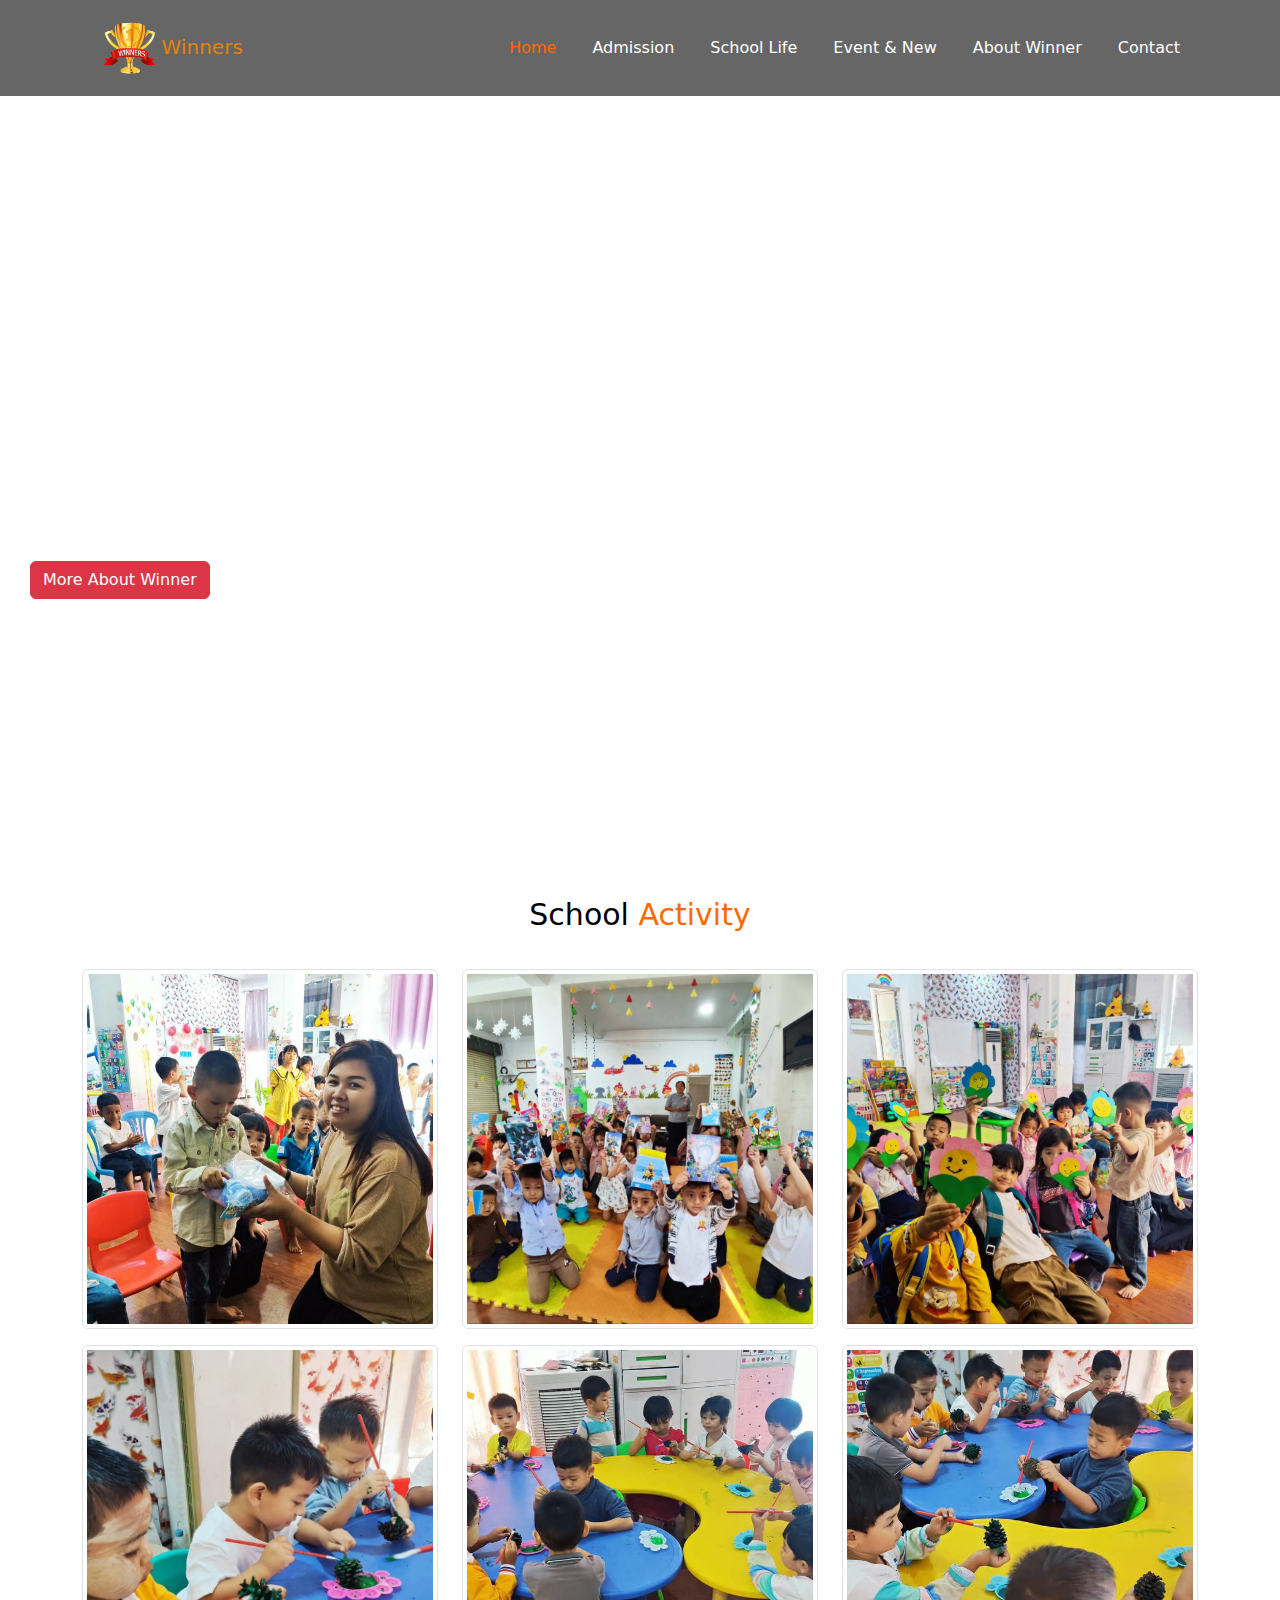
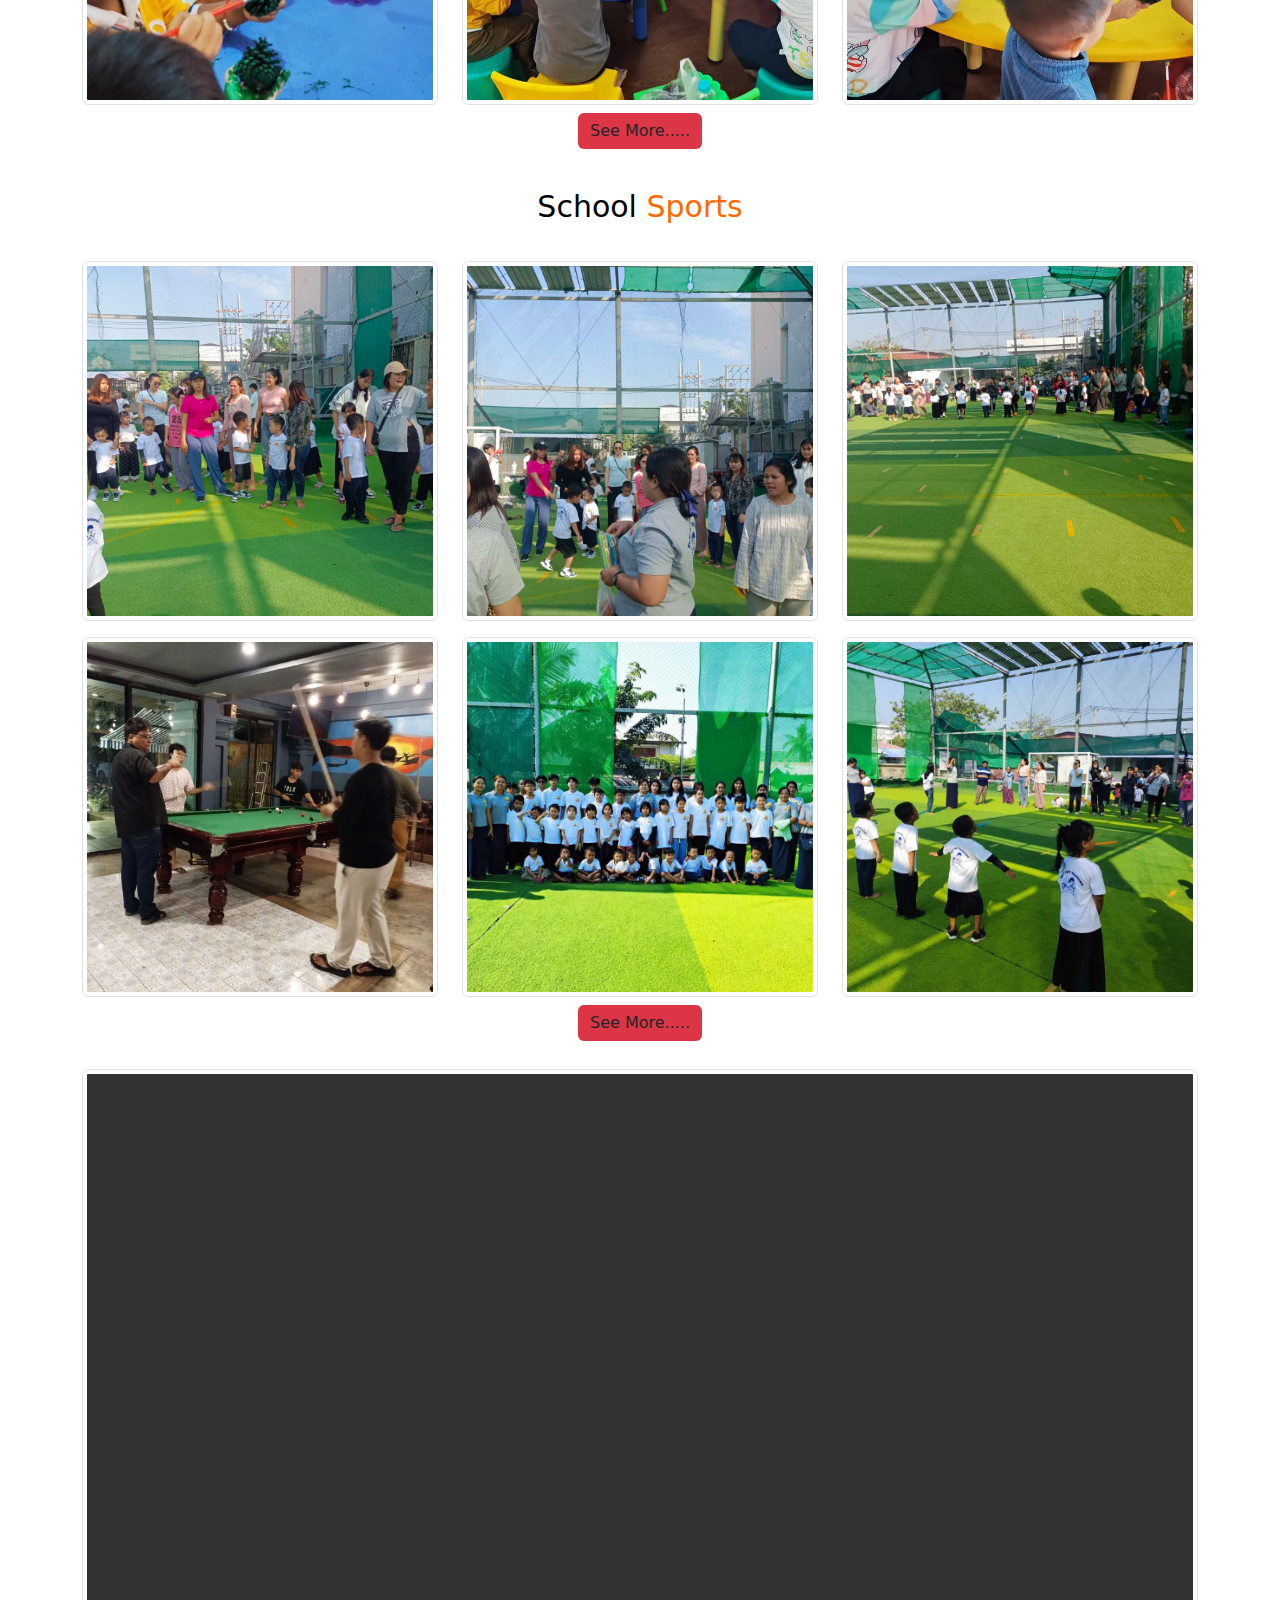
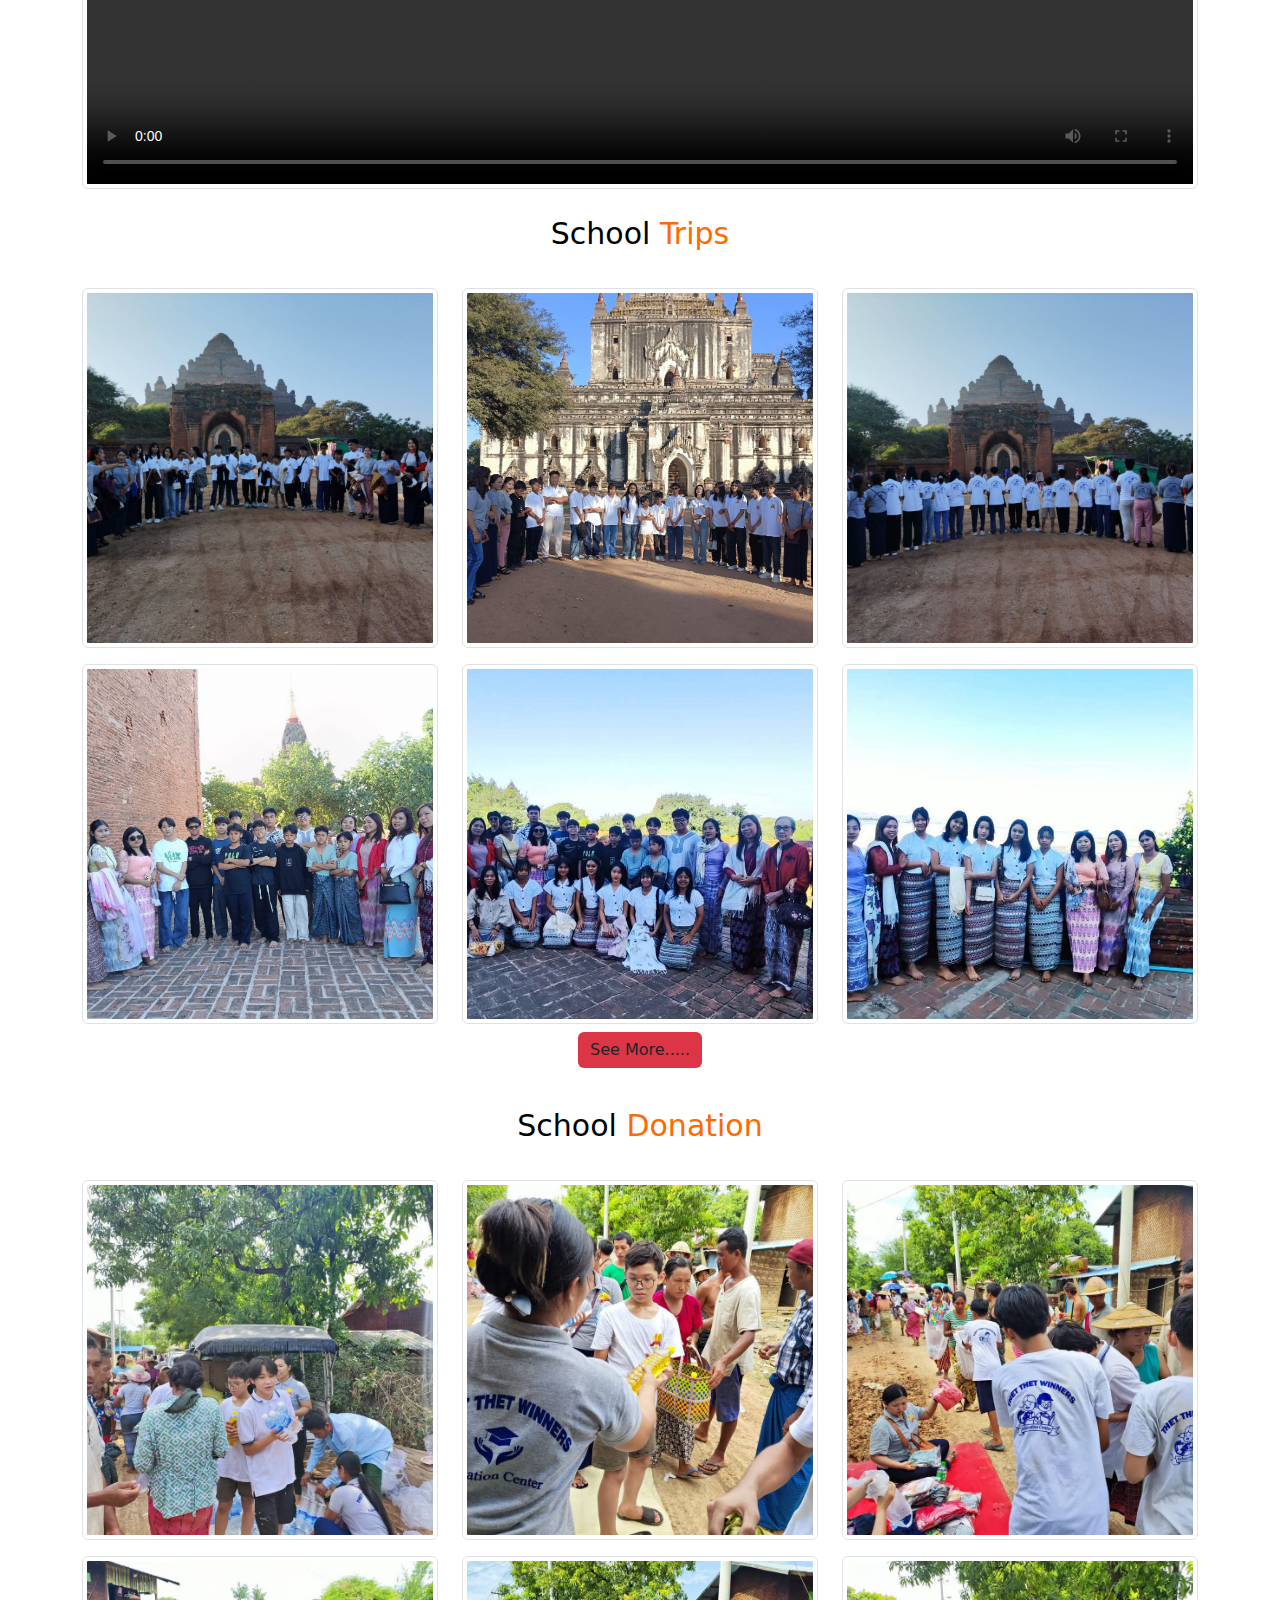
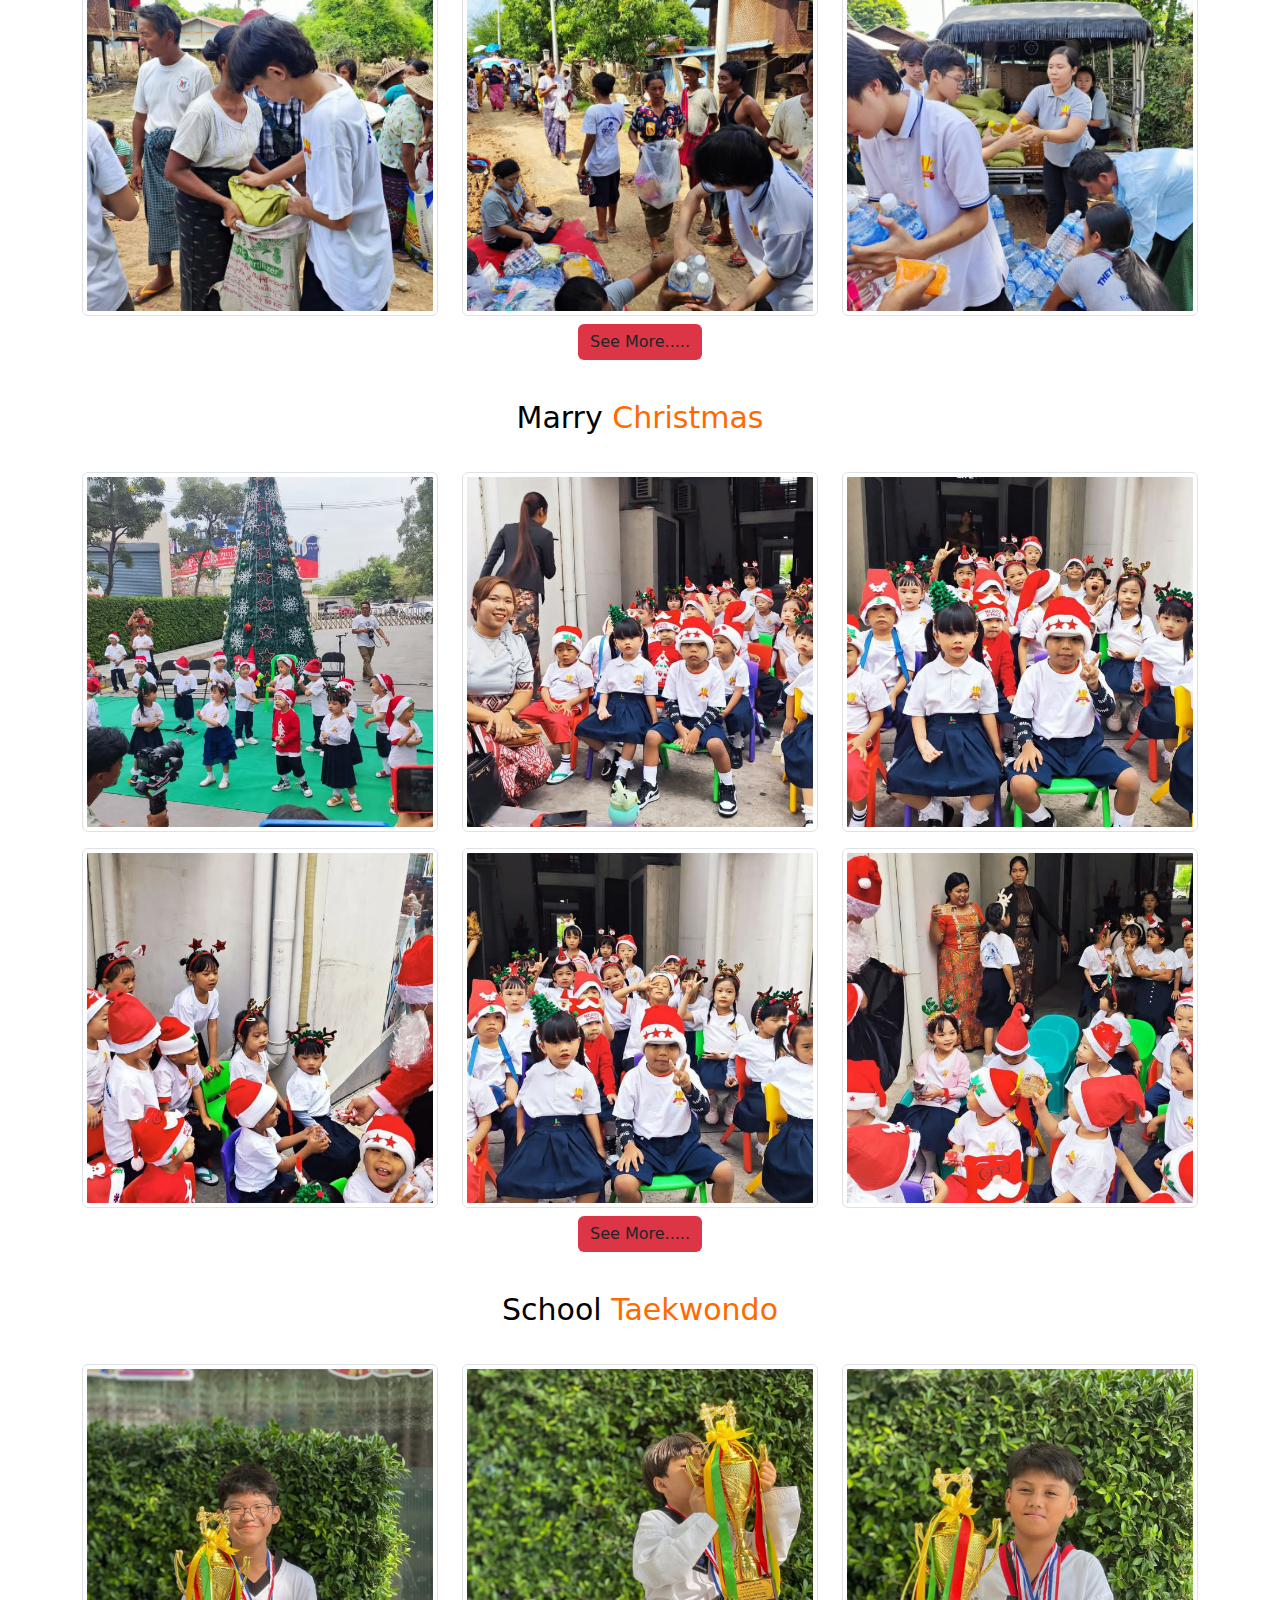
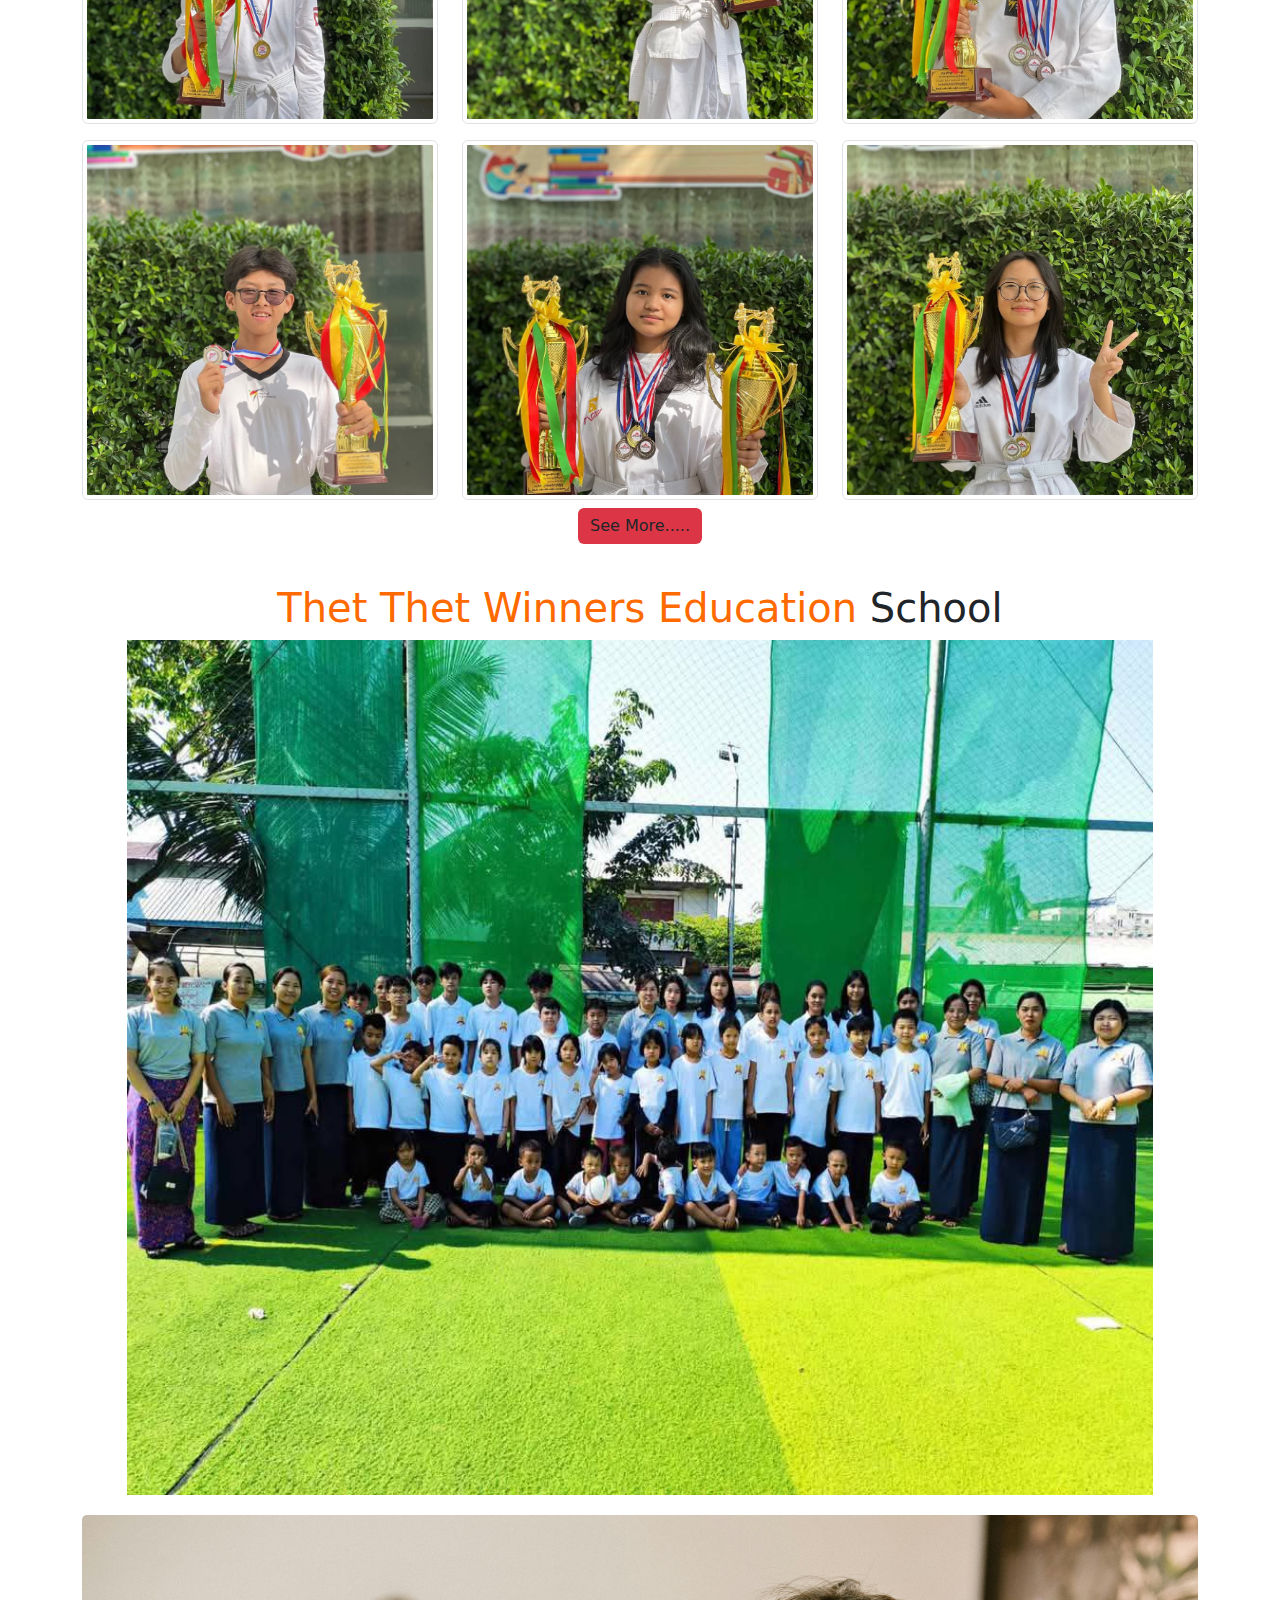
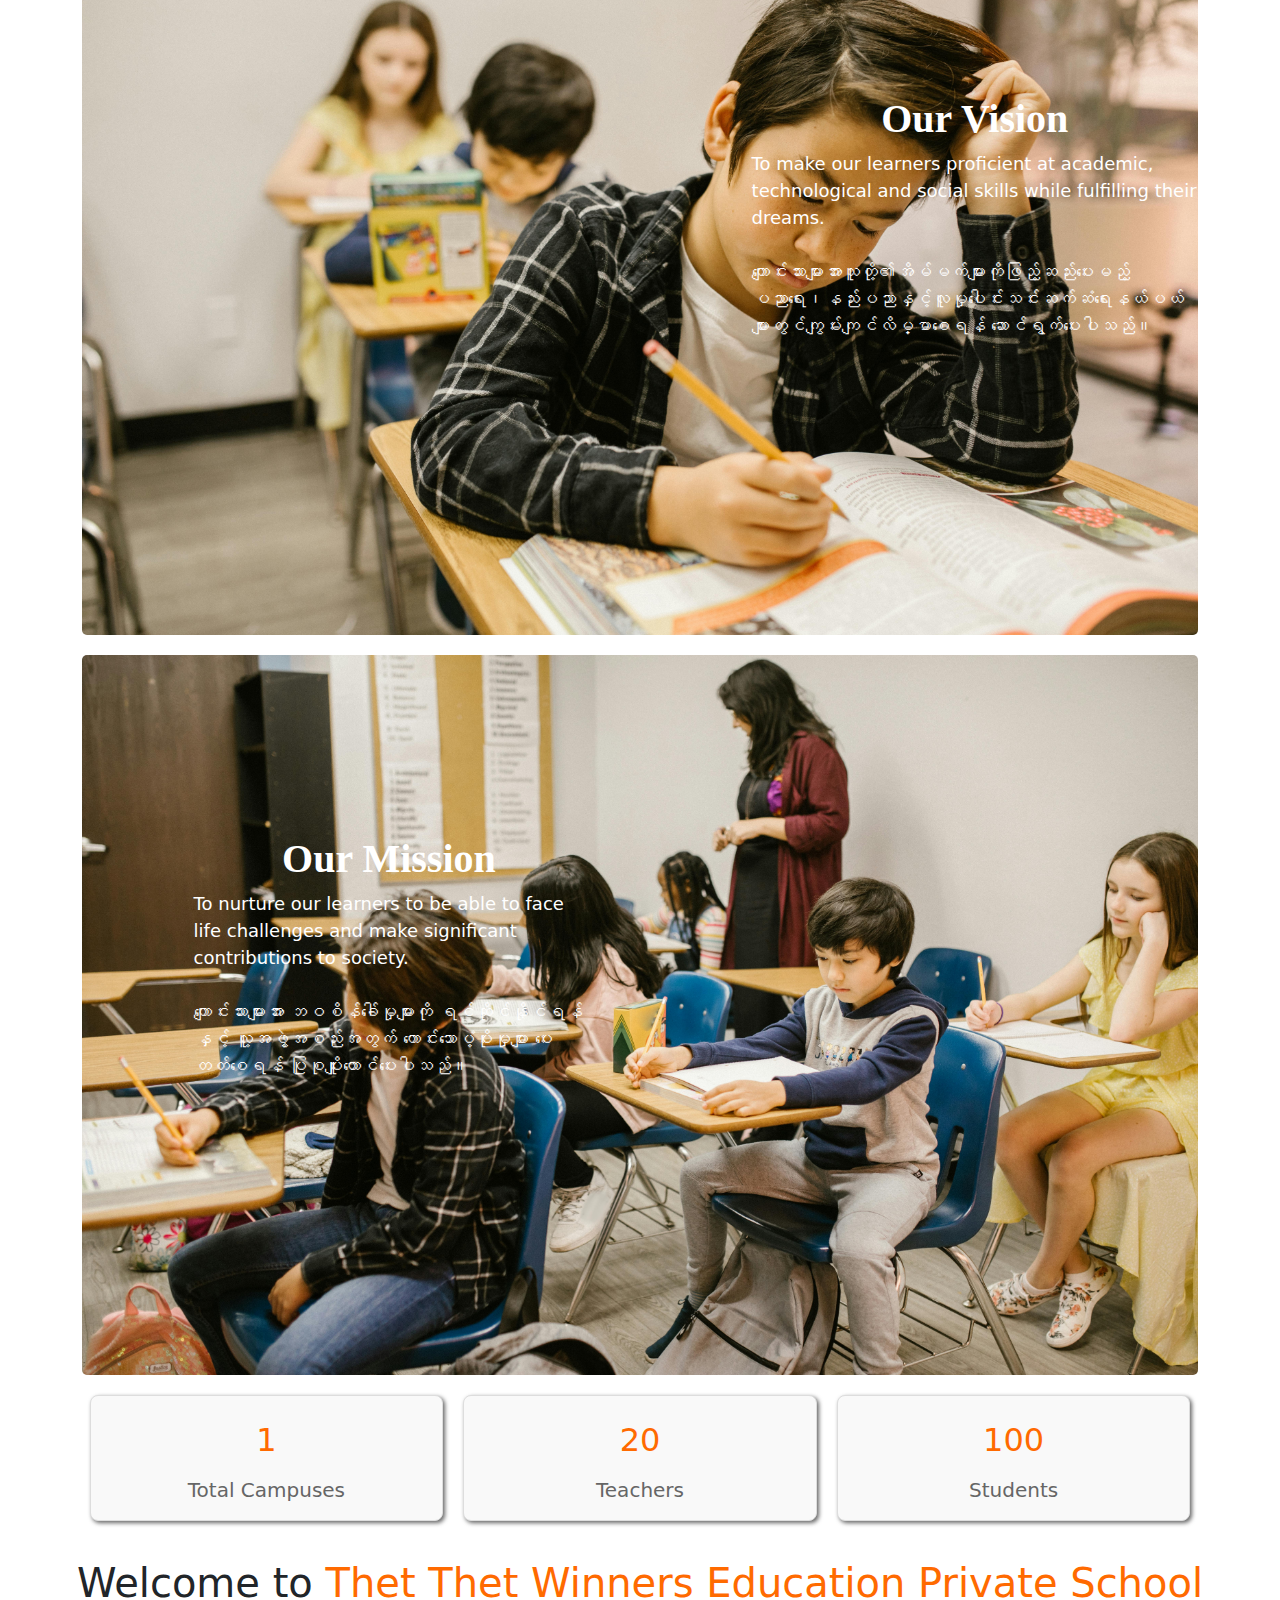
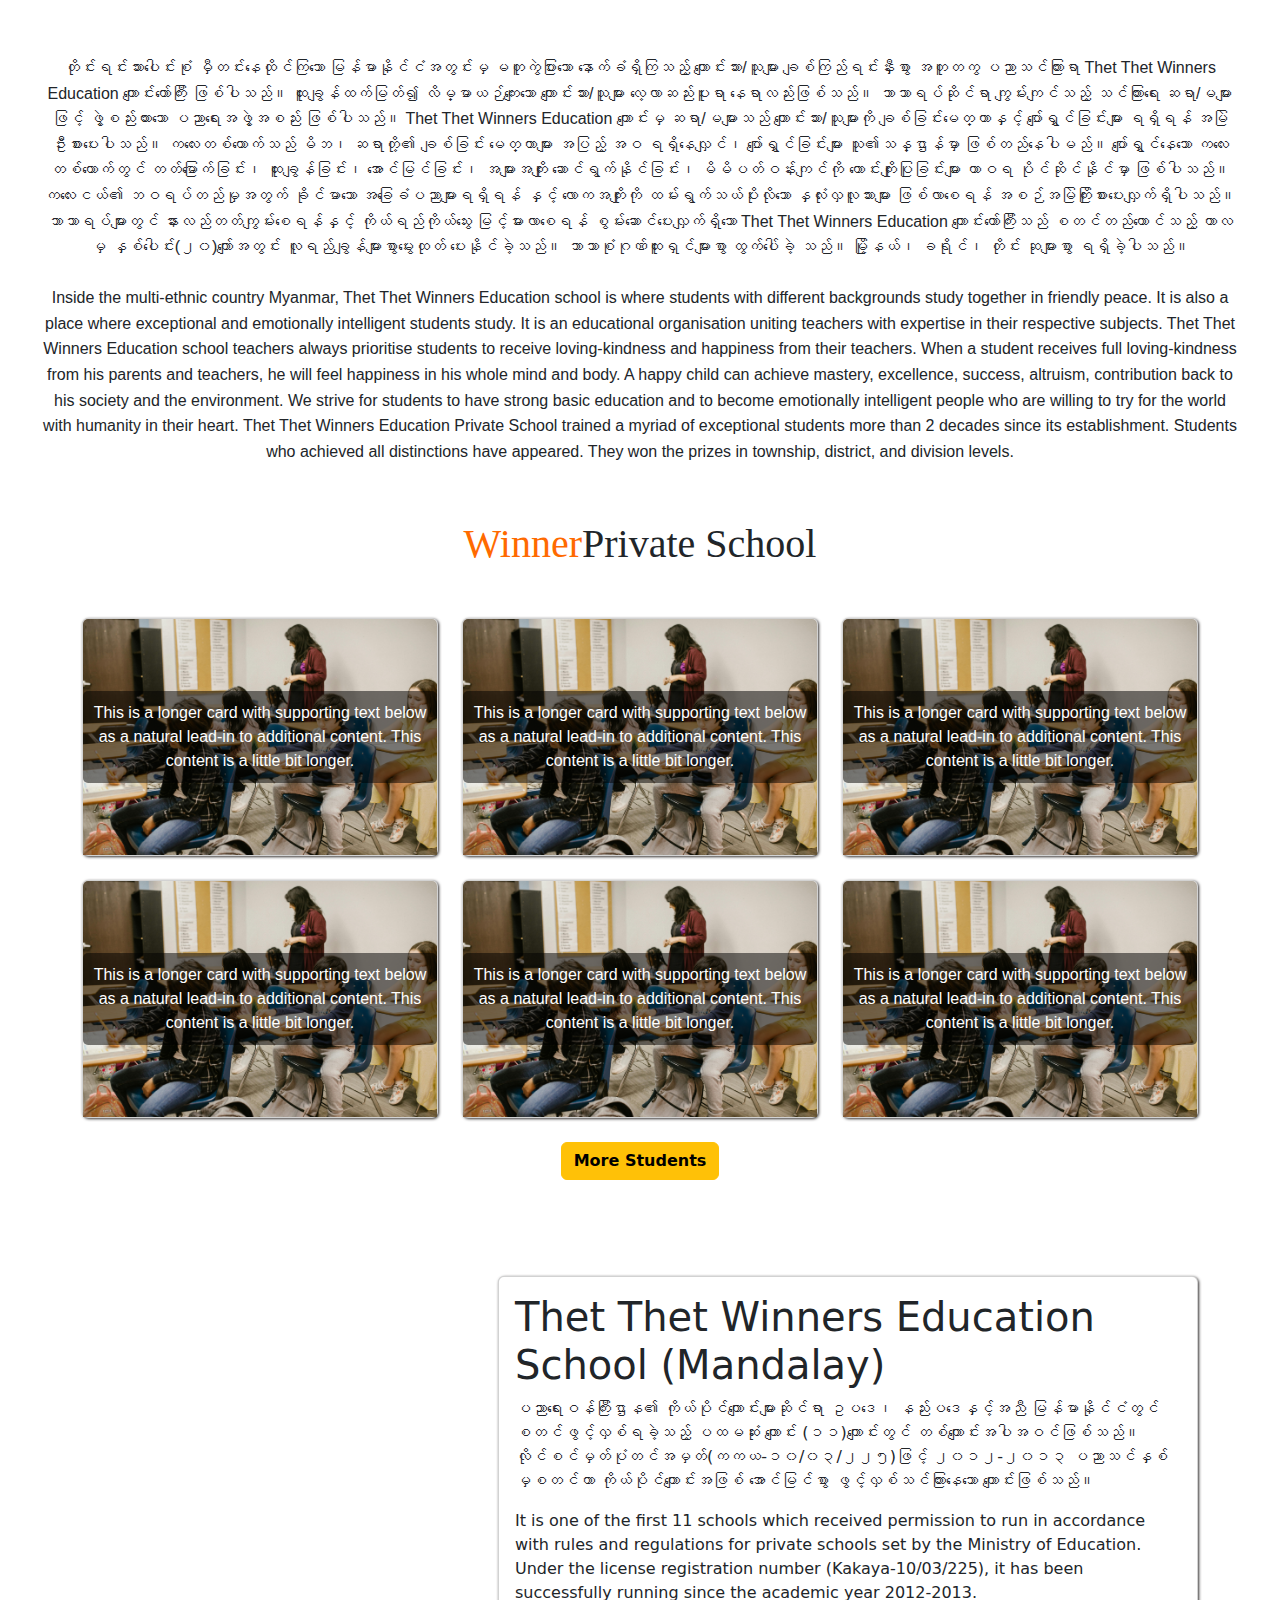
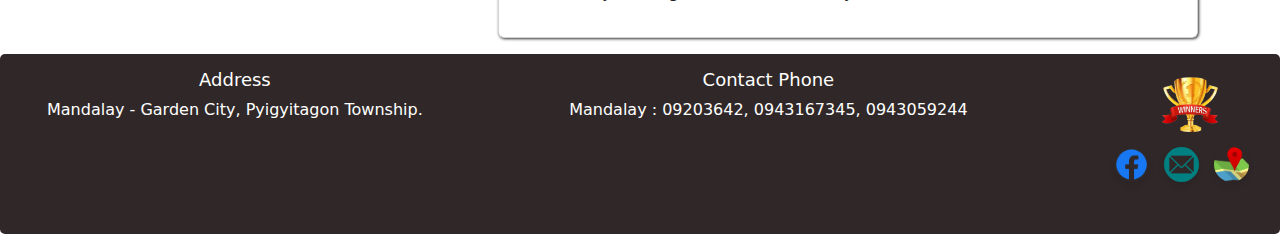
==== index.html @ 6bd31a17 "hello" ====
<!DOCTYPE html>
<html lang="en">
<head>
 <meta charset="UTF-8">
 <meta name="viewport" content="width=device-width, initial-scale=1.0">
 <title>Thet Thet Winners Education</title>
 <link rel="stylesheet" href="css/styles.css">
 <link rel="stylesheet" href="./css/style.css">
 <link rel="shortcut icon" href="./img/logo.png" type="image/x-icon">
</head>
<body>
<audio id="audio" src="./audios/song.mp3" loop></audio>
<!-- nav -->
<nav class="navbar navbar-expand-lg navbar-light ">
  <div class="container">
    <a class="navbar-brand" href=""> <img src="./img/logo.png" class="logo"><span style="color: hsla(32, 97%, 49%, 0.877);">Winners</span></a>
    <button class="navbar-toggler" type="button" data-bs-toggle="collapse" data-bs-target="#navbarNav" aria-controls="navbarNav" aria-expanded="false" aria-label="Toggle navigation">
      <span class="navbar-toggler-icon"></span>
    </button>
    <div class="collapse navbar-collapse" id="navbarNav">
      <ul class="navbar-nav ms-auto  ">
        <li class="nav-item">
          <a class="nav-link "  href="index.html" style="color: #ff6a00;">Home</a>
        </li>
        <li class="nav-item">
          <a class="nav-link" href="./admission.html">Admission</a>
        </li>
        <li class="nav-item">
          <a class="nav-link" href="#school">School Life</a>
        </li>
        <li class="nav-item">
          <a class="nav-link " href="#event" >Event & New</a>
        </li>
        <li class="nav-item">
          <a class="nav-link " href="#event" >About Winner</a>
        </li>
        <li class="nav-item">
          <a class="nav-link " href="#contact" >Contact</a>
        </li>
      </ul>
    </div>
  </div>
</nav>
<!-- nav end -->
<header class="main-header">
  <div class="header-container">
    <div class="background-header">
      <video src="./img/background.mp4" autoplay muted loop></video>
      <div class="video-titles">
         <!-- <div class="moving-text text-center">
          Smart Learning at Thet Thet Winners Education
        </div> -->
       <div class="titles-items">
         <h1>Smart Learning at  Winners</h1>
        <a href="#" class="btn btn-danger text-center">More About Winner</a>
       </div>
      </div>
    </div>
  </div>
</header>
 <section class="school_activity_page" id="school_activity">
  <div class="container">
    <h2 class="text-bold">School <span style="color: #ff6a00;">Activity</span></h2>
    <div class="row school-activity-photos align-items-center mt-3">
      <div class="col-md-4 mt-3">
          <img src="./img/school_activity.jpg" class="img-thumbnail">
      </div>    
      <div class="col-md-4 mt-3">
          <img src="img/school_activity(1).jpg" class="img-thumbnail">
      </div> 
      <div class="col-md-4 mt-3">
          <img src="img/school_activity(2).jpg" class="img-thumbnail">
      </div>
      <div class="col-md-4 mt-3">
          <img src="img/school_activity(3).jpg" class="img-thumbnail">
      </div>
      <div class="col-md-4 mt-3">
          <img src="img/school_activity(6).jpg" class="img-thumbnail">
      </div>
      <div class="col-md-4 mt-3">
          <img src="img/school_activity(7).jpg" class="img-thumbnail">
      </div>
      <!-- See More Start -->
       <div class="accordion-item mt-2">
        <div id="collapseFive" class="accordion-collapse collapse" data-bs-parent="#accordionExample">
          <div class="row accordion-body">
            <div class="col-md-4 mt-3">
                <img src="img/school_activity(8).jpg" class="img-thumbnail">
            </div>
            <div class="col-md-4 mt-3">
                <img src="img/school_activity(9).jpg" class="img-thumbnail">
            </div>
            <div class="col-md-4 mt-3">
                <img src="img/school_activity(11).jpg" class="img-thumbnail">
            </div>
            <div class="col-md-4 mt-3">
                <img src="img/school_activity(12).jpg" class="img-thumbnail">
            </div>
            <div class="col-md-4 mt-3">
                <img src="img/school_activity(14).jpg" class="img-thumbnail">
            </div>
            <div class="col-md-4 mt-3">
                <img src="img/school_activity(15).jpg" class="img-thumbnail">
            </div>
            <div class="col-md-4 mt-3">
                <img src="img/school_activity(17).jpg" class="img-thumbnail">
            </div>
            <div class="col-md-4 mt-3">
                <img src="img/school_activity(18).jpg" class="img-thumbnail">
            </div>
            <div class="col-md-4 mt-3">
                <img src="img/school_activity(3).jpg" class="img-thumbnail">
            </div>
            <div class="col-md-4 mt-3">
                <img src="img/school_activity(10).jpg" class="img-thumbnail">
            </div>
            <div class="col-md-4 mt-3">
                <img src="img/school_activity(16).jpg" class="img-thumbnail">
            </div>
          </div>
        </div>
        <h2 class="accordion-header fs-3 mt-0">
          <a type="button"  class="btn btn-danger border-0 collapsed text-decroation-none text-dark" data-bs-toggle="collapse" data-bs-target="#collapseFive" aria-expanded="false" aria-controls="collapseFive">
            See More.....
          </a>
        </h2>
      </div>
      <!-- see More -->     
    </div>
  </div>
</section>
<section class="school_activity_page">
  <div class="container">
      <h2>School <span style="color:#ff6a00;">Sports</span></h2>
    <div class="row school-sports align-items-center mt-3">
      <div class="col-md-4 mt-3">
          <img src="./img/sport.jpg" class="img-thumbnail">
      </div>    
      <div class="col-md-4 mt-3">
          <img src="./img/sport(1).jpg" class="img-thumbnail">
      </div> 
     <div class="col-md-4 mt-3">
          <img src="./img/sport(2).jpg" class="img-thumbnail">
      </div> 
      <div class="col-md-4 mt-3">
          <img src="./img/sport(3).jpg" class="img-thumbnail">
      </div> 
      <div class="col-md-4 mt-3">
          <img src="./img/sport(4).jpg" class="img-thumbnail">
      </div> 
      <div class="col-md-4 mt-3">
          <img src="./img/sport(5).jpg" class="img-thumbnail">
      </div> 
      <div class="accordion-item mt-2">
        <div id="sport" class="accordion-collapse collapse" data-bs-parent="#accordionExample">
          <div class="row accordion-body">
            <div class="col-md-4 mt-3">
             <img src="./img/sport(6).jpg" class="img-thumbnail">
            </div> 
            <div class="col-md-4 mt-3">
             <img src="./img/sport(7).jpg" class="img-thumbnail">
            </div> 
            <div class="col-md-4 mt-3">
              <img src="./img/sport(8).jpg" class="img-thumbnail">
            </div>
          </div>
        </div>
        <h2 class="accordion-header fs-3 mt-0">
          <a type="button"  class="btn btn-danger border-0 collapsed text-decroation-none text-dark" data-bs-toggle="collapse" data-bs-target="#sport" aria-expanded="false" aria-controls="sport">
            See More.....
          </a>
        </h2>
      </div> 
     <div class="mt-2 school-video">
       <video src="./img/school.mp4" controls class="img-thumbnail"></video>
      </div>
    </div>
  </div>
</section>
<section class="school_activity_page">
  <div class="container">
    <h2>School <span style="color: #ff6a00;">Trips</span></h2>
    <div class="row school-travels align-items-center mt-3">
      <div class="col-md-4 mt-3">
        <img src="img/bagan(31).jpg" class="img-thumbnail">
      </div>
      <div class="col-md-4 mt-3">
        <img src="img/bagan(40).png" class="img-thumbnail">
      </div>
      <div class="col-md-4 mt-3">
        <img src="img/bagan(30).jpg" class="img-thumbnail">
      </div>    
      <div class="col-md-4 mt-3">
        <img src="./img/bagan.png" class="img-thumbnail">
      </div>
      <div class="col-md-4 mt-3">
        <img src="./img/bagan(17).jpg" class="img-thumbnail">
      </div>
      <div class="col-md-4 mt-3">
        <img src="./img/bagan(15).jpg" class="img-thumbnail">
      </div>
      <div class="accordion-item mt-2">
        <div id="collapseThree" class="accordion-collapse collapse" data-bs-parent="#accordionExample">
          <div class="row accordion-body">
            <div class="col-md-4 mt-3">
              <img src="./img/bagan(2).jpg" class="img-thumbnail">
            </div>    
            <div class="col-md-4 mt-3">
              <img src="./img/bagan(3).jpg" class="img-thumbnail">
            </div>    
            <div class="col-md-4 mt-3">
              <img src="./img/bagan(4).jpg" class="img-thumbnail">
            </div>    
            <div class="col-md-4 mt-3">
              <img src="./img/bagan(5).jpg" class="img-thumbnail">
            </div>    
            <div class="col-md-4 mt-3">
              <img src="./img/bagan(6).jpg" class="img-thumbnail">
            </div>    
            <div class="col-md-4 mt-3">
              <img src="./img/bagan(7).jpg" class="img-thumbnail">
            </div>    
            <div class="col-md-4 mt-3">
              <img src="./img/bagan(8).jpg" class="img-thumbnail">
            </div>    
            <div class="col-md-4 mt-3">
              <img src="./img/bagan(9).jpg" class="img-thumbnail">
            </div>    
            <div class="col-md-4 mt-3">
              <img src="./img/bagan(10).jpg" class="img-thumbnail">
            </div>    
            <div class="col-md-4 mt-3">
              <img src="./img/bagan(11).jpg" class="img-thumbnail">
            </div>    
            <div class="col-md-4 mt-3">
              <img src="./img/bagan(12).jpg" class="img-thumbnail">
            </div>    
            <div class="col-md-4 mt-3">
              <img src="./img/bagan(13).jpg" class="img-thumbnail">
            </div>    
            <div class="col-md-4 mt-3">
              <img src="./img/bagan(16).jpg" class="img-thumbnail">
            </div>     
            <div class="col-md-4 mt-3">
              <img src="./img/bagan(18).jpg" class="img-thumbnail">
            </div>    
            <div class="col-md-4 mt-3">
              <img src="./img/bagan(19).jpg" class="img-thumbnail">
            </div>    
            <div class="col-md-4 mt-3">
              <img src="./img/bagan(20).jpg" class="img-thumbnail">
            </div>    
            <div class="col-md-4 mt-3">
              <img src="./img/bagan(21).jpg" class="img-thumbnail">
            </div> 
            <div class="col-md-4 mt-3">
              <img src="./img/bagan(23).jpg" class="img-thumbnail">
            </div>    
            <div class="col-md-4 mt-3">
              <img src="./img/bagan(24).jpg" class="img-thumbnail">
            </div>    
            <div class="col-md-4 mt-3">
              <img src="./img/bagan(25).jpg" class="img-thumbnail">
            </div>    
            <div class="col-md-4 mt-3">
              <img src="./img/bagan(26).jpg" class="img-thumbnail">
            </div>    
            <div class="col-md-4 mt-3">
              <img src="./img/bagan(27).jpg" class="img-thumbnail">
            </div>    
            <div class="col-md-4 mt-3">
              <img src="./img/bagan(28).jpg" class="img-thumbnail">
            </div>    
            <div class="col-md-4 mt-3">
              <img src="./img/bagan(29).jpg" class="img-thumbnail">
            </div>    
            <div class="col-md-4 mt-3">
              <img src="./img/bagan(1).jpg" class="img-thumbnail">
            </div>    
            <div class="col-md-4 mt-3">
              <img src="./img/bagan(2).jpg" class="img-thumbnail">
            </div>    
            <div class="col-md-4 mt-3">
              <img src="./img/bagan(32).jpg" class="img-thumbnail">
            </div>    
            <div class="col-md-4 mt-3">
              <img src="./img/bagan(33).jpg" class="img-thumbnail">
            </div>    
            <div class="col-md-4 mt-3">
              <img src="./img/bagan(34).jpg" class="img-thumbnail">
            </div>    
            <div class="col-md-4 mt-3">
              <img src="./img/bagan(35).jpg" class="img-thumbnail">
            </div>    
            <div class="col-md-4 mt-3">
              <img src="./img/bagan(36).jpg" class="img-thumbnail">
            </div>    
            <div class="col-md-4 mt-3">
              <img src="./img/bagan(37).jpg" class="img-thumbnail">
            </div>
            <div class="col-md-4 mt-3">
              <img src="./img/bagan(39).jpg" class="img-thumbnail">
            </div>
          </div>
        </div>
        <h2 class="accordion-header fs-3 mt-0">
          <a type="button"  class="btn btn-danger border-0 collapsed text-decroation-none text-dark" data-bs-toggle="collapse" data-bs-target="#collapseThree" aria-expanded="false" aria-controls="collapseThree">
            See More.....
          </a>
        </h2>
      </div>        
    </div>
  </div>
</section>
<section class="school_activity_page">
  <div class="container">
    <h2>School <span style="color: #ff6a00;">Donation</span></h2>
    <div class="row school-donation align-items-center mt-3">
      <div class="col-md-4 mt-3">
        <img src="img/donation.png" class="img-thumbnail">
      </div> 
      <div class="col-md-4 mt-3">
        <img src="img/donation(1).png" class="img-thumbnail">
      </div>    
      <div class="col-md-4 mt-3">
        <img src="img/donation(2).png" class="img-thumbnail">
      </div> 
      <div class="col-md-4 mt-3">
        <img src="img/donation(3).png" class="img-thumbnail">
      </div>
      <div class="col-md-4 mt-3">
        <img src="img/donation(4).png" class="img-thumbnail">
      </div>
      <div class="col-md-4 mt-3">
        <img src="img/donation(5).png" class="img-thumbnail">
      </div> 
      <div class="accordion-item mt-2">
        <div id="donation" class="accordion-collapse collapse" data-bs-parent="#accordionExample">
          <div class="row accordion-body">
            <div class="col-md-4 mt-3">
              <img src="img/donation(6).png" class="img-thumbnail">
            </div> 
            <div class="col-md-4 mt-3">
              <img src="img/donation(7).png" class="img-thumbnail">
            </div> 
            <div class="col-md-4 mt-3">
              <img src="img/donation(8).png" class="img-thumbnail">
            </div>
            <div class="col-md-4 mt-3">
              <img src="img/donation(10).png" class="img-thumbnail">
            </div> 
            <div class="col-md-4 mt-3">
              <img src="img/donation(11).png" class="img-thumbnail">
            </div> 
            <div class="col-md-4 mt-3">
              <img src="img/donation(12).png" class="img-thumbnail">
            </div> 
            <div class="col-md-4 mt-3">
              <img src="img/donation(13).png" class="img-thumbnail">
            </div> 
            <div class="col-md-4 mt-3">
              <img src="img/donation(14).png" class="img-thumbnail">
            </div> 
            <div class="col-md-4 mt-3">
              <img src="img/donation(15).png" class="img-thumbnail">
            </div>
          </div>
        </div>
        <h2 class="accordion-header fs-3 mt-0">
          <a type="button"  class="btn btn-danger border-0 collapsed text-decroation-none text-dark" data-bs-toggle="collapse" data-bs-target="#donation" aria-expanded="false" aria-controls="donation">
            See More.....
          </a>
        </h2>
      </div>
    </div>  
  </div>
</section>
<section class="school_activity_page">
  <div class="container">
    <h2>Marry <span style="color: #ff6a00;">Christmas</span></h2>
    <div class="row school-christmas align-items-center mt-3">
      <div class="col-md-4 mt-3">
        <img src="img/marry_christmas.png" class="img-thumbnail">
      </div>
      <div class="col-md-4 mt-3">
        <img src="img/marry_christmas(1).png" class="img-thumbnail">
      </div>
      <div class="col-md-4 mt-3">
        <img src="img/marry_christmas(2).png" class="img-thumbnail">
      </div>
      <div class="col-md-4 mt-3">
        <img src="img/marry_christmas(3).png" class="img-thumbnail">
      </div>
      <div class="col-md-4 mt-3">
        <img src="img/marry_christmas(4).png" class="img-thumbnail">
      </div>
      <div class="col-md-4 mt-3">
        <img src="img/marry_christmas(5).png" class="img-thumbnail">
      </div>
      <div class="accordion-item mt-2">
        <div id="christmas" class="accordion-collapse collapse" data-bs-parent="#accordionExample">
          <div class="row accordion-body">
            <div class="col-md-4 mt-3">
              <img src="img/marry_christmas(6).png" class="img-thumbnail">
            </div>
            <div class="col-md-4 mt-3">
                <img src="img/marry_christmas(7).png" class="img-thumbnail">
            </div>
          </div>
        </div>
        <h2 class="accordion-header fs-3 mt-0">
          <a type="button"  class="btn btn-danger border-0 collapsed text-decroation-none text-dark" data-bs-toggle="collapse" data-bs-target="#christmas" aria-expanded="false" aria-controls="christmas">
            See More.....
          </a>
        </h2>
      </div>
    </div>
  </div>
</section>
<section class="school_activity_page">
  <div class="container">
    <h2>School <span style="color: #ff6a00;">Taekwondo</span></h2>
    <div class="row school-Taekwondo align-items-center mt-3">
      <div class="col-md-4 mt-3">
        <img src="img/Taekwondo.png" class="img-thumbnail">
      </div>    
      <div class="col-md-4 mt-3">
        <img src="img/Taekwondo(1).png" class="img-thumbnail">
      </div>
      <div class="col-md-4 mt-3">
        <img src="img/Taekwondo(2).png" class="img-thumbnail">
      </div>
      <div class="col-md-4 mt-3">
        <img src="img/Taekwondo(3).png" class="img-thumbnail">
      </div>
      <div class="col-md-4 mt-3">
        <img src="img/Taekwondo(4).png" class="img-thumbnail">
      </div>
      <div class="col-md-4 mt-3">
        <img src="img/Taekwondo(5).png" class="img-thumbnail">
      </div>
      <div class="accordion-item mt-2">
        <div id="Taekwondo" class="accordion-collapse collapse" data-bs-parent="#accordionExample">
          <div class="row accordion-body">
            <div class="col-md-4 mt-3">
              <img src="img/Taekwondo(6).jpg" class="img-thumbnail">
            </div> 
            <div class="col-md-4 mt-3">
              <img src="img/Taekwondo(7).jpg" class="img-thumbnail">
            </div>
          </div>
        </div>
        <h2 class="accordion-header fs-3 mt-0">
          <a type="button"  class="btn btn-danger border-0 collapsed text-decroation-none text-dark" data-bs-toggle="collapse" data-bs-target="#Taekwondo" aria-expanded="false" aria-controls="Taekwondo">
            See More.....
          </a>
        </h2>
      </div>
    </div>
  </div>
</section>
<section class="mini_page">
  <div class="container">
    <h1> <span style="color: #ff6a00;">Thet Thet Winners Education</span> School</h1>
    <div class="banner-photo">
      <img src="./img/thet.jpg" alt="" style="height: 95vh;">
      <div class="mini-title">
      </div>
    </div>
    <div class="mini-photo">
      <img src="./img/s.jpg" alt="">
      <div class="mini-title">
        <h2>Our Vision</h2>
        <p>
          To make our learners proficient at academic, technological and social skills while fulfilling their dreams. <br><br>
          ကျောင်းသားများအားသူတို့၏အိမ်မက်များကိုဖြည့်ဆည်းပေးမည့်ပညာရေး၊နည်းပညာနှင့်လူမှုပေါင်းသင်းဆက်ဆံရေးနယ်ပယ်များတွင်ကျွမ်းကျင်လိမ္မာစေရန် ဆောင်ရွက်ပေးပါသည်။
        </p>
      </div>
    </div>
    <div class="mini-photo">
      <img src="./img/t.jpg" alt="">
      <div class="mission-title">
        <h2>Our Mission</h2>
        <p>
         To nurture our learners to be able to face life challenges and make significant contributions to society. <br><br>
          ကျောင်းသားများအား ဘဝစိန်ခေါ်မှုများကို ရင်ဆိုင်နိုင်ရန် နှင့် လူ့အဖွဲ့အစည်းအတွက် ကောင်းသောပံ့ပိုးမှုများ ပေးတတ်စေရန်  ပြုစုပျိူးထောင်ပေးပါသည်။
        </p>
      </div>
    </div>
  </div>
</section>
<div class="containerr">
  <div>
    <h1>1</h1>
    <p>Total Campuses</p>
  </div>
  <div>
    <h1>20</h1>
    <p>Teachers</p>
  </div>
  <div>
    <h1>100</h1>
    <p>Students</p>
  </div>
</div>
<div class="h22">
  <h1 class="welcome">Welcome to <span style="color: #ff6a00;" >Thet Thet Winners Education Private School</span> </h1>
  <p class="centered-text">
  တိုင်းရင်းသားပေါင်းစုံ မှီတင်းနေထိုင်ကြသော မြန်မာနိုင်ငံအတွင်းမှ မတူကွဲပြားသော နောက်ခံရှိကြသည့် ကျောင်းသား/သူများ ချစ်ကြည်ရင်းနှီးစွာ အတူတကွ ပညာသင်ကြားရာ Thet Thet Winners Education ကျောင်းတော်ကြီး ဖြစ်ပါသည်။ ထူးချွန်ထက်မြတ်၍ လိမ္မာယဉ်ကျေးသော ကျောင်းသား/သူများ လေ့လာဆည်းပူးရာ နေရာလည်းဖြစ်သည်။ ဘာသာရပ်ဆိုင်ရာ ကျွမ်းကျင်သည့် သင်ကြားရေး ဆရာ/မများဖြင့် ဖွဲ့စည်းထားသော ပညာရေးအဖွဲ့အစည်း ဖြစ်ပါသည်။ Thet Thet Winners Education ကျောင်းမှ ဆရာ/မများသည် ကျောင်းသား/သူများကို ချစ်ခြင်းမေတ္တာနှင့် ပျော်ရွှင်ခြင်းများ ရရှိရန် အမြဲဦးစားပေးပါသည်။ ကလေးတစ်ယောက်သည် မိဘ၊ ဆရာတို့၏ ချစ်ခြင်း မေတ္တာများ အပြည့် အဝ ရရှိနေလျှင်၊ ပျော်ရွှင်ခြင်းများ သူ၏သန္ဌာန်မှာ ဖြစ်တည်နေပါမည်။ ပျော်ရွှင်နေသော ကလေးတစ်ယောက်တွင် တတ်မြောက်ခြင်း၊ ထူးချွန်ခြင်း၊ အောင်မြင်ခြင်း၊ အများအကျိုး ဆောင်ရွက်နိုင်ခြင်း၊ မိမိပတ်ဝန်းကျင်ကို ကောင်းကျိုးပြုခြင်းများ ထာဝရ ပိုင်ဆိုင်နိုင်မှာ ဖြစ်ပါသည်။ ကလေးငယ်၏ ဘဝရပ်တည်မှုအတွက် ခိုင်မာသော အခြေခံပညာများရရှိရန် နှင့် လောကအကျိုးကို ထမ်းရွက်သယ်ပိုးလိုသော နှလုံးလှလူသားများ ဖြစ်လာစေရန် အစဉ်အမြဲကြိုးစားပေးလျှက်ရှိပါသည်။ ဘာသာရပ်များတွင် နားလည်တတ်ကျွမ်းစေရန်နှင့် ကိုယ်ရည်ကိုယ်သွေး မြင့်မားလာစေရန် စွမ်းဆောင်ပေးလျှက်ရှိသော Thet Thet Winners Education ကျောင်းတော်ကြီးသည် စတင်တည်ထောင်သည့် ကာလမှ နှစ်ပေါင်း(၂၀)ကျော်အတွင်း လူရည်ချွန်များစွာမွေးထုတ် ပေးနိုင်ခဲ့သည်။ ဘာသာစုံဂုဏ်ထူးရှင်များစွာ ထွက်ပေါ်ခဲ့ သည်။ မြို့နယ်၊ ခရိုင်၊ တိုင်း ဆုများစွာ ရရှိခဲ့ပါသည်။ <br><br>
  Inside the multi-ethnic country Myanmar, Thet Thet Winners Education school is where students with different backgrounds study together in friendly peace. It is also a place where exceptional and emotionally intelligent students study. It is an educational organisation uniting teachers with expertise in their respective subjects. Thet Thet Winners Education school teachers always prioritise students to receive loving-kindness and happiness from their teachers. When a student receives full loving-kindness from his parents and teachers, he will feel happiness in his whole mind and body. A happy child can achieve mastery, excellence, success, altruism, contribution back to his society and the environment. We strive for students to have strong basic education and to become emotionally intelligent people who are willing to try for the world with humanity in their heart. Thet Thet Winners Education Private School trained a myriad of exceptional students more than 2 decades since its establishment. Students who achieved all distinctions have appeared. They won the prizes in township, district, and division levels.
</p>
</div>
<div>
  <h1 style="text-align: center;margin-bottom: 2%;font-family: initial;"><span style="color: #ff6a00;">Winner</span>Private School</h1>
</div>
<!-- card -->
<div class="container py-4">
  <div class="row row-cols-1 row-cols-sm-2 row-cols-md-3 g-4">
    <!-- Card 1 -->
    <div class="col">
      <div class="card h-80">
        <img src="./img/t.jpg" class="card-img-top" alt="Image description">
       
          <p class="image-text w-100">
            This is a longer card with supporting text below as a natural lead-in to additional content. This content is a little bit longer.
          </p>
      </div>
    </div>
    <!-- card 2 -->
    <div class="col">
      <div class="card h-80">
        <img src="./img/t.jpg" class="card-img-top" alt="Image description">
       
          <p class="image-text w-100">
            This is a longer card with supporting text below as a natural lead-in to additional content. This content is a little bit longer.
          </p>
        
      </div>
    </div>
    <!-- card 3 -->
    <div class="col">
      <div class="card h-80">
        <img src="./img/t.jpg" class="card-img-top" alt="Image description">
       
          <p class="image-text w-100">
            This is a longer card with supporting text below as a natural lead-in to additional content. This content is a little bit longer.
          </p>
        
      </div>
    </div>
    <!-- card 4 -->
    <div class="col">
      <div class="card h-80">
        <img src="./img/t.jpg" class="card-img-top" alt="Image description">
       
          <p class="image-text w-100">
            This is a longer card with supporting text below as a natural lead-in to additional content. This content is a little bit longer.
          </p>
        
      </div>
    </div>
    <!-- Card 5 -->
    <div class="col">
      <div class="card h-80">
        <img src="./img/t.jpg" class="card-img-top" alt="Image description">
       
          <p class="image-text w-100">
            This is a longer card with supporting text below as a natural lead-in to additional content. This content is a little bit longer.
          </p>
        
      </div>
    </div>
    <!-- Card 6 -->
    <div class="col">
      <div class="card h-80">
        <img src="./img/t.jpg" class="card-img-top" alt="Image description">
       
          <p class="image-text w-100">
            This is a longer card with supporting text below as a natural lead-in to additional content. This content is a little bit longer.
          </p>
        
      </div>
    </div>

  </div>
</div>
<div class="d-flex justify-content-center align-items-center">
  <button type="button" class="btn btn-warning mb-4" style="font-weight: 600;"> More Students</button>
</div>
<!-- card -->
 <!-- Address -->
  <section id="section" class="about-section-padding">
  <div class="container">
    <div class="row">
     <h1 class="h1">Our school Campuses</h1>
      <div class="col-lg-4 col-md-12 col-12 mt-4">
        <div class="about-img">
         <iframe 
  src="https://www.google.com/maps/embed?pb=!1m18!1m12!1m3!1d3153.835434509803!2d144.9537353159049!3d-37.81720974202168!2m3!1f0!2f0!3f0!3m2!1i1024!2i768!4f13.1!3m3!1m2!1s0x6ad642af0f11fd81%3A0xf5775214e0e7631a!2sGoogle!5e0!3m2!1sen!2sus!4v1630564730168!5m2!1sen!2sus" 
  width="100%" 
  height="300" 
  style="border:0;" 
  allowfullscreen="" 
  loading="lazy"></iframe>
        </div>
      </div>
      <div class="col-lg-8 col-md-12 col-12 ps-lg-5 mt-3">
        <div class="card" style="width: 100%;">
          <div class="card-body">
            <h1>Thet Thet Winners Education School (Mandalay)</h1>
            <p class="card-text">
              ပညာရေးဝန်ကြီးဌာန၏ ကိုယ်ပိုင်ကျောင်းများဆိုင်ရာ ဥပဒေ၊ နည်းပဒေနှင့်အညီ မြန်မာနိုင်ငံတွင်စတင်ဖွင့်လှစ်ရခဲ့သည့် ပထမဆုံး ကျောင်း (၁၁)ကျောင်းတွင် တစ်ကျောင်းအပါအဝင်ဖြစ်သည်။လိုင်စင်မှတ်ပုံတင်အမှတ်(ကကယ-၁၀/၀၃/၂၂၅)ဖြင့် ၂၀၁၂-၂၀၁၃ ပညာသင်နှစ်မှစတင်ကာ ကိုယ်ပိုင်ကျောင်းအဖြစ် အောင်မြင်စွာ ဖွင့်လှစ်သင်ကြားနေသော ကျောင်းဖြစ်သည်။
            </p>
            <p>
              It is one of the first 11 schools which received permission to run in accordance with rules and regulations for private schools set by the Ministry of Education. Under the license registration number (Kakaya-10/03/225), it has been successfully running since the academic year 2012-2013.
            </p>
          </div>
        </div>
      </div>
      
    </div>
  </div>
 </section>
<!-- footer -->
<footer class="footer mt-3">
  <div class="footer-items">
    <ul class="teach-item">
      <h2>Address</h2>
      Mandalay - Garden City,
      Pyigyitagon Township. <br> 
      
    </ul>
    <ul class="school-items">
      <h2>Contact Phone</h2>
      Mandalay : 09203642, 0943167345, 0943059244 <br>
      
    </ul>
    <ul class="follow-items">
      <h2>
        <img src="./img/logo.png" alt="" style="width: 70px;">
      </h2>
      <div class="footer-icons">
  <ul class="me-3">
    <li><a href="#facebook"><img src="./img/download__1_-removebg-preview.png" alt="" ></a></li>
    <li><a href="#G-mail"><img src="./img/images-removebg-preview.png" alt="" class="circle"></a></li>
    <li><a href="#location"><img src="./img/images__1_-removebg-preview.png" alt="" class="circle"></a></li>
  </ul>
</div>

    </ul>
  </div>
</footer>
<!-- footer -->
 <script>
  window.onload = function() {
    const audio = document.getElementById('audio');
    audio.play();
  };
</script>
<script src="js/script.js"></script>
<script src="js/script_1.js"></script>
</body>
</html>
---- css/style.css ----
* {
    margin: 0;
    padding: 0;
    
}

.logo {
    width: 65px;
    color: hsla(32, 97%, 49%, 0.877);
    margin-left: 10%;
    
}

.navbar {
    background-color: #666;
    display: flex;
     
    align-items: right; 
    padding: 10px 0px; 
}


.nav-links {
    display: flex; 
    list-style: none; 
   
}

.nav-link {
   
    color: white;
    text-decoration: none;
    margin: 10px;
    letter-spacing: normal;
    transition: all 0.5s ease-in-out;
}

.nav-link:hover {
    color: #ff6a00;
    letter-spacing: 2px;
    text-transform: uppercase;
    font-weight: 600;
}
.school-video video{
  width: 100%;
  height: 80vh;
  object-fit: cover;
}
  
.head{
   text-align: center;
   margin-top: 15px;
}
.b{
    box-shadow: 1px 1px 2px black;
}
.card{
    box-shadow: 1px 1px 3px rgb(53, 50, 50);
}
.h1{
 text-decoration: none;
 color: #fff;
 font-weight: 500;
}
.h1::after{
 content: '';
 height: 2px;
 width: 0;
 background-color: rgb(71, 152, 227);
 position: absolute;
 left: 0;
 bottom:-8px;
 transition: 0.5s;
}
.h1:hover::after{
 width: 100%;
}
.main-header{
  margin: 0 auto;
}
.background-header{
  width: 100%;
  height: 100%;
  overflow: hidden;
  position: relative;
}
.background-header video{
  max-width: 100%;
  width: 100%;
  height: 86vh;
  object-fit: cover;
  filter: grayscale(10%);
  padding: 0;
  margin: 0 auto;
}

@media (max-width:768px) {
  .background-header video {
    height: 60vh;
  }
  .video-titles{
    align-items: center;
  }
  .titles-items{
    text-align: center;
    margin-bottom: 350px;
  }
  .titles-items a{
   font-size: 10px;
  }
}
.video-titles{
  width: 100%;
  height: 100vh;
  top: 0;
  left: 0;
  position: absolute;
  display: flex;
  justify-content:center;
  flex-direction: column;
  opacity: 1;
  background-color: #ffffff3a;
}.school-activity-photos .col-md-4 img ,
.school-sports .col-md-4 img,
.school-travels .col-md-4 img,
.school-christmas .col-md-4 img,
.school-donation .col-md-4 img,
.school-Taekwondo .col-md-4 img
{
    width: 100%;
    height: 40vh;
    object-fit: cover;
}
.titles-items{
  padding: 30px;
  
}
.titles-items h1{
  font-family: initial;
  color: #fff;
  font-weight: bold;
  font-size: 50px;
}
@media (max-width:768px){
  .titles-items h1{
    font-size: 20px;
    margin-top: 30%;
  }
}
.school_activity_page{
  align-items: center;
  display: flex;
  justify-content: center;
}
.school_activity_page h2{
  color: #000;
  text-align: center;
  margin: 20px;
  font-size: 30px;

}
.accordion-header a{
  text-decoration: none;
}
.mini_page{
  padding: 20px;
  margin: 0 auto;
}
.mini_page .container{
  text-align: center;
}
.mini_page h1{
  text-align: center;
}
.banner-photo img{
  max-width: 92%;
  width: 100%;
}
.banner-photo img:hover{
 opacity: 2;
 cursor: pointer;
   filter: grayscale(40%);
 
}
.mini-photo{
  width: 100%;
  height: 100%;
  overflow: hidden;
  position: relative;
  margin-top: 20px;
}
.mini-photo img{
  width: 100%;
  height: 80vh;
  object-fit: cover;
  border-radius: 5px;
}
.mini-title{
  top: 25%;
  left: 60%;
  position: absolute;
  display: flex;
  justify-content:end;
  flex-direction: column;
  opacity: 1;
}
.mission-title{
  top: 25%;
  left: 10%;
  position: absolute;
  display: flex;
  justify-content:end;
  flex-direction: column;
  opacity: 1;
  max-width: 35%;
}
.mini-title h2,.mission-title h2{
  color: #fff;
  font-size: 40px;
  font-family: initial;
  font-weight: bold;
}
.mini-title p,.mission-title p{
  color: #fff;
  font-size: 18px;
  text-align: left;
}
/* Responsive Design */
 @media (max-width:767px){
   .mini-title,.mission-title{
    max-width: 100%;
    align-items: center;
    left: 0;
    text-align: center;
    margin: 10px;
   }
   .mini-photo img,.mini-photo img{
    border-radius: 0px;
    width: 100%;
    height: 50vh;
    border-radius: 7px;
   }
 }
 @media (max-width:320px){
  .mini-title p ,.mission-title p{
    font-size: 12px;
  }
 }
 @media (max-width: 320px){
  .mini-title h2, .mission-title h2{
    font-size: 15px;
  }
 }
  .image-container {
    position: relative;
    display: inline-block;
    text-align: center; /* Optional, to center-align text within the image */
  }
  .image-text {
    position: absolute;
    top: 50%; /* Adjust vertical position */
    left: 50%; /* Adjust horizontal position */
    transform: translate(-50%, -50%); /* Center the text */
    color: white; /* Text color for visibility */
    background-color: rgba(0, 0, 0, 0.5); /* Optional: semi-transparent background */
    padding: 10px;
    border-radius: 5px; /* Optional: rounded corners for text background */
    font-family: Arial, sans-serif; /* Choose a readable font */
    text-align: center;
  }
    .containerr {
    display: flex;
    flex-wrap: wrap; /* Ensure items wrap on smaller screens */
    justify-content: space-around;
    
    text-align: center;
    padding-right: 7%;
    padding-left: 7%;
    gap: 20px; /* Spacing between items */
  }

  /* Each stat box */
  .containerr div {
    flex: 1 1 150px; /* Grow, shrink, and set minimum width */
    width: 100%;
    padding: 15px;
    border: 1px solid #ddd;
    border-radius: 8px;
    background-color: #f9f9f9;
    box-shadow: 2px 2px 4px #666;
  }

  /* Text styling */
  .containerr h1 {
    font-size: 2rem;
  
    margin: 10px 0 0 0;
    color: #ff6a00;
  }

  .containerr p {
    font-size: 20px;
    margin: 15px 0 0 0;
    color: #666;
  }

  /* Responsive behavior */
  @media (max-width: 568px) {
    .containerr {
      flex-direction: column; /* Stack items on smaller screens */
      align-items: center;
    }
  }
.welcome{
  text-align: center;
  margin-top: 3%;
}
.centered-text {
  display: flex;
  text-align: center; /* Center text horizontally */
   /* Enable flexbox */
   
  align-items: center; /* Center content vertically */
   /* Make the parent container span the full viewport height */
  /* Remove default margin */
  padding: 40px; /* Add some padding for readability */
  box-sizing: border-box; /* Include padding in height and width calculations */
  font-family: Arial, sans-serif; /* Use a clean font */
  line-height: 1.6; /* Adjust line spacing for readability */
}
/* Center horizontally */
.button-container {
  display: flex;
  justify-content: center; /* Centers horizontally */
  margin: 20px 0; /* Optional spacing */
}

/* Center horizontally and vertically */




.footer {
  background-color: #302828;
  padding: 15px;
  text-align: center;
  color: #fff;
  border-radius: 5px;
  width: 100%;
  height: 20vh;
}

.footer-items {
  display: flex;
  flex-wrap: wrap;
  justify-content: space-between;
  gap: 10px;
}

.footer-icons ul {
  list-style: none;
  display: flex;
  justify-content: center;
  gap: 15px; /* Space between icons */
  padding: 0;
  margin: 0;
}

.footer-icons li {
  display: inline-block;
}

.footer-icons a img {
  width: 35px; /* Adjust size */
  height: 35px; /* Adjust size */
  border-radius: 50%; /* Makes it rounded */
  object-fit: cover; /* Ensures the image fits within the circle */
  box-shadow: 0 4px 6px rgba(0, 0, 0, 0.1); /* Optional shadow */
  transition: transform 0.3s ease; /* Smooth hover effect */
}

.footer-icons a img:hover {
  transform: scale(1.1); /* Slight zoom effect on hover */
}

h2 {
  font-size: 18px;
  margin-bottom: 7px;
}

@media (max-width: 768px) {
  .footer-items {
    flex-direction: column;
    align-items: center;
  }

  .footer-icons {
    gap: 15px;
  }

  h2 {
    font-size: 16px;
  }
}

@media (max-width: 480px) {
  .footer-icons img {
    width: 25px;
    height: 25px;
  }

  h2 {
    font-size: 14px;
  }
}
@media (max-width: 688px) {
  .menu-icon {
    display: block;
  }
}


/* ademission......................*/
.admission-header{
  padding: 0;
  margin: 0 auto;
}
.admission-photo img{
 width: 100%;
 height: 80vh;
 object-fit: cover;
}
.main-school{
 margin: 0 auto;
 padding: 70px;
}
.school-container{
  text-align: justify;
}
.school-container h1{
  text-align: center;
  color: #ff6a00;
}
.school-container p{
  margin-top: 20px;
}
.admission-faq{
  padding: 20px;
  margin: 0 auto;
}
.faq-container{
  padding: 20px;
}
.accordion-item{
  border-radius: 0px;
}
.faq-container h1{
  text-align: center;
  color: #ff6a00;
}
.faq-container hr{
  margin-top: 50px;
}
.accordion{
  margin-top: 30px;
}

.stand-word {
  font-size: 1rem;
  font-weight: 500;
}


.form-control,
.form-select {
  width: 100%;
  font-size: 1rem;
}


.form-stand {
  width: 100%; 
  margin: 0 auto; 
}

@media (max-width: 767px) {
  .form-select {
    font-size: 0.9rem; 
  }
}
/* Process Items style */

.process-icon{
  background: #00000013;
  border-radius: 50%;
  width: 150px;
  height: 150px;
  object-fit: cover;
  display: flex;
  justify-content: center;
  align-items: center;
  text-align: center;

}
.process-icon{
 display: flex;
 align-items: center;
 justify-content: center;
}
.process-icon img{
  width: 50px;
  margin-left: 50px;
}

/* school_life */
.school-header {
  position: relative;
}

.school-container-header {
  position: relative;
  display: inline-block;
  text-align: center;
}

.school-photo {
  position: relative;
}

.school-photo img {
  width: 100%;
  height: 90vh;
  display: block;
}

.admission-photo .card-text {
  position: absolute;
  top: 25%;
  left: 50%;
  font-size: 100px;
  transform: translate(-50%, -50%);
  color: white;
  z-index: 1;
  font-weight: bold;
  text-shadow: 2px 2px 4px rgba(0, 0, 0, 0.6); /* Add shadow for better readability */
}
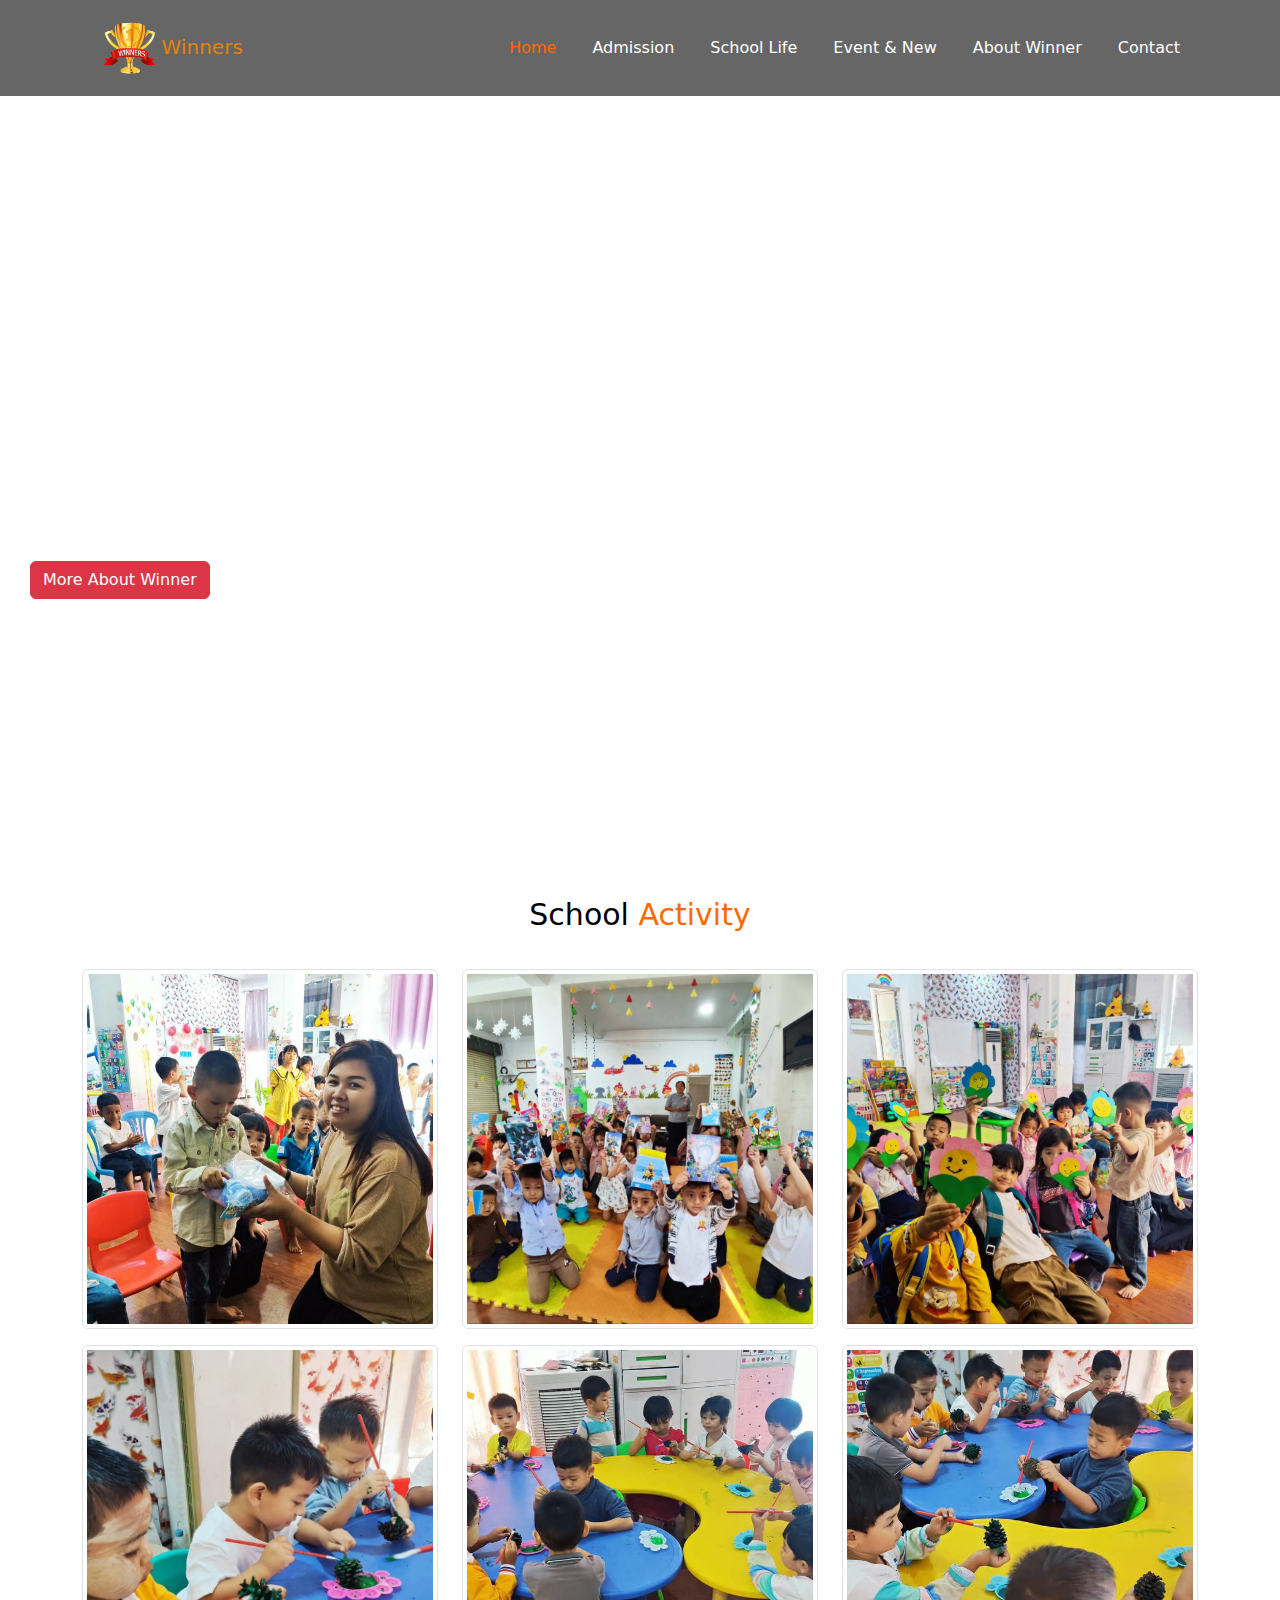
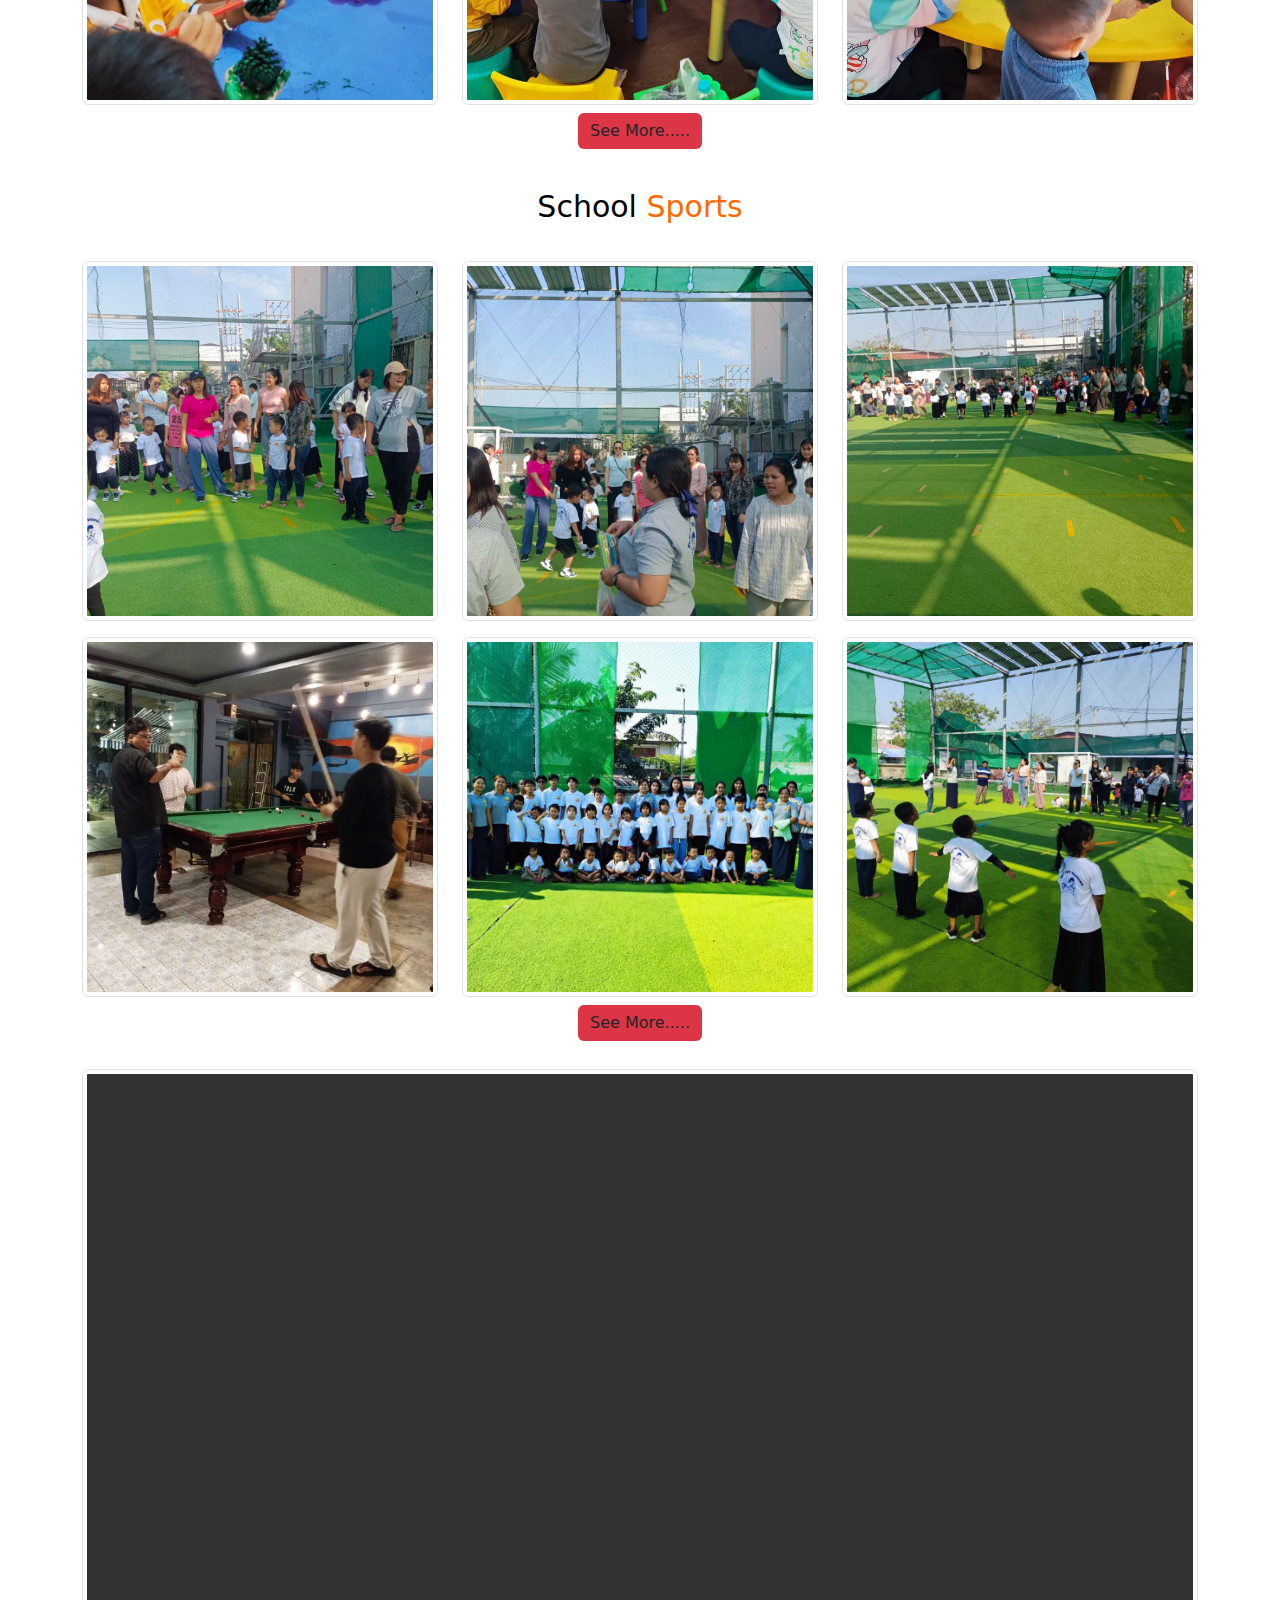
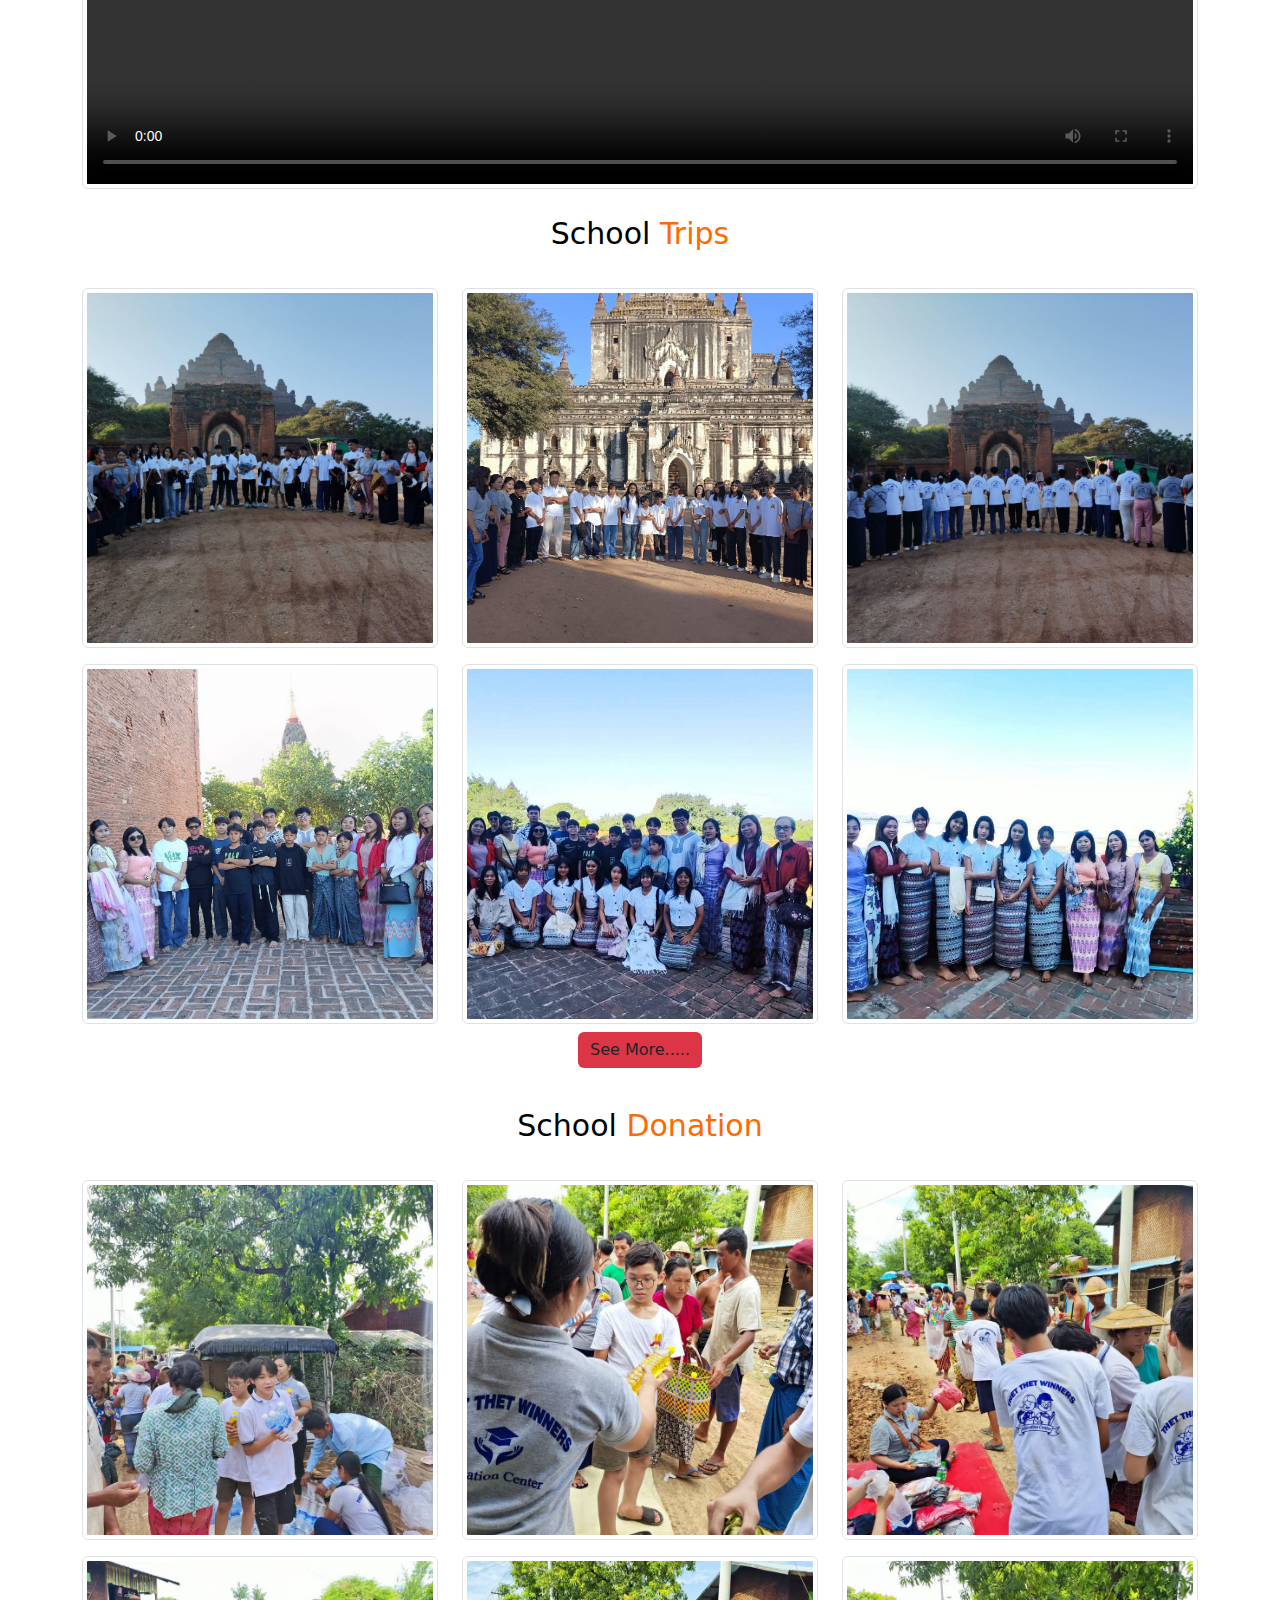
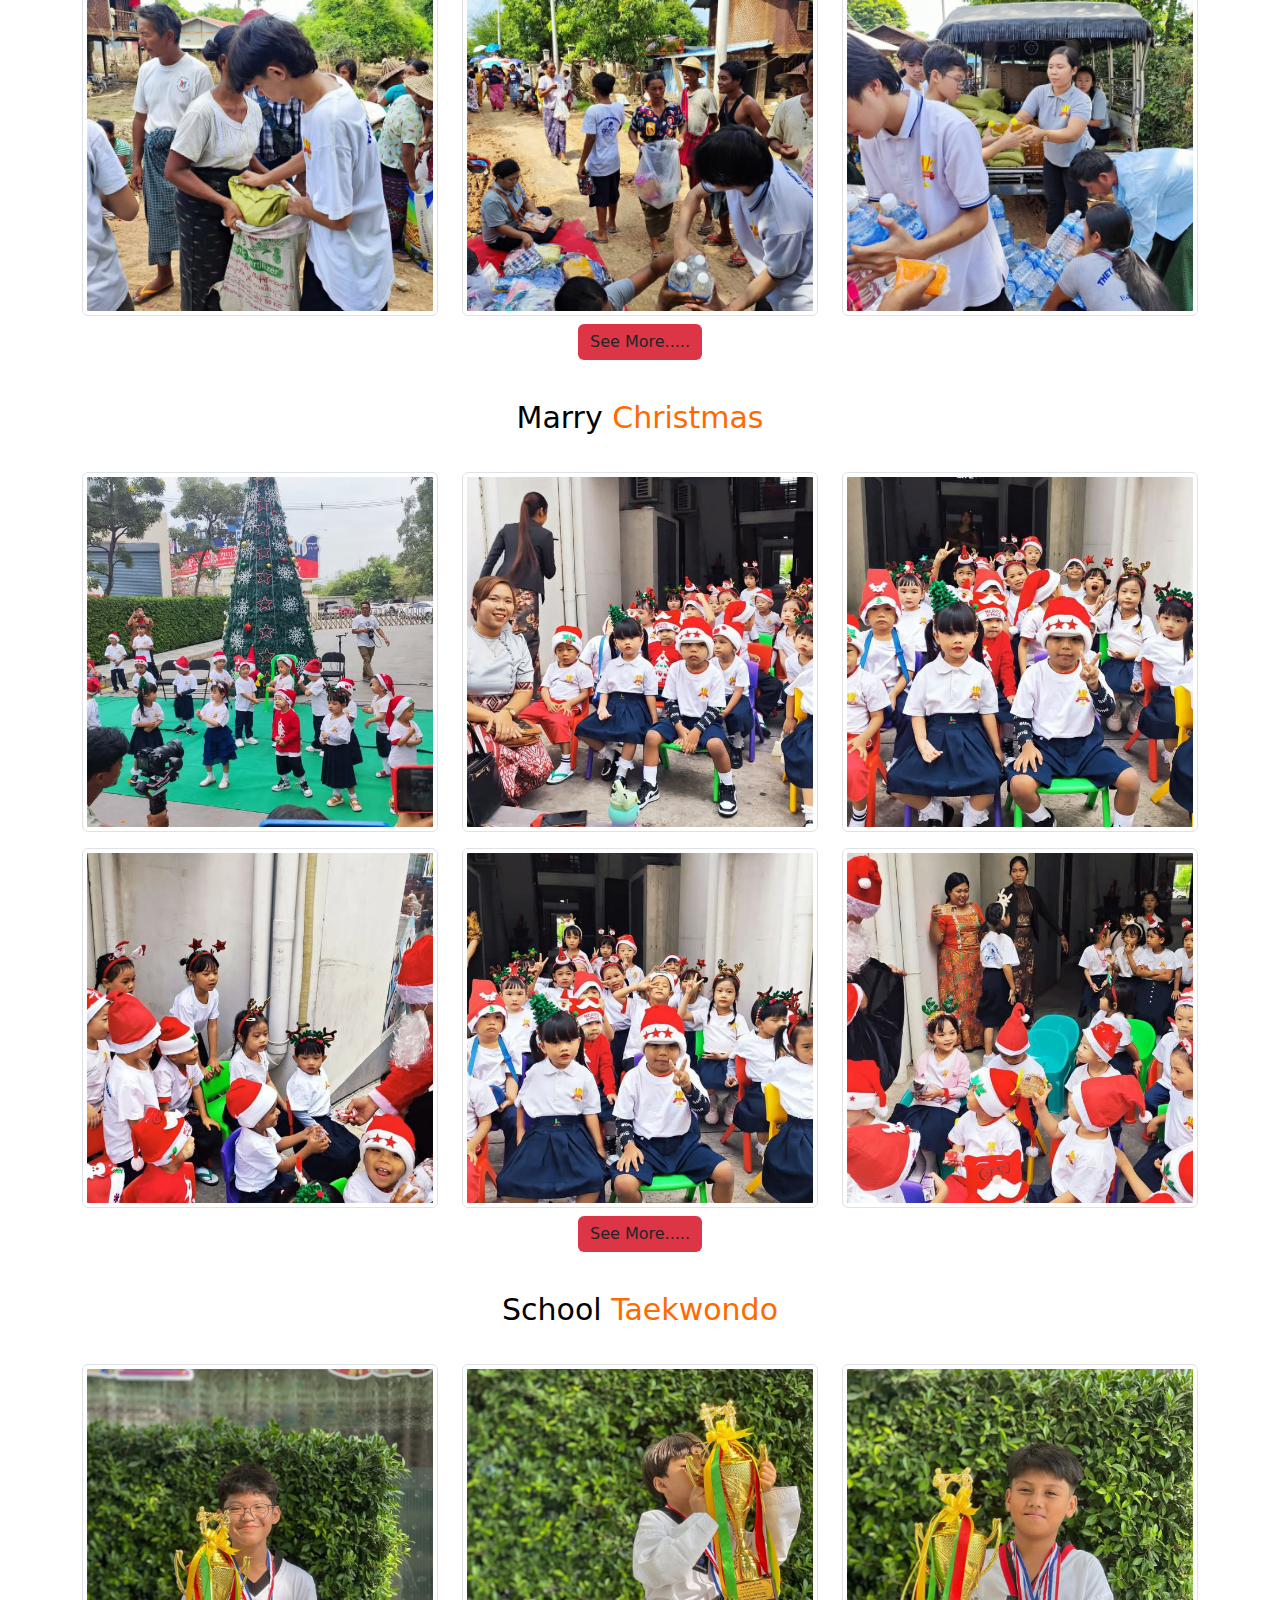
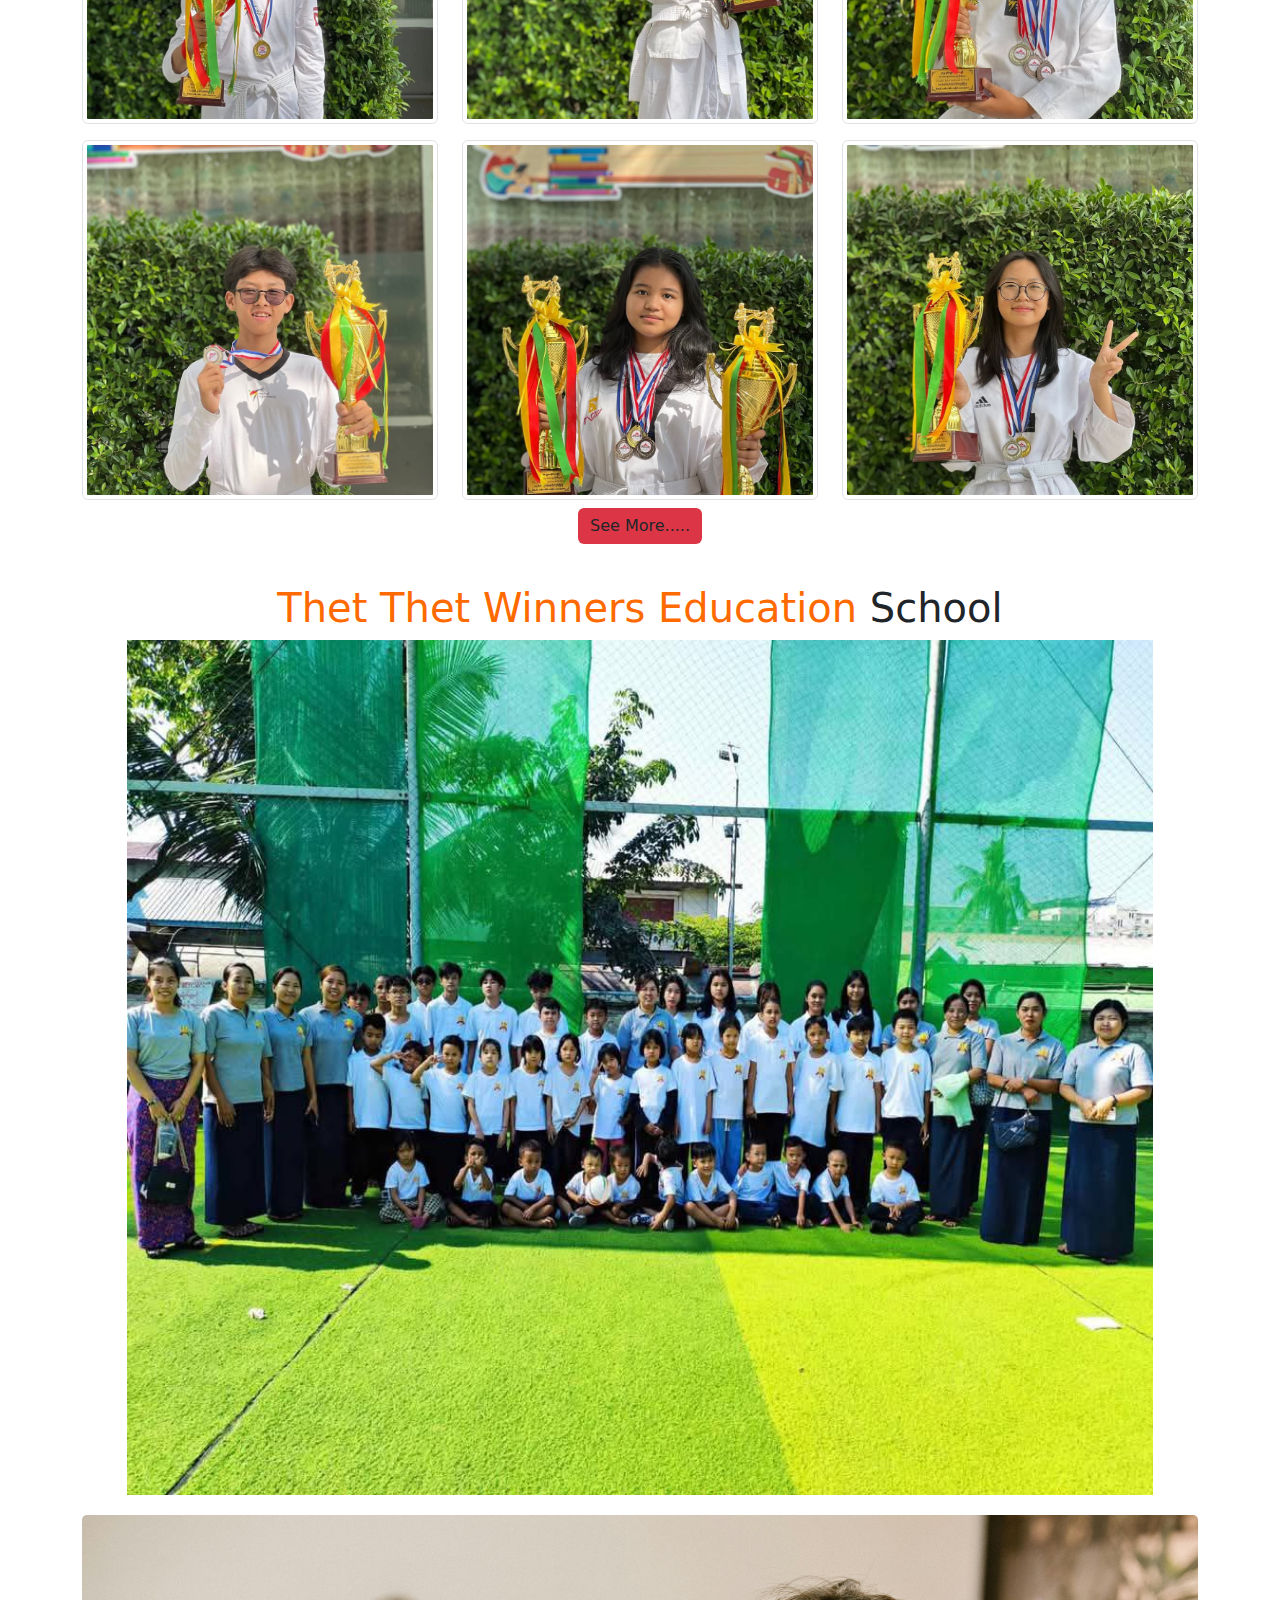
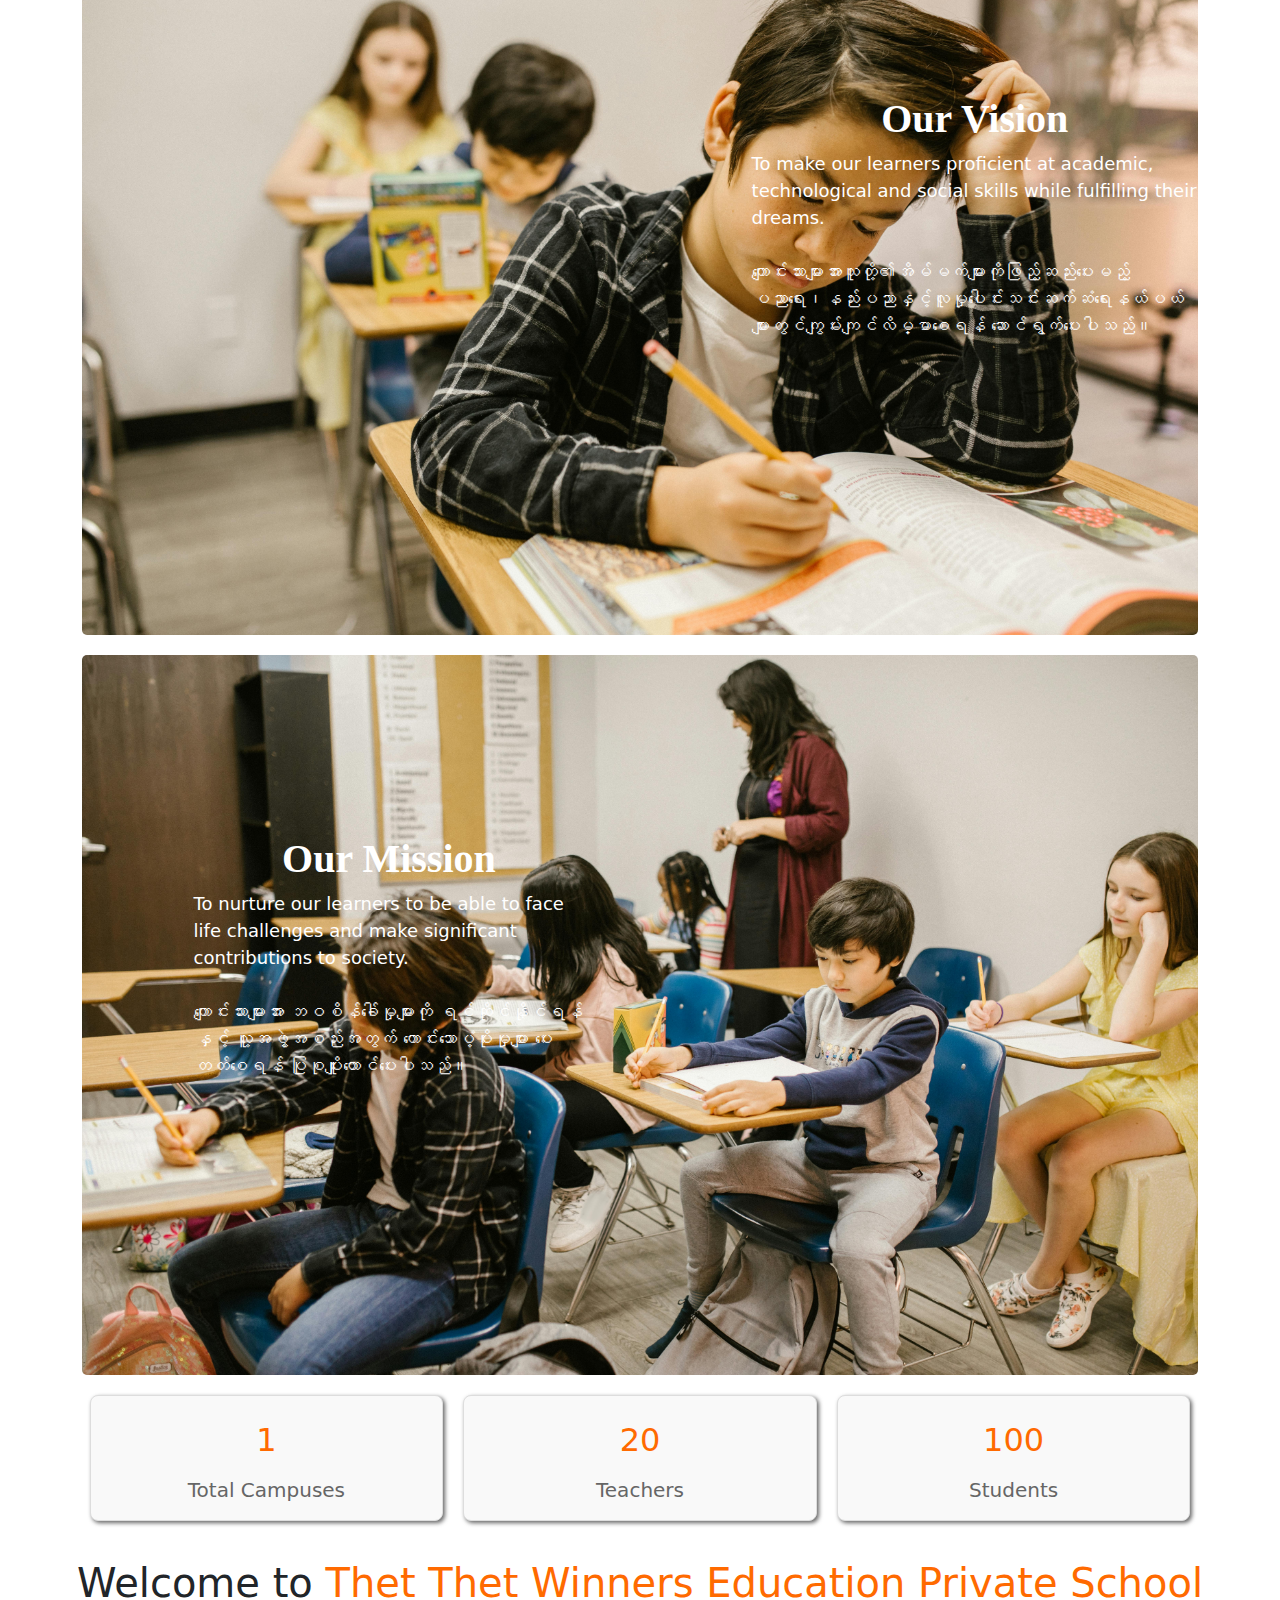
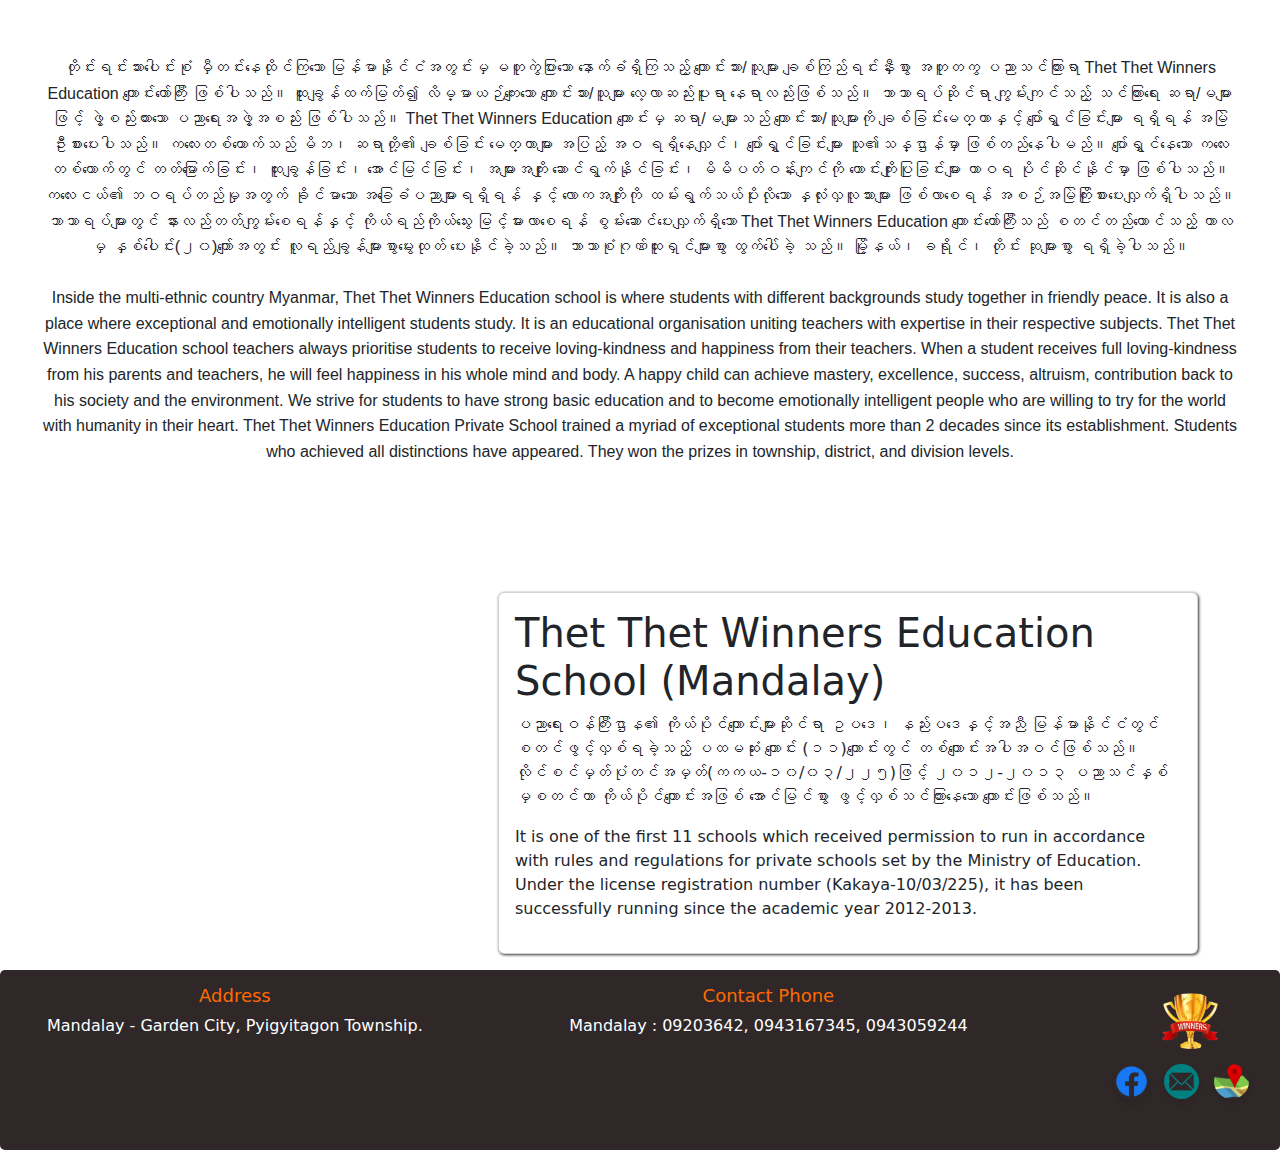
==== commit 37abf145: "hello" ====
--- a/index.html
+++ b/index.html
@@ -510,14 +510,14 @@
   Inside the multi-ethnic country Myanmar, Thet Thet Winners Education school is where students with different backgrounds study together in friendly peace. It is also a place where exceptional and emotionally intelligent students study. It is an educational organisation uniting teachers with expertise in their respective subjects. Thet Thet Winners Education school teachers always prioritise students to receive loving-kindness and happiness from their teachers. When a student receives full loving-kindness from his parents and teachers, he will feel happiness in his whole mind and body. A happy child can achieve mastery, excellence, success, altruism, contribution back to his society and the environment. We strive for students to have strong basic education and to become emotionally intelligent people who are willing to try for the world with humanity in their heart. Thet Thet Winners Education Private School trained a myriad of exceptional students more than 2 decades since its establishment. Students who achieved all distinctions have appeared. They won the prizes in township, district, and division levels.
 </p>
 </div>
-<div>
+<!-- <div>
   <h1 style="text-align: center;margin-bottom: 2%;font-family: initial;"><span style="color: #ff6a00;">Winner</span>Private School</h1>
-</div>
+</div> -->
 <!-- card -->
-<div class="container py-4">
-  <div class="row row-cols-1 row-cols-sm-2 row-cols-md-3 g-4">
+<!-- <div class="container py-4">
+  <div class="row row-cols-1 row-cols-sm-2 row-cols-md-3 g-4"> -->
     <!-- Card 1 -->
-    <div class="col">
+    <!-- <div class="col">
       <div class="card h-80">
         <img src="./img/t.jpg" class="card-img-top" alt="Image description">
        
@@ -525,9 +525,9 @@
             This is a longer card with supporting text below as a natural lead-in to additional content. This content is a little bit longer.
           </p>
       </div>
-    </div>
+    </div> -->
     <!-- card 2 -->
-    <div class="col">
+    <!-- <div class="col">
       <div class="card h-80">
         <img src="./img/t.jpg" class="card-img-top" alt="Image description">
        
@@ -536,9 +536,9 @@
           </p>
         
       </div>
-    </div>
+    </div> -->
     <!-- card 3 -->
-    <div class="col">
+    <!-- <div class="col">
       <div class="card h-80">
         <img src="./img/t.jpg" class="card-img-top" alt="Image description">
        
@@ -547,9 +547,9 @@
           </p>
         
       </div>
-    </div>
+    </div> -->
     <!-- card 4 -->
-    <div class="col">
+    <!-- <div class="col">
       <div class="card h-80">
         <img src="./img/t.jpg" class="card-img-top" alt="Image description">
        
@@ -558,9 +558,9 @@
           </p>
         
       </div>
-    </div>
+    </div> -->
     <!-- Card 5 -->
-    <div class="col">
+    <!-- <div class="col">
       <div class="card h-80">
         <img src="./img/t.jpg" class="card-img-top" alt="Image description">
        
@@ -569,9 +569,9 @@
           </p>
         
       </div>
-    </div>
+    </div> -->
     <!-- Card 6 -->
-    <div class="col">
+    <!-- <div class="col">
       <div class="card h-80">
         <img src="./img/t.jpg" class="card-img-top" alt="Image description">
        
@@ -580,13 +580,13 @@
           </p>
         
       </div>
-    </div>
+    </div> -->
 
-  </div>
-</div>
-<div class="d-flex justify-content-center align-items-center">
-  <button type="button" class="btn btn-warning mb-4" style="font-weight: 600;"> More Students</button>
-</div>
+  <!-- </div>
+</div> -->
+<!-- <div class="d-flex justify-content-center align-items-center">
+  <button type="button" class="btn btn-warning mb-4" style="font-weight: 600;"> Learn More</button> -->
+<!-- </div> -->
 <!-- card -->
  <!-- Address -->
   <section id="section" class="about-section-padding">
@@ -625,13 +625,13 @@
 <footer class="footer mt-3">
   <div class="footer-items">
     <ul class="teach-item">
-      <h2>Address</h2>
+      <h2 style="color: #ff6a00;">Address</h2>
       Mandalay - Garden City,
       Pyigyitagon Township. <br> 
       
     </ul>
     <ul class="school-items">
-      <h2>Contact Phone</h2>
+      <h2 style="color: #ff6a00;">Contact Phone</h2>
       Mandalay : 09203642, 0943167345, 0943059244 <br>
       
     </ul>
--- a/css/style.css
+++ b/css/style.css
@@ -349,7 +349,12 @@
   width: 100%;
   height: 20vh;
 }
-
+@media (max-width:767px){
+  .footer{
+    width: 100%;
+    height: 100%;
+  }
+}
 .footer-items {
   display: flex;
   flex-wrap: wrap;
@@ -533,13 +538,14 @@
   display: block;
 }
 
-.admission-photo .card-text {
+.school-photo .card-text {
   position: absolute;
   top: 25%;
   left: 50%;
-  font-size: 100px;
+  font-family: initial;
+  font-size: 120px;
   transform: translate(-50%, -50%);
-  color: white;
+  color: rgb(150, 139, 139);
   z-index: 1;
   font-weight: bold;
   text-shadow: 2px 2px 4px rgba(0, 0, 0, 0.6); /* Add shadow for better readability */
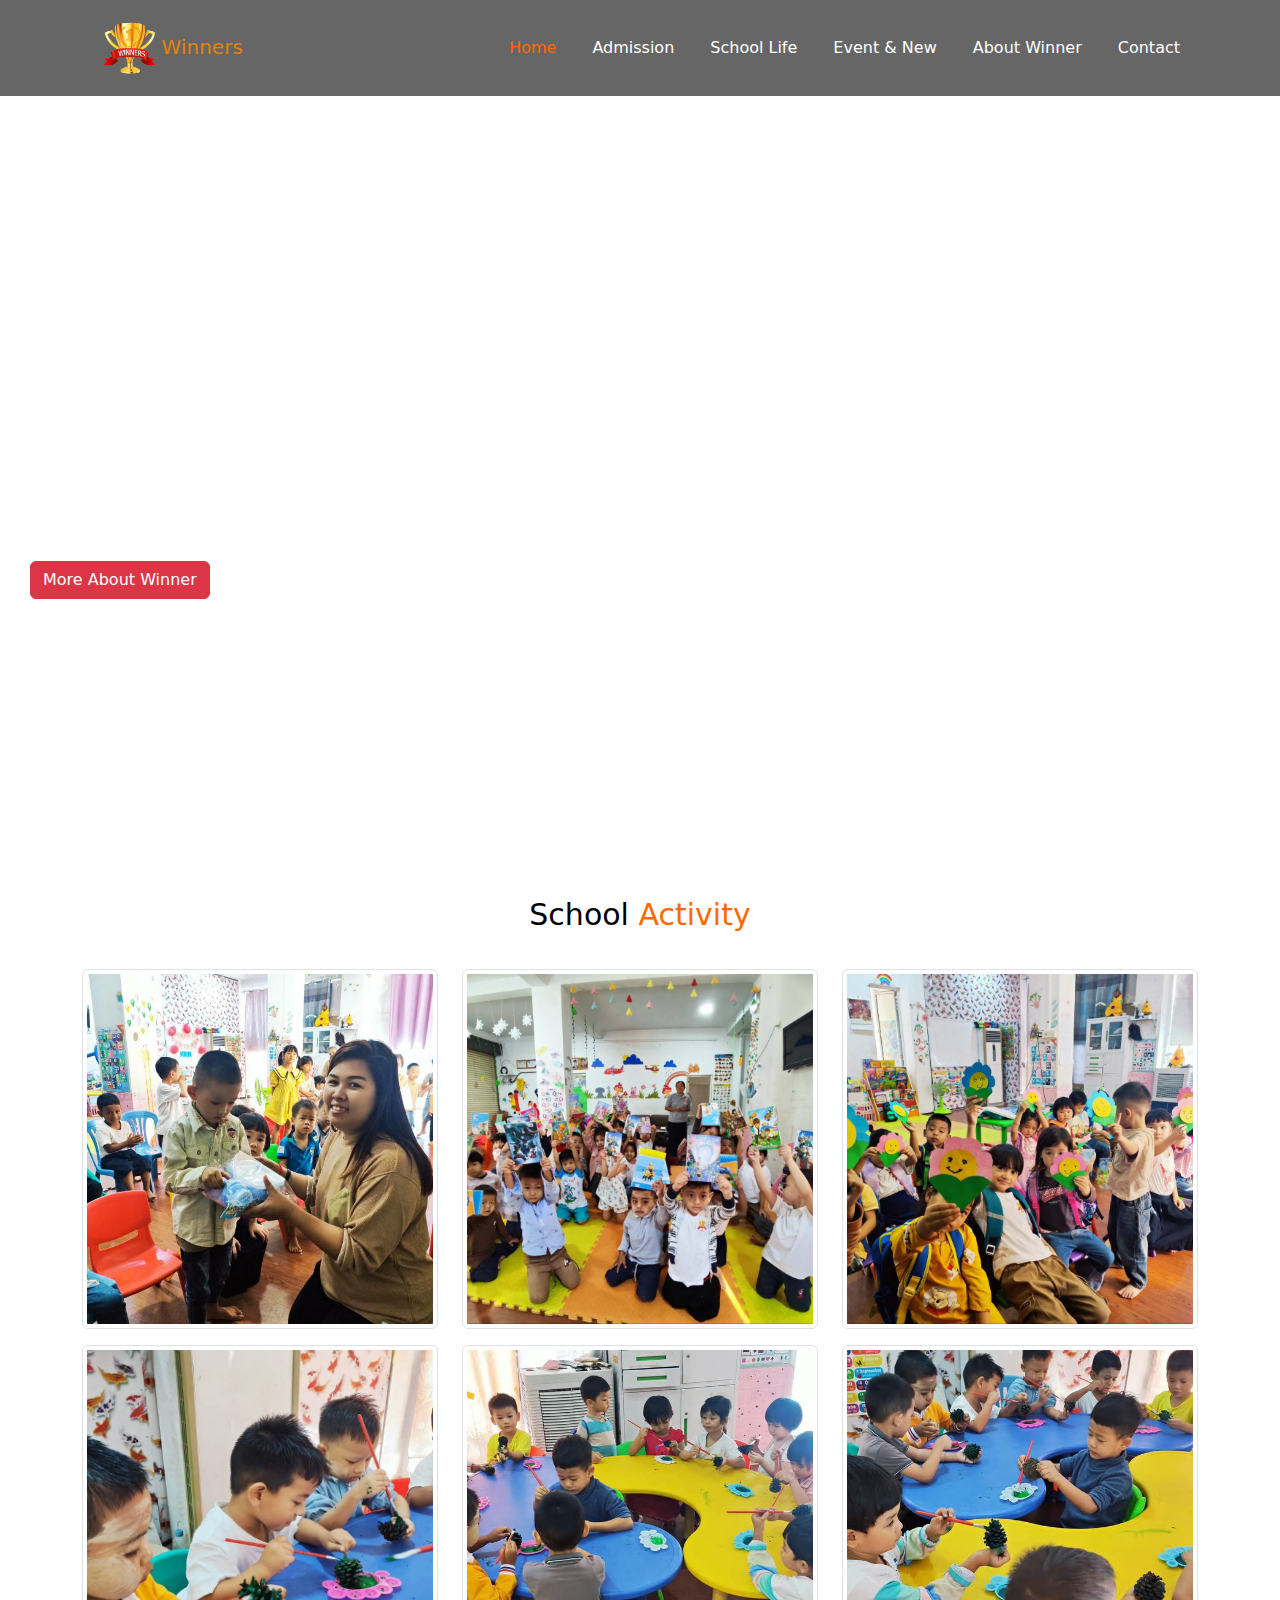
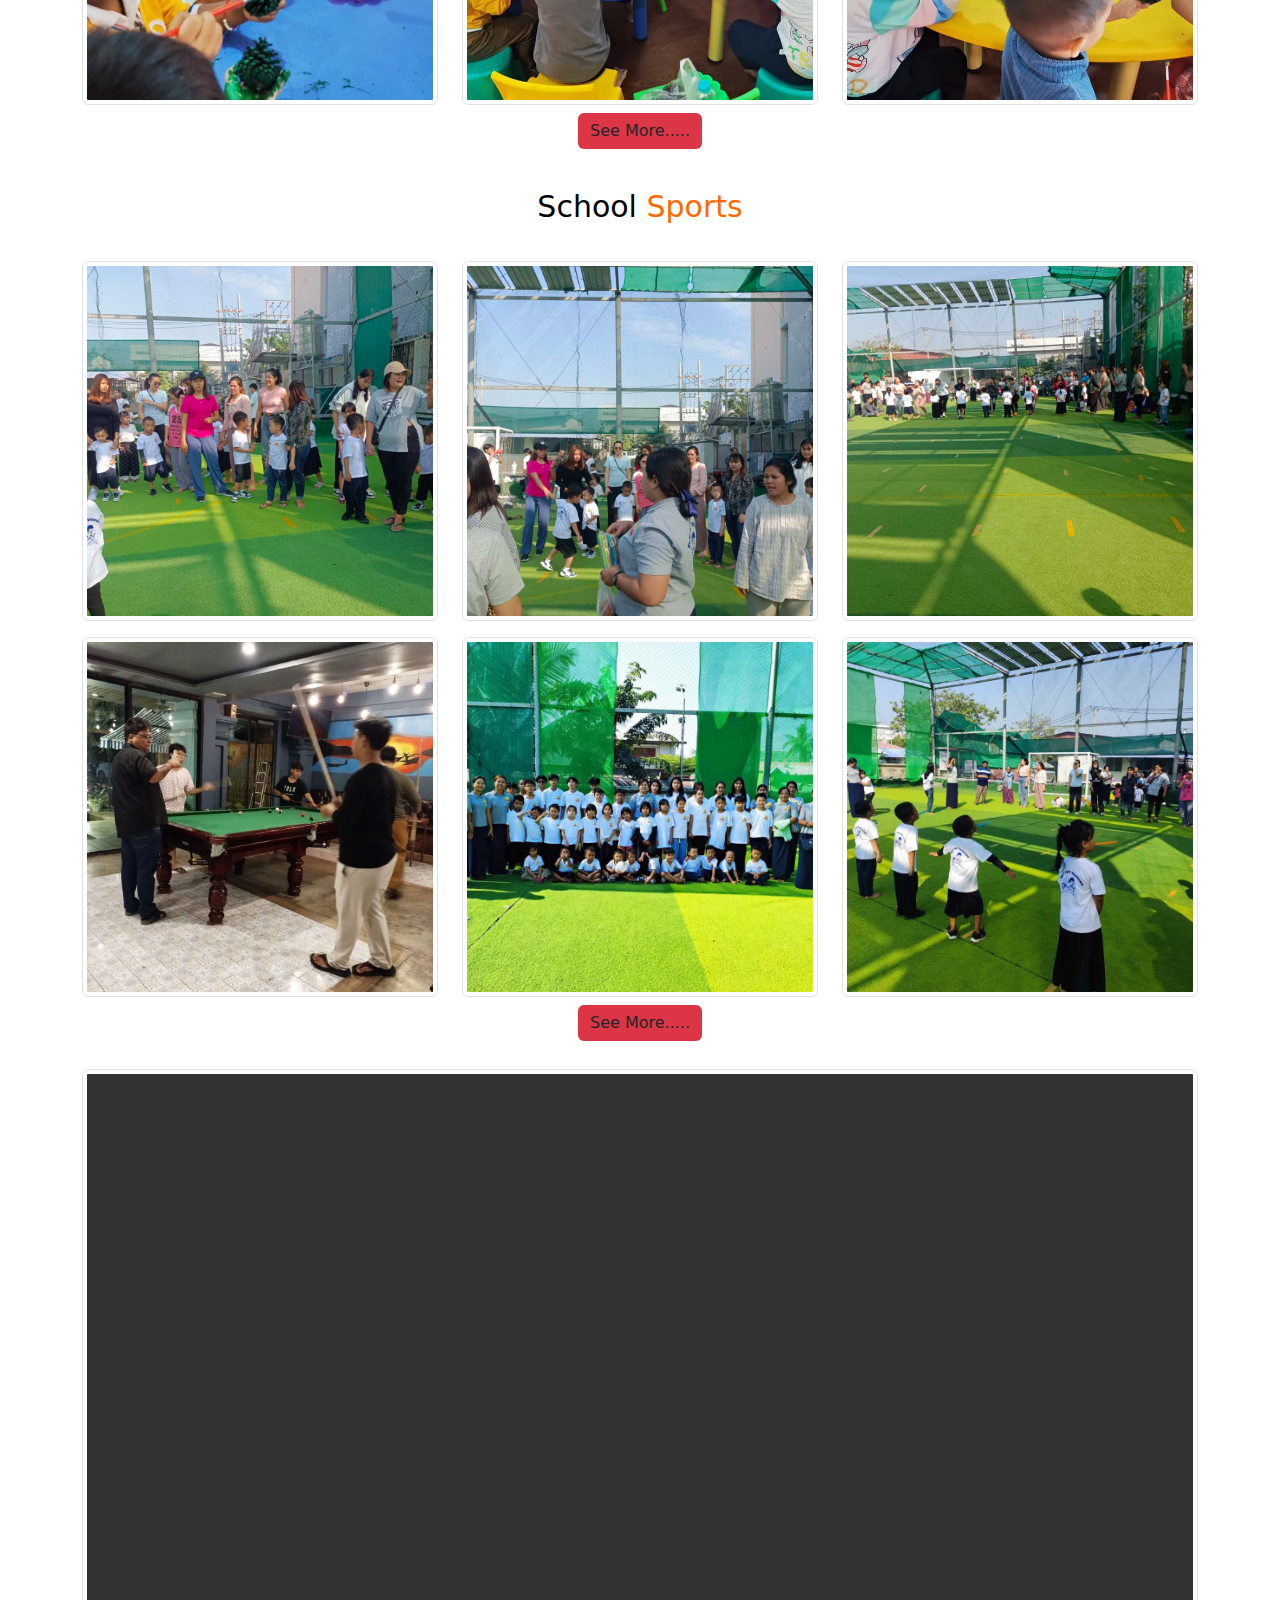
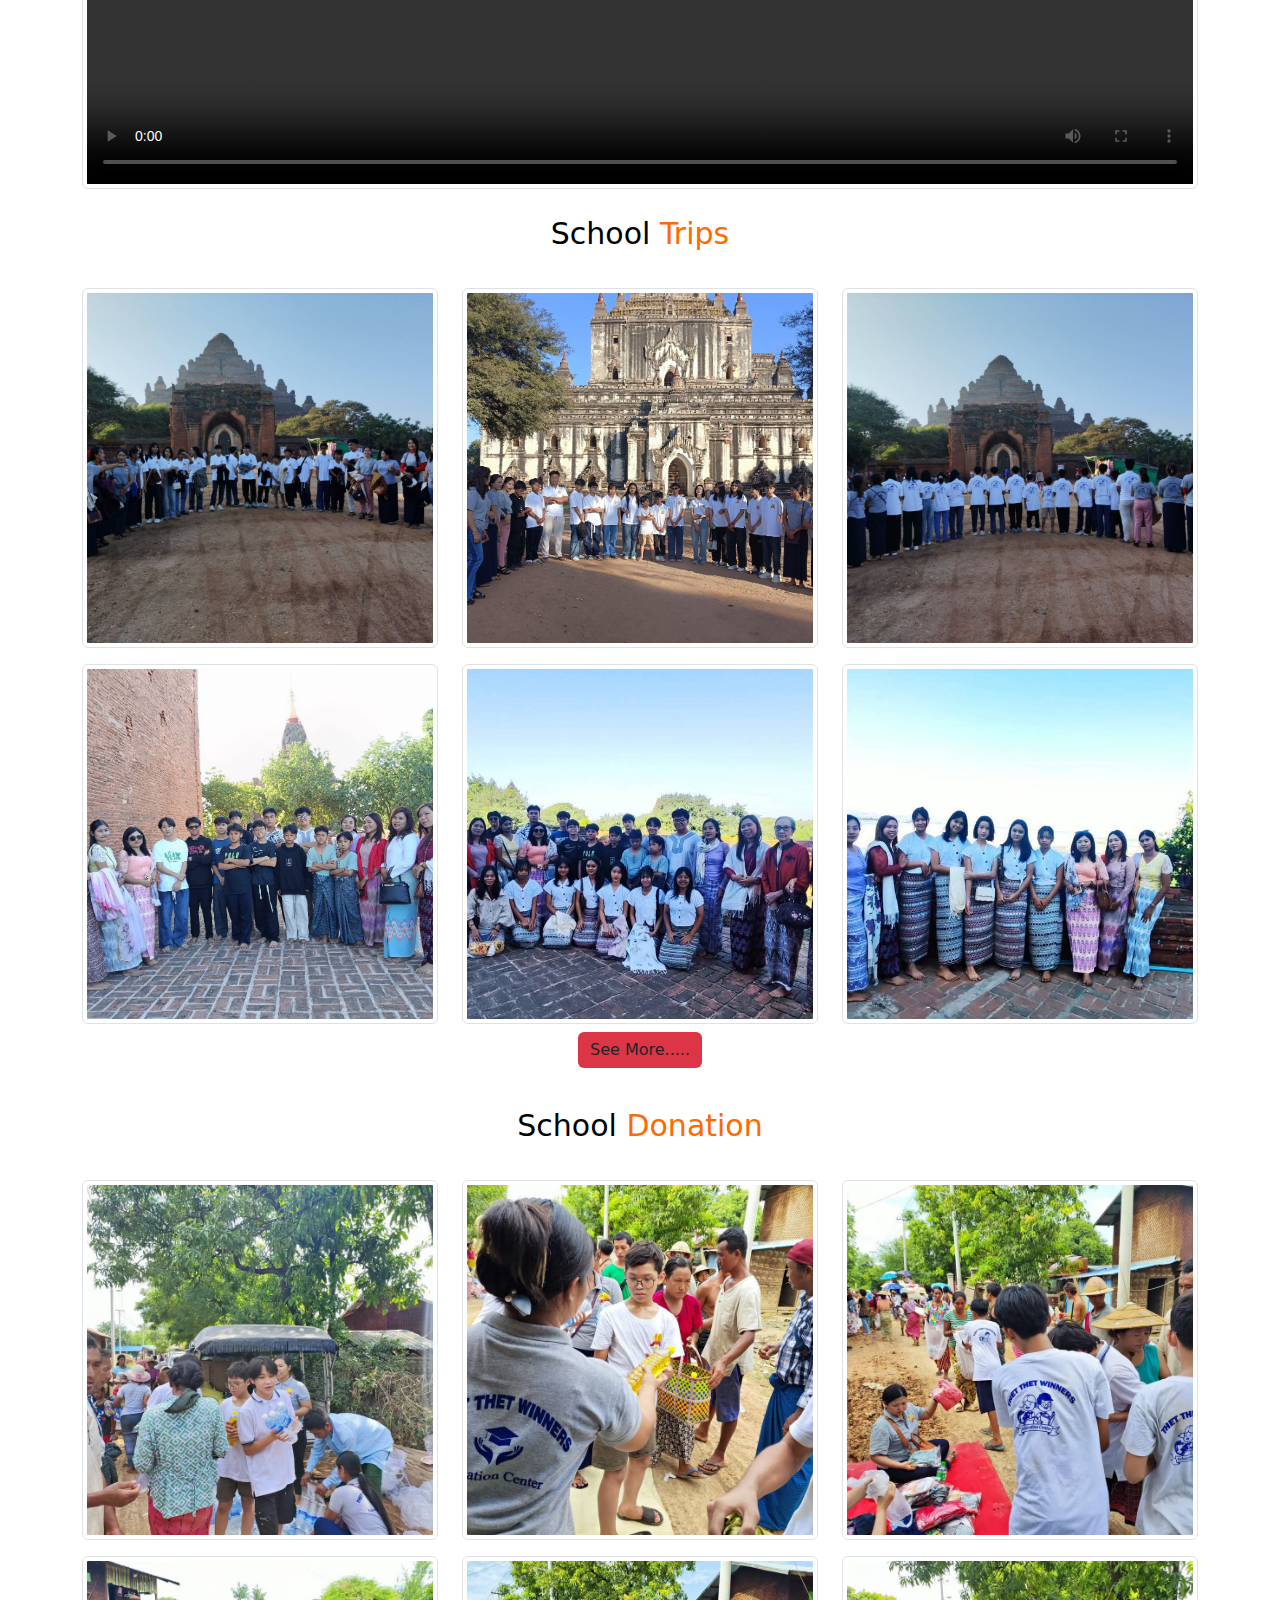
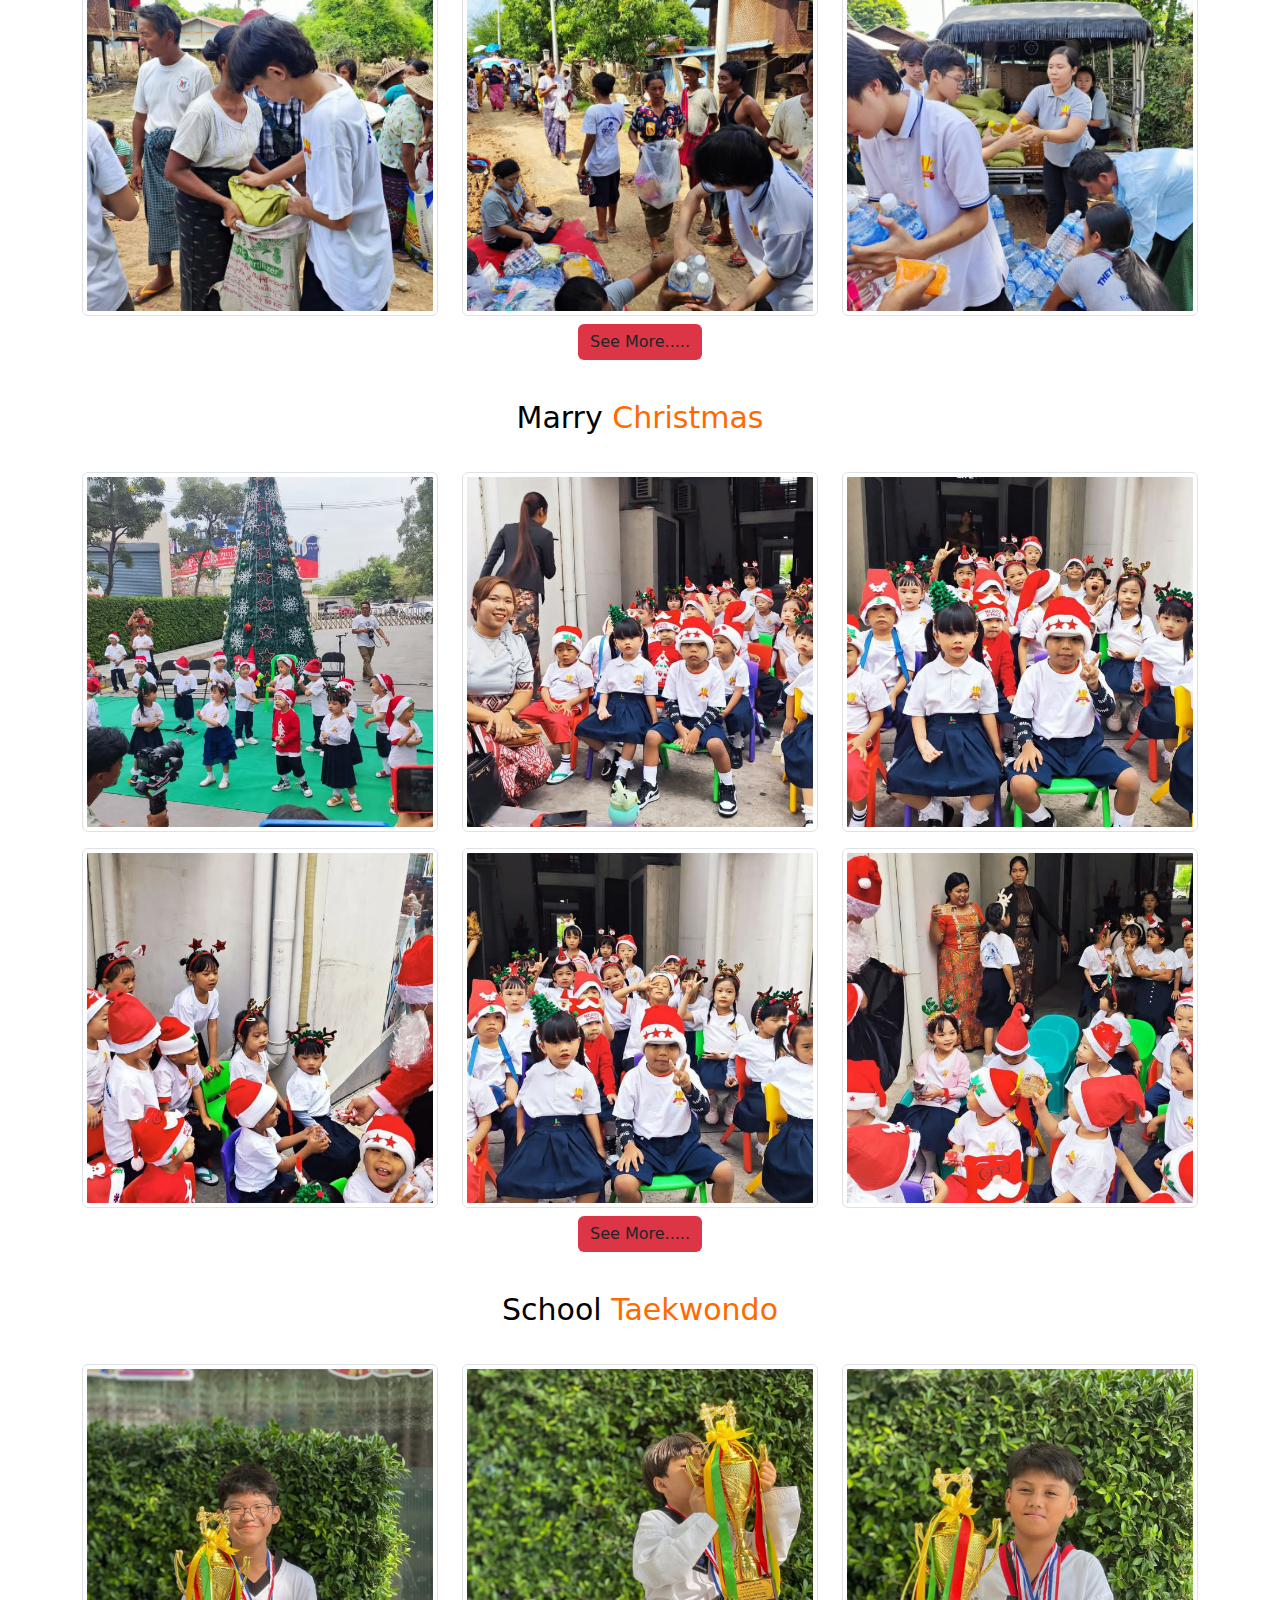
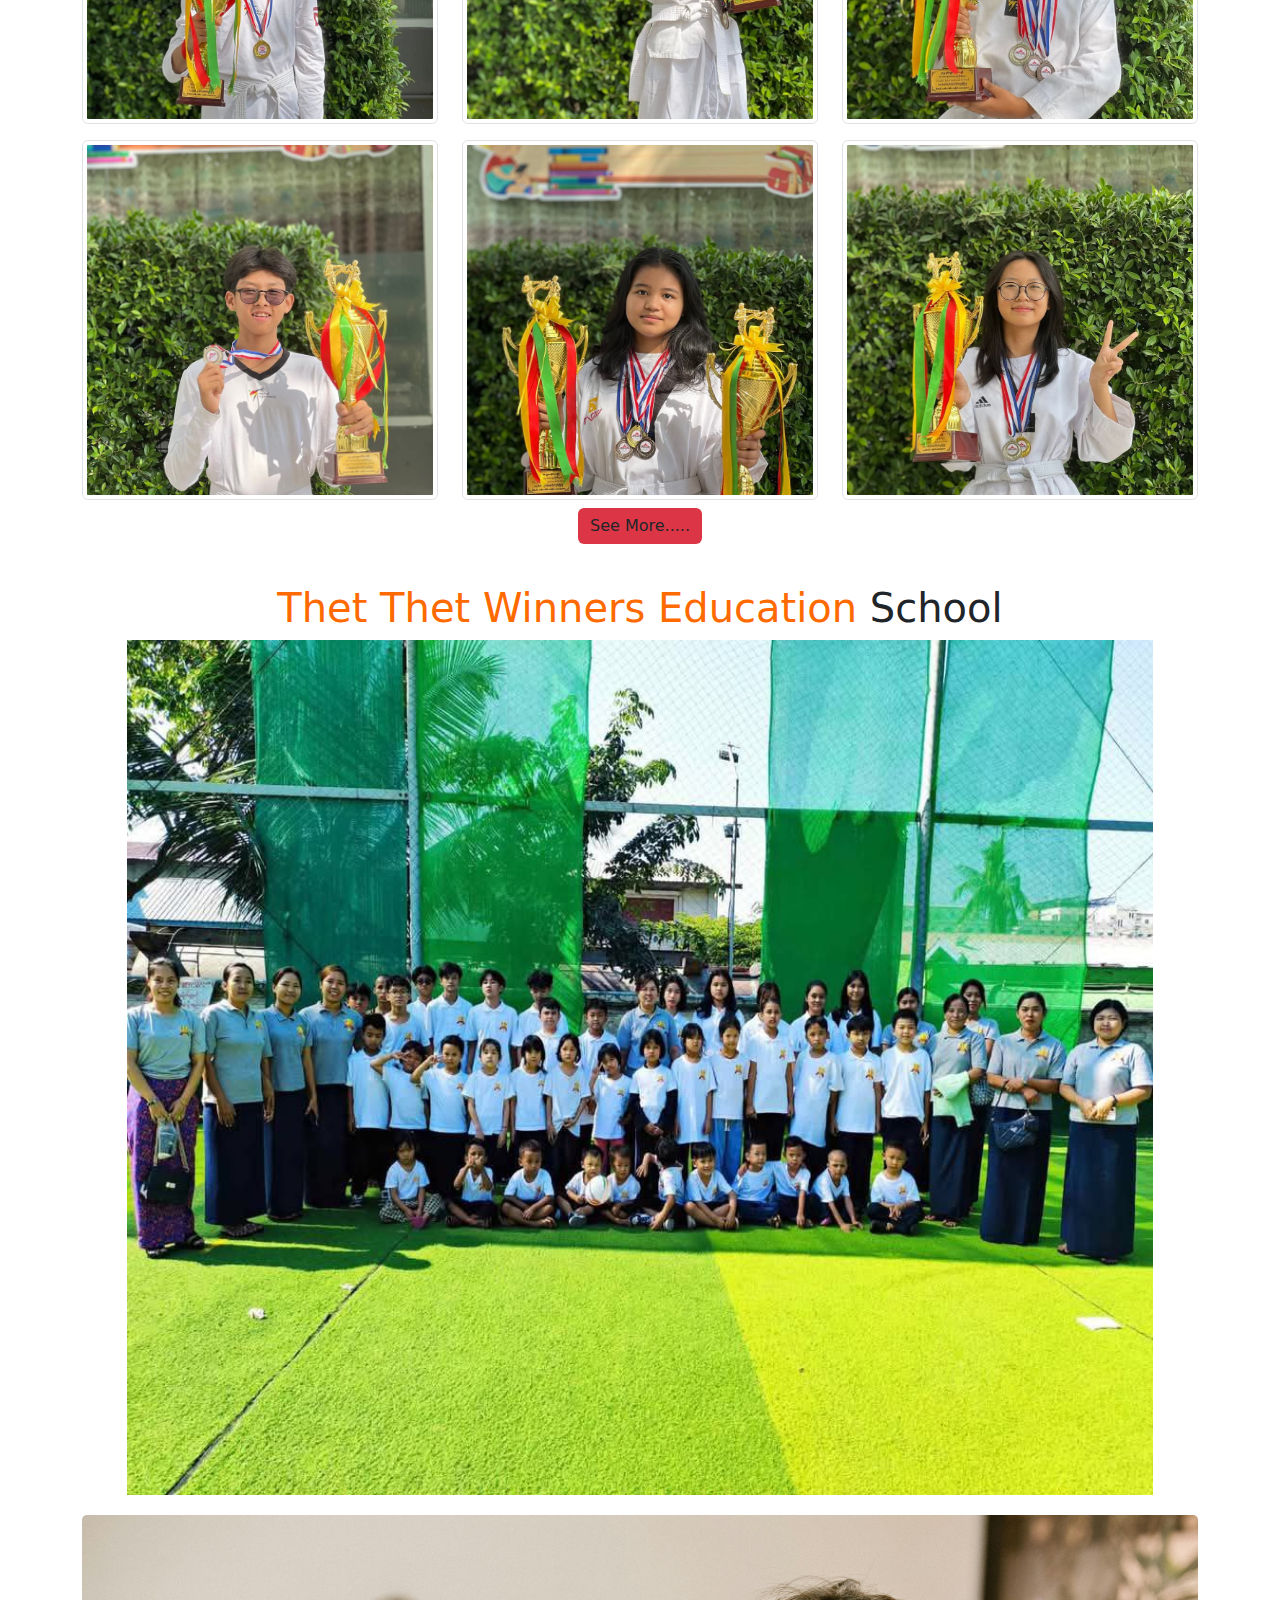
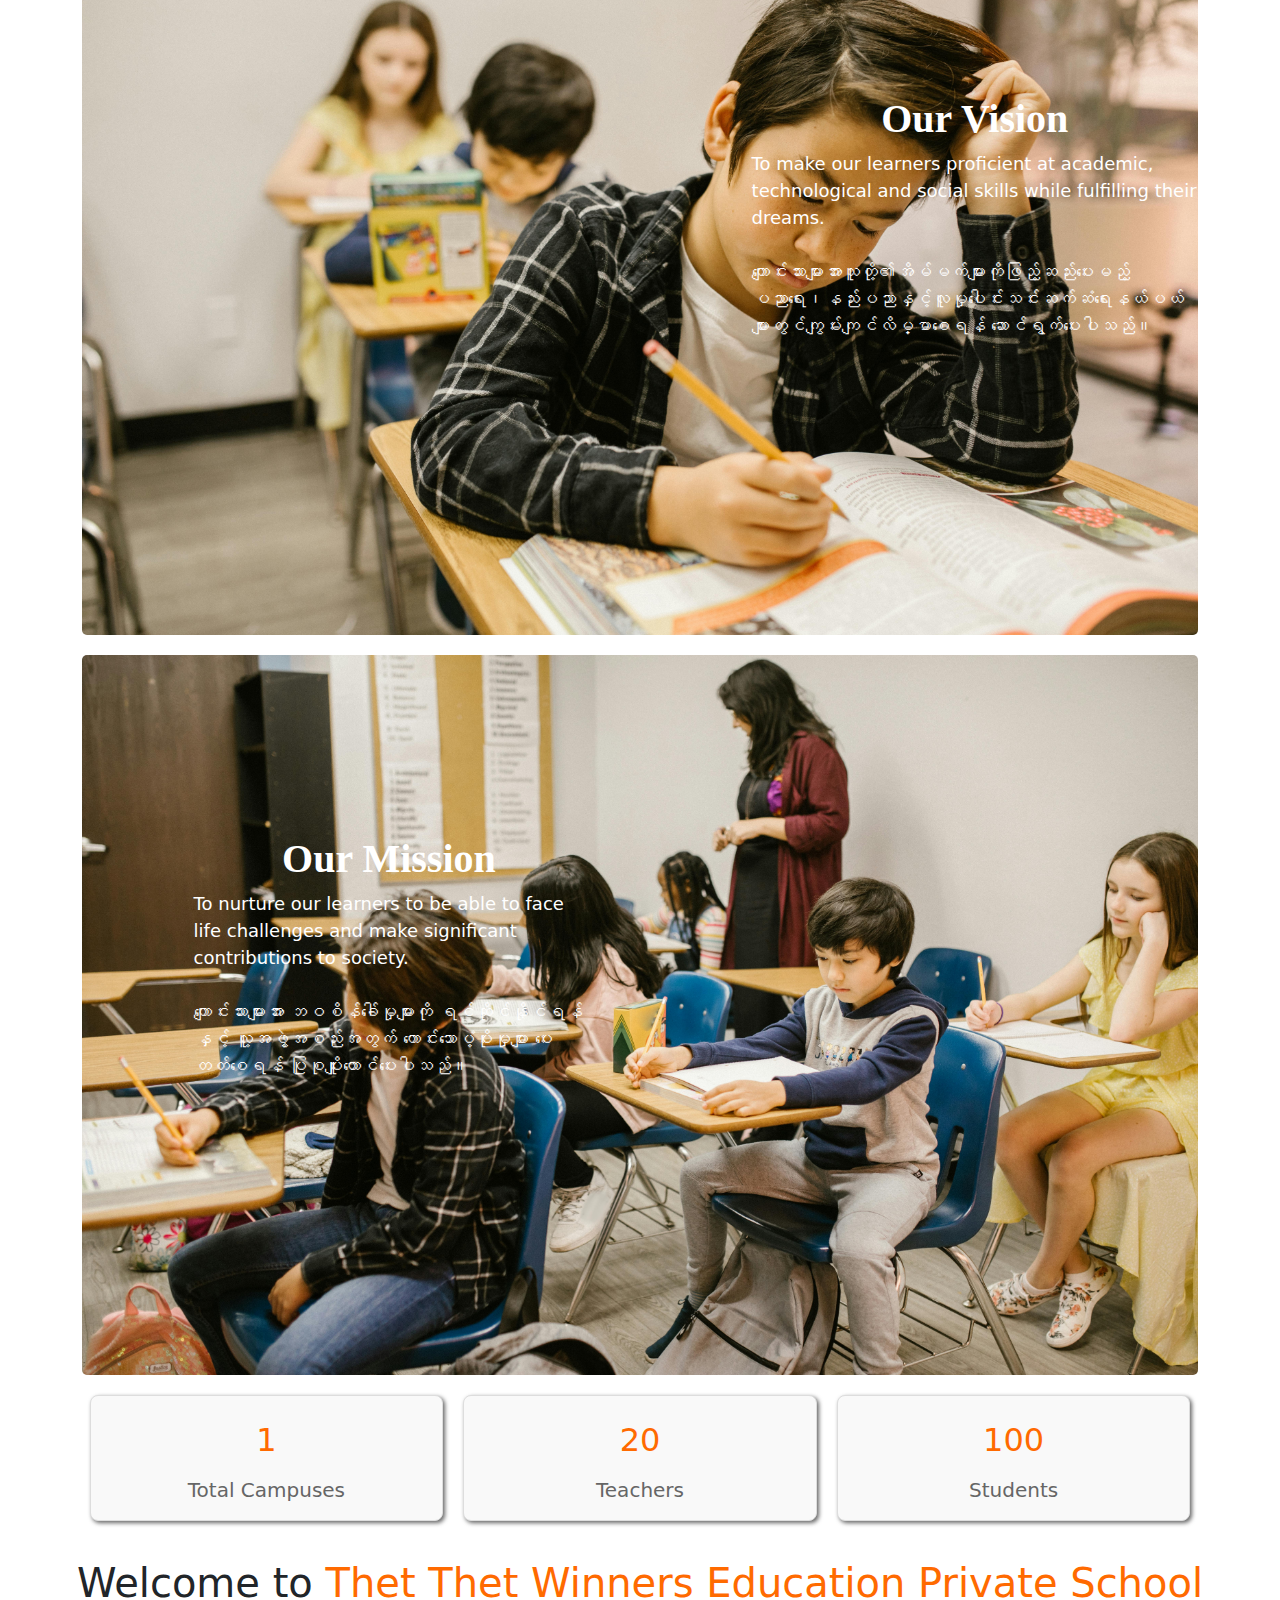
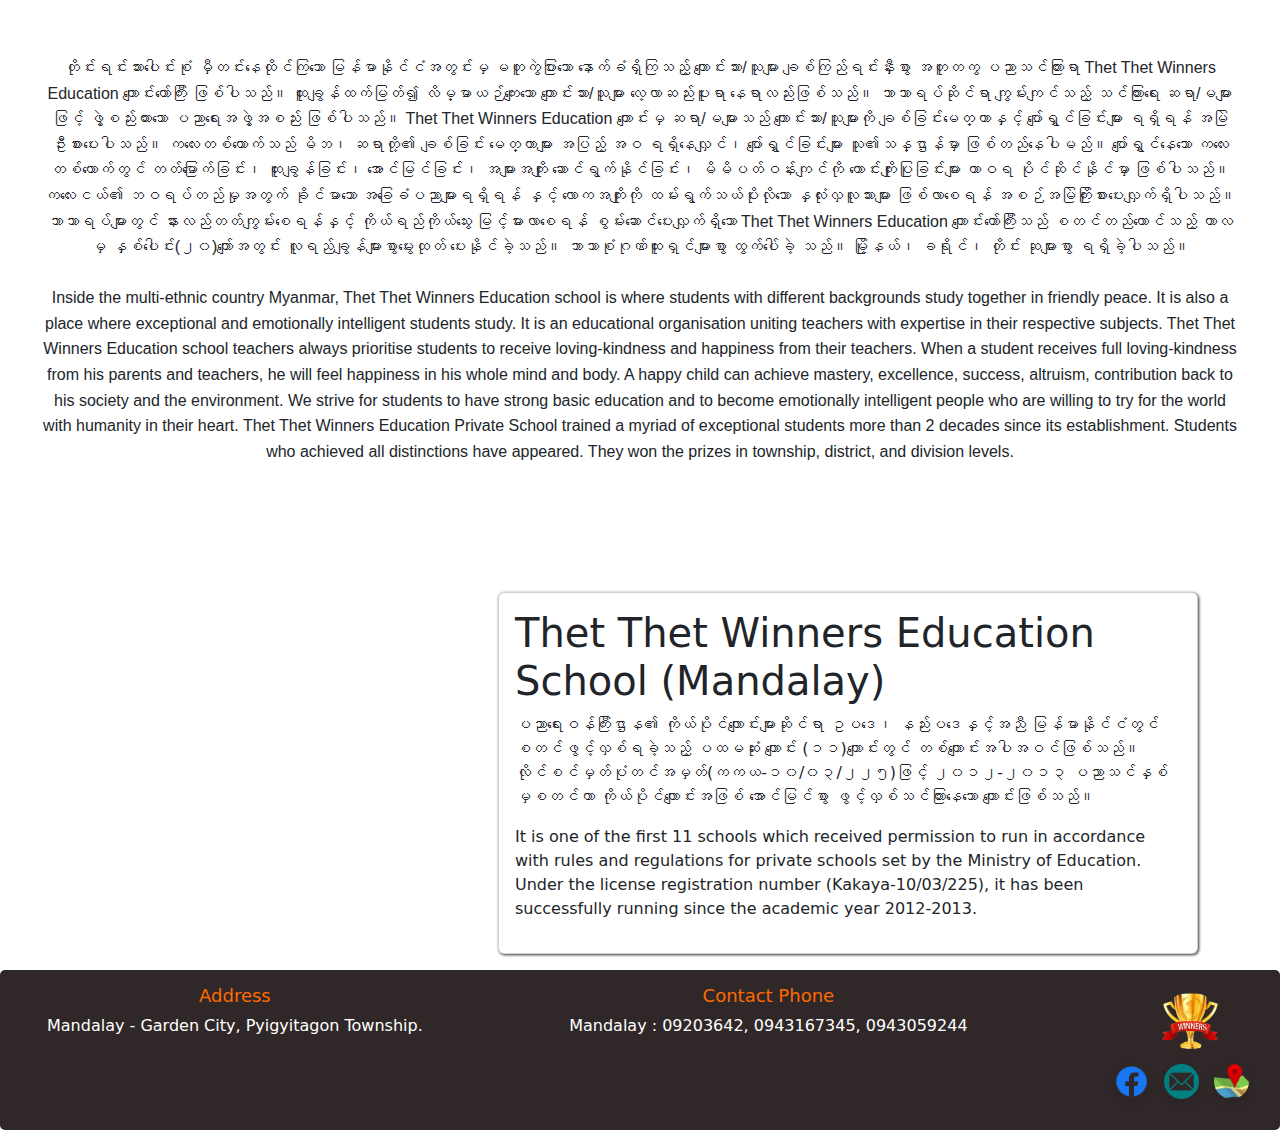
==== commit 6a7ba9e0: "hello" ====
--- a/index.html
+++ b/index.html
@@ -26,7 +26,7 @@
           <a class="nav-link" href="./admission.html">Admission</a>
         </li>
         <li class="nav-item">
-          <a class="nav-link" href="#school">School Life</a>
+          <a class="nav-link" href="./school_life.html">School Life</a>
         </li>
         <li class="nav-item">
           <a class="nav-link " href="#event" >Event & New</a>
@@ -35,7 +35,7 @@
           <a class="nav-link " href="#event" >About Winner</a>
         </li>
         <li class="nav-item">
-          <a class="nav-link " href="#contact" >Contact</a>
+          <a class="nav-link " href="./contact.html" >Contact</a>
         </li>
       </ul>
     </div>
--- a/css/style.css
+++ b/css/style.css
@@ -349,7 +349,7 @@
   width: 100%;
   height: 20vh;
 }
-@media (max-width:767px){
+@media (max-width:1475px){
   .footer{
     width: 100%;
     height: 100%;
@@ -493,60 +493,254 @@
     font-size: 0.9rem; 
   }
 }
-/* Process Items style */
-
-.process-icon{
-  background: #00000013;
-  border-radius: 50%;
-  width: 150px;
-  height: 150px;
+
+
+
+/* School Life */
+.school-life-header{
+  margin: 0 auto;
+  padding: 0;
+  position: relative;
+}
+.school-life-header img{
+  width: 100%;
+  height: 70vh;
   object-fit: cover;
-  display: flex;
+  
+}
+@media (max-width:468px)
+{
+  .school-life-header img{
+    width: 100%;
+   
+  }
+}
+.school-life-titles{
+  position: absolute;
+  top: 0;
+  left: 0;
+  z-index: 1;
+  display: flex;
+  align-items: center;
   justify-content: center;
+  flex-direction: column;
+  background-color: #66666693;
+  width: 100%;
+  height: 100%;
+}
+.school-life-titles h1{
+  position:inherit;
+  
+  font-size: 120px;
+  font-weight: bold;
+  color: rgba(245, 245, 245, 0.788);
+  -webkit-text-stroke: 2px #fff;
+} 
+/* Academic style */
+.descrition-detail{
   align-items: center;
-  text-align: center;
-
-}
-.process-icon{
- display: flex;
- align-items: center;
- justify-content: center;
-}
-.process-icon img{
-  width: 50px;
-  margin-left: 50px;
-}
-
-/* school_life */
-.school-header {
+  line-height: 30px;
+}
+.academic-decrition,
+.academic-logo{
+  padding: 50px;
+}
+.academic-logo img{
+  margin: 0 auto;
+ width: 280px;
+}
+.academic-decrition p{
+  text-align: justify;
+}
+.weekend-container h1{
+  text-align: center;
+  font-family: initial;
+}
+
+.image-text {
+    position: absolute;
+    bottom: 0;
+    left: 50%;
+    height: 7vh;
+    font-weight: 500;
+    transform: translateX(-50%);
+    background-color: #666;
+    color: white;
+    padding: 8px 12px;
+    opacity: 0.7;
+    font-family: initial;
+    border-radius: 5px;
+    font-size: 20px;
+    width: fit-content;
+    transition: all 0.3s ease-in-out;
+}
+
+
+.position-relative:hover .image-text {
+    opacity: 1;
+    transform: translateX(-50%) translateY(-5px);
+}
+
+
+.position-relative img {
+    transition: opacity 0.3s ease-in-out;
+}
+
+.position-relative:hover img {
+    opacity: 0.8;
+}
+
+.word,.word-1{
+   position: absolute;
+    left: 50%;
+    background-color: #666;
+    color: white;
+    padding: 8px 12px;
+    opacity: 0.7;
+    border-radius: 5px;
+    font-size: 20px;
+    width: fit-content;
+    height: 7vh;
+    font-family: initial;
+    font-weight: bold;
+}
+@media (max-width:1293px){
+  .image-text{
+    height: 10vh;
+  }
+}
+.faci-container h1{
+  font-family: initial;
+  font-weight: 600;
+  text-align: center;
+  margin-top: 50px;
+}
+.faci-container p {
+    max-width: 100%;
+    text-align: center;
+   
+    line-height: 2rem;
+    margin-left: 10%;
+    margin-right: 10%;
+}
+
+/* contact */
+.contact-header{
+  margin: 0 auto;
+  padding: 0;
   position: relative;
 }
-
-.school-container-header {
-  position: relative;
-  display: inline-block;
-  text-align: center;
-}
-
-.school-photo {
-  position: relative;
-}
-
-.school-photo img {
-  width: 100%;
-  height: 90vh;
-  display: block;
-}
-
-.school-photo .card-text {
+.contact-header img{
+  width: 100%;
+  height: 70vh;
+  object-fit: cover;
+  
+}
+@media (max-width:468px)
+{
+  .contact-header img{
+    width: 100%;
+   
+  }
+}
+.contact-titles{
   position: absolute;
-  top: 25%;
-  left: 50%;
+  top: 0;
+  left: 0;
+  z-index: 1;
+  display: flex;
+  align-items: center;
+  justify-content: center;
+  flex-direction: column;
+  background-color: #66666693;
+  width: 100%;
+  height: 100%;
+  
+}
+.contact-titles h1{
+  position:inherit;
   font-family: initial;
-  font-size: 120px;
-  transform: translate(-50%, -50%);
-  color: rgb(150, 139, 139);
-  z-index: 1;
+  font-size: 100px;
+  font-weight: 600;
+  text-shadow: 2px 2px 5px rgba(0, 0, 0, 0.5);
+  color: rgb(184, 164, 164);
+  
+} 
+.contact-compause h1{
+  font-family: initial;
+  text-align: center;
+  margin-top: 40px;
+  font-weight: 700;
+  text-shadow: 2px 2px 5px rgba(0, 0, 0, 0.5);
+}
+.contact-compause p{
+  text-align: center;
+  margin-left: 15%;
+  margin-right: 15%;
+  line-height: 2rem;
+}
+.address-con {
+  max-width: 55%;
+  margin: 20px auto; 
+  padding: 20px; 
+  border: 1px solid #fff; 
+  border-radius: 10px; 
+  box-shadow: 2px 2px 3px 6px rgba(0, 0, 0, 0.2);
+  background: #f9f9f9;
+  text-align: center; 
+}
+@media (max-width:600px){
+  .address{
+    width: 100%;
+    height: auto;
+  }
+}
+
+.winner-pv h5 {
+  font-size: 18px;
   font-weight: bold;
-  text-shadow: 2px 2px 4px rgba(0, 0, 0, 0.6); /* Add shadow for better readability */
-}
+  margin-bottom: 10px;
+  text-shadow: 2px 2px 5px rgba(0, 0, 0, 0.5); /* Enhanced shadow for clarity */
+}
+
+@media (max-width:600px){
+  .winner-pv h5,.winner-contact h1{
+   font-size: 15px;
+  }
+}
+
+.winner-contact h1 {
+  font-size: 24px;
+  font-weight: bold;
+  line-height: 1.3;
+  margin: 10px 0;
+  text-shadow: 2px 2px 5px rgba(0, 0, 0, 0.5);
+}
+
+
+.winner-contact i {
+  margin-right: 10px; /* Space between icon and text */
+}
+
+.address {
+  font-size: 16px;
+  margin-top: 15px;
+  padding-top: 10px;
+  border-top: 1px solid black; /* Separates address section */
+  text-shadow: 2px 2px 5px rgba(0, 0, 0, 0.5);
+}
+
+@media (max-width:600px){
+  .winner-pv{
+    height: 13vh;
+    width: 100%;
+    font-size: 15px;
+  }
+}
+@media (max-width:1132px){
+  .address{
+    margin-left: 20px;
+  }
+}
+
+
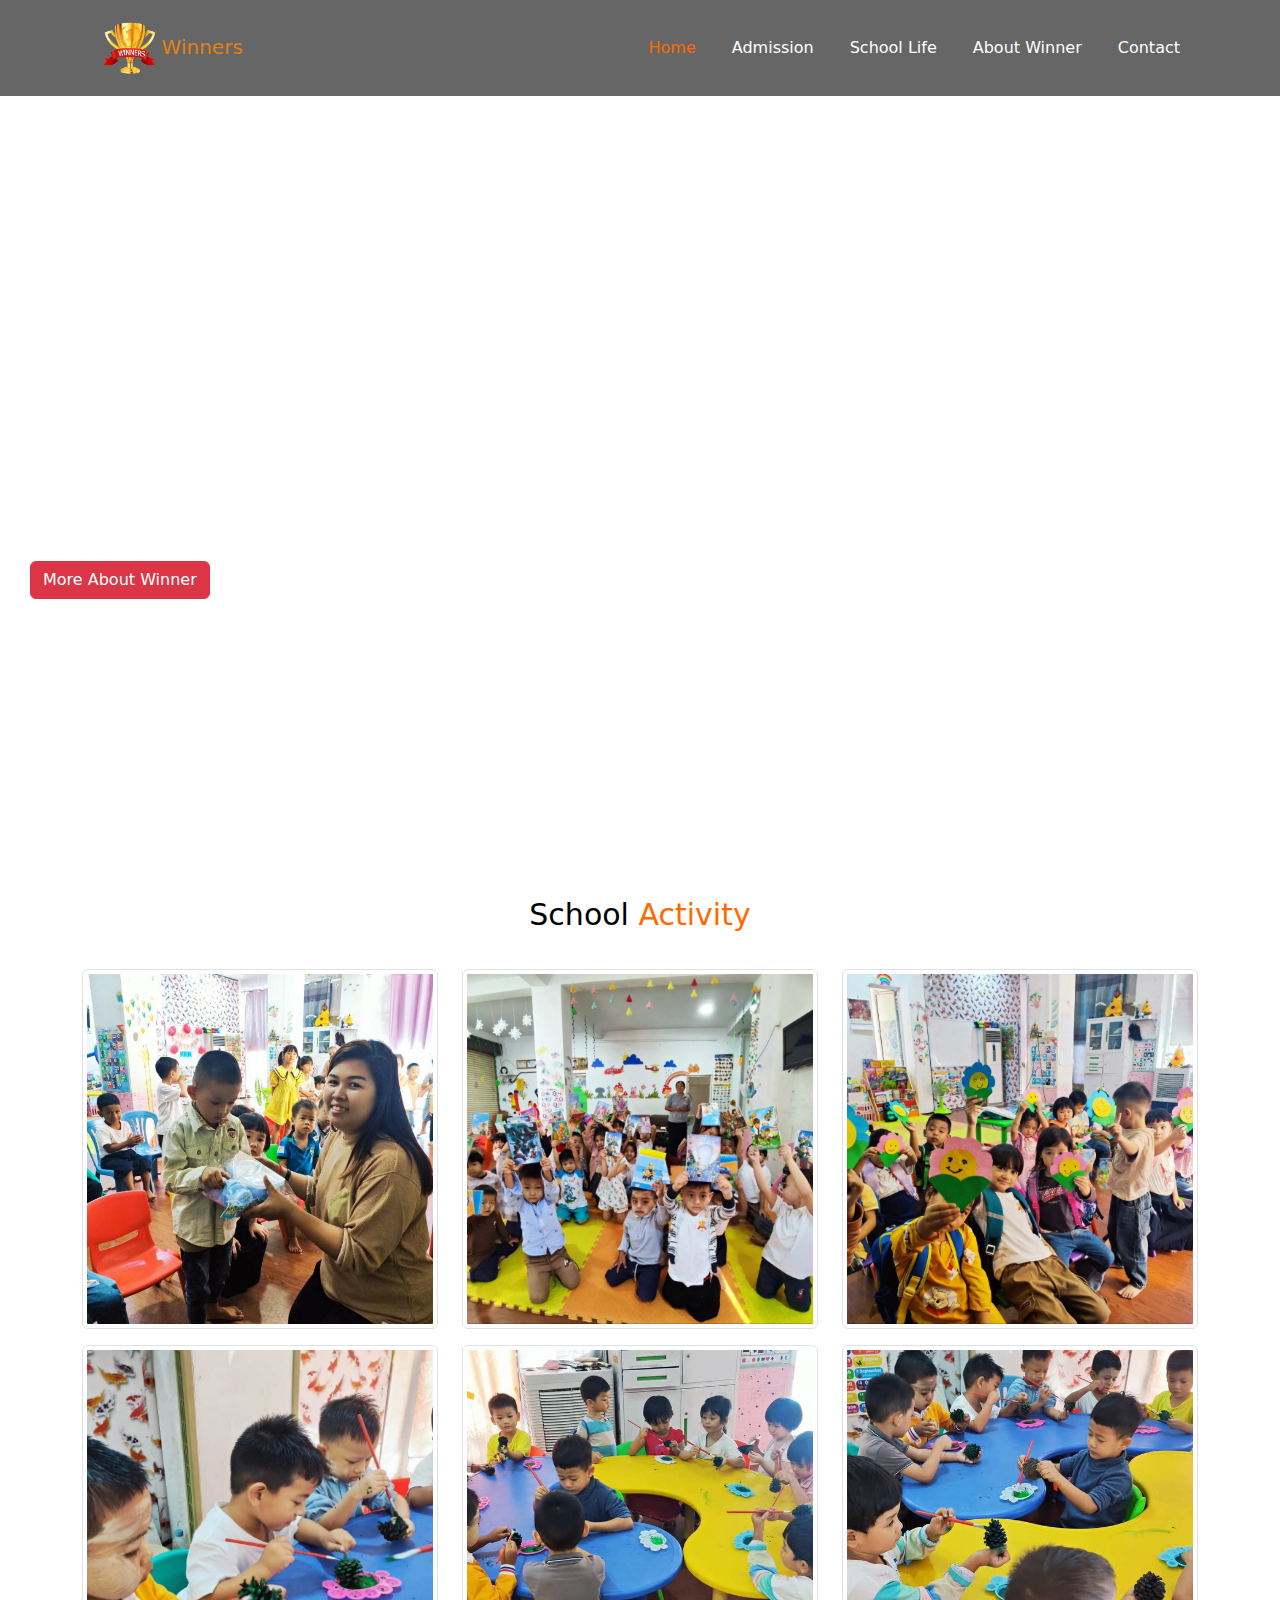
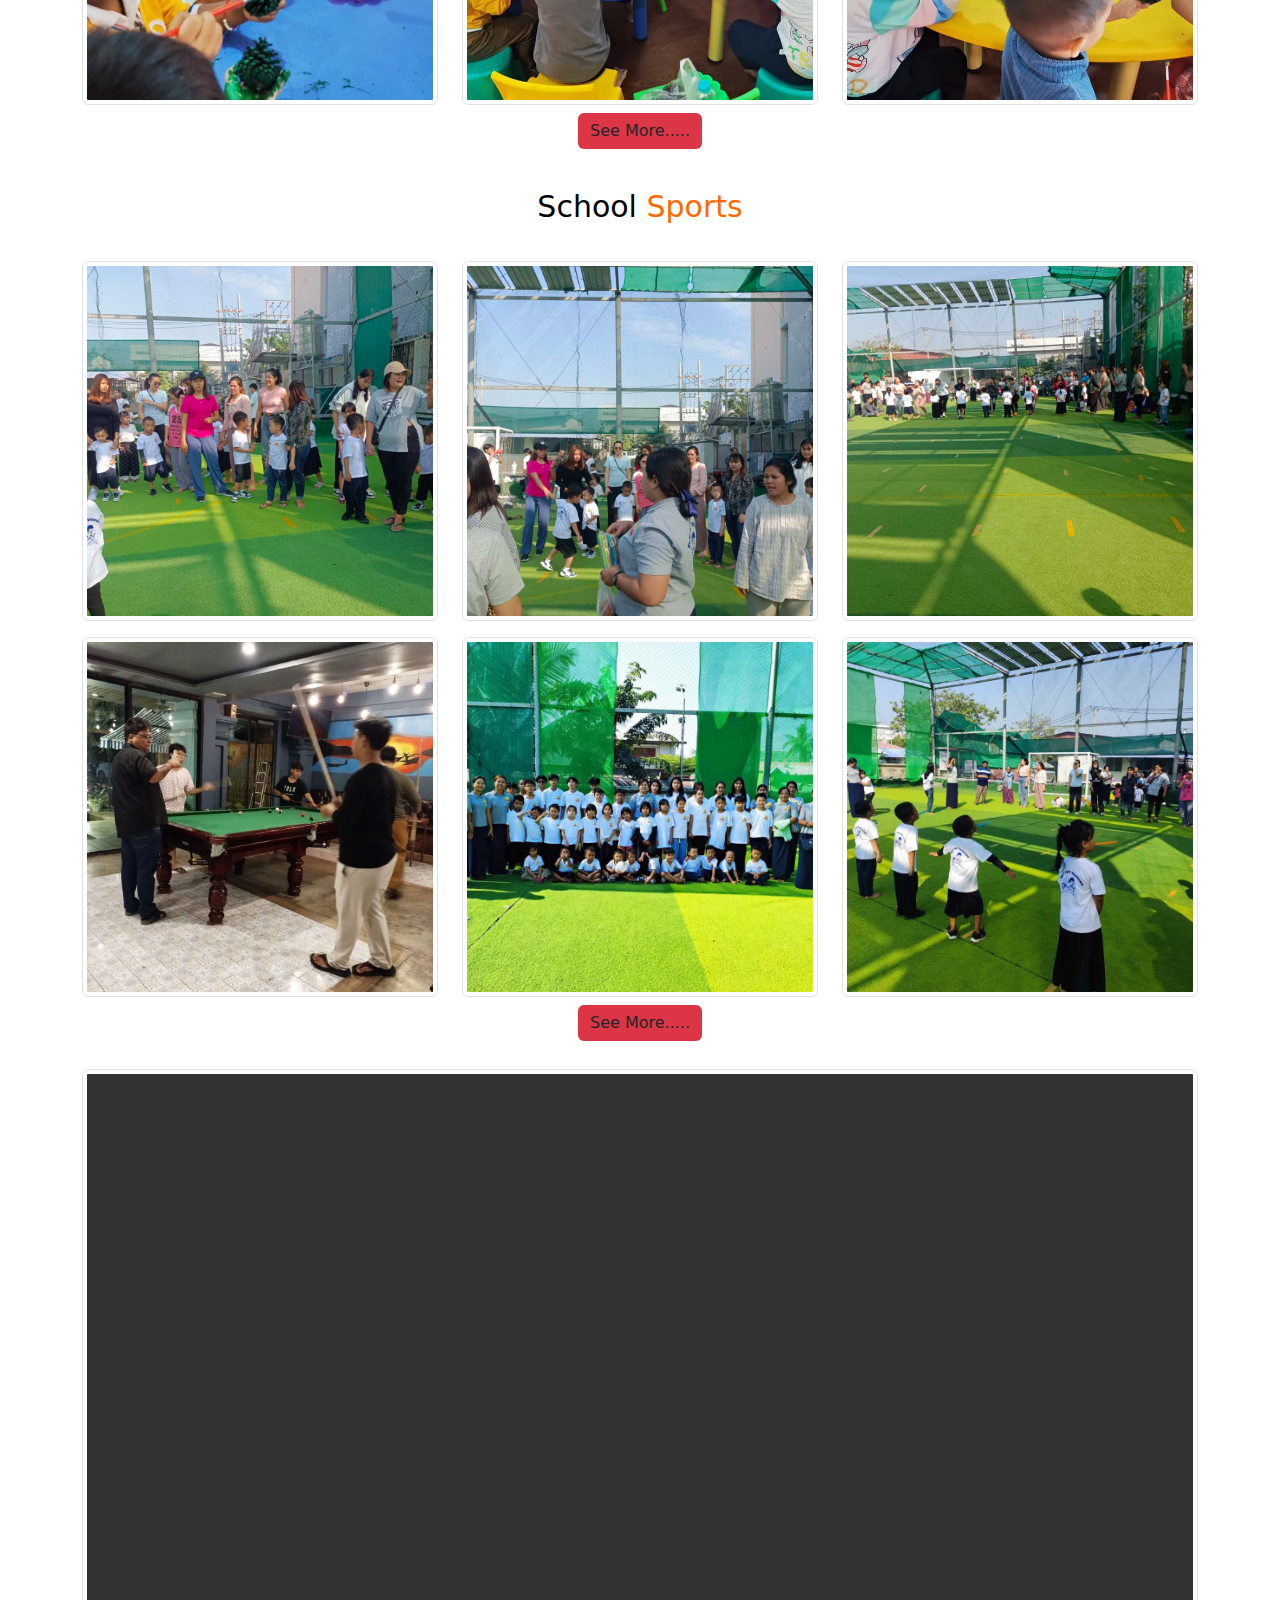
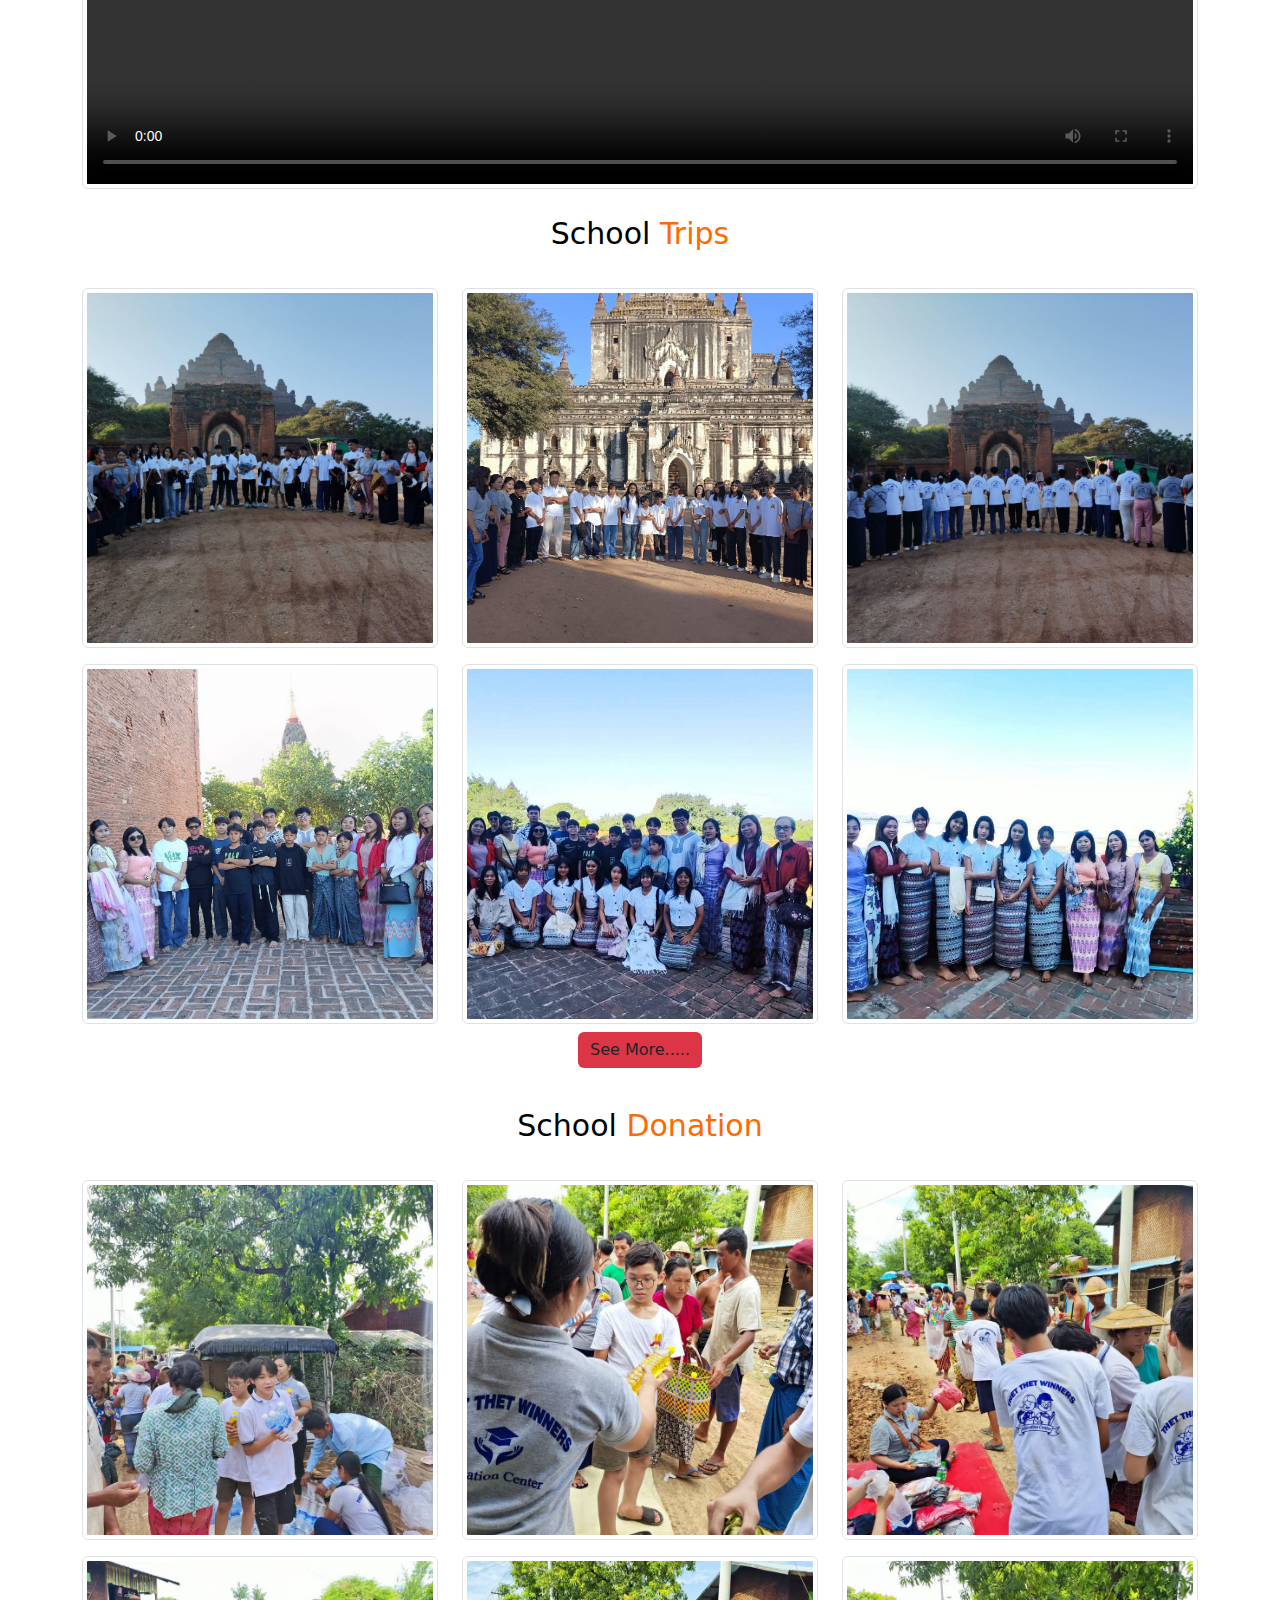
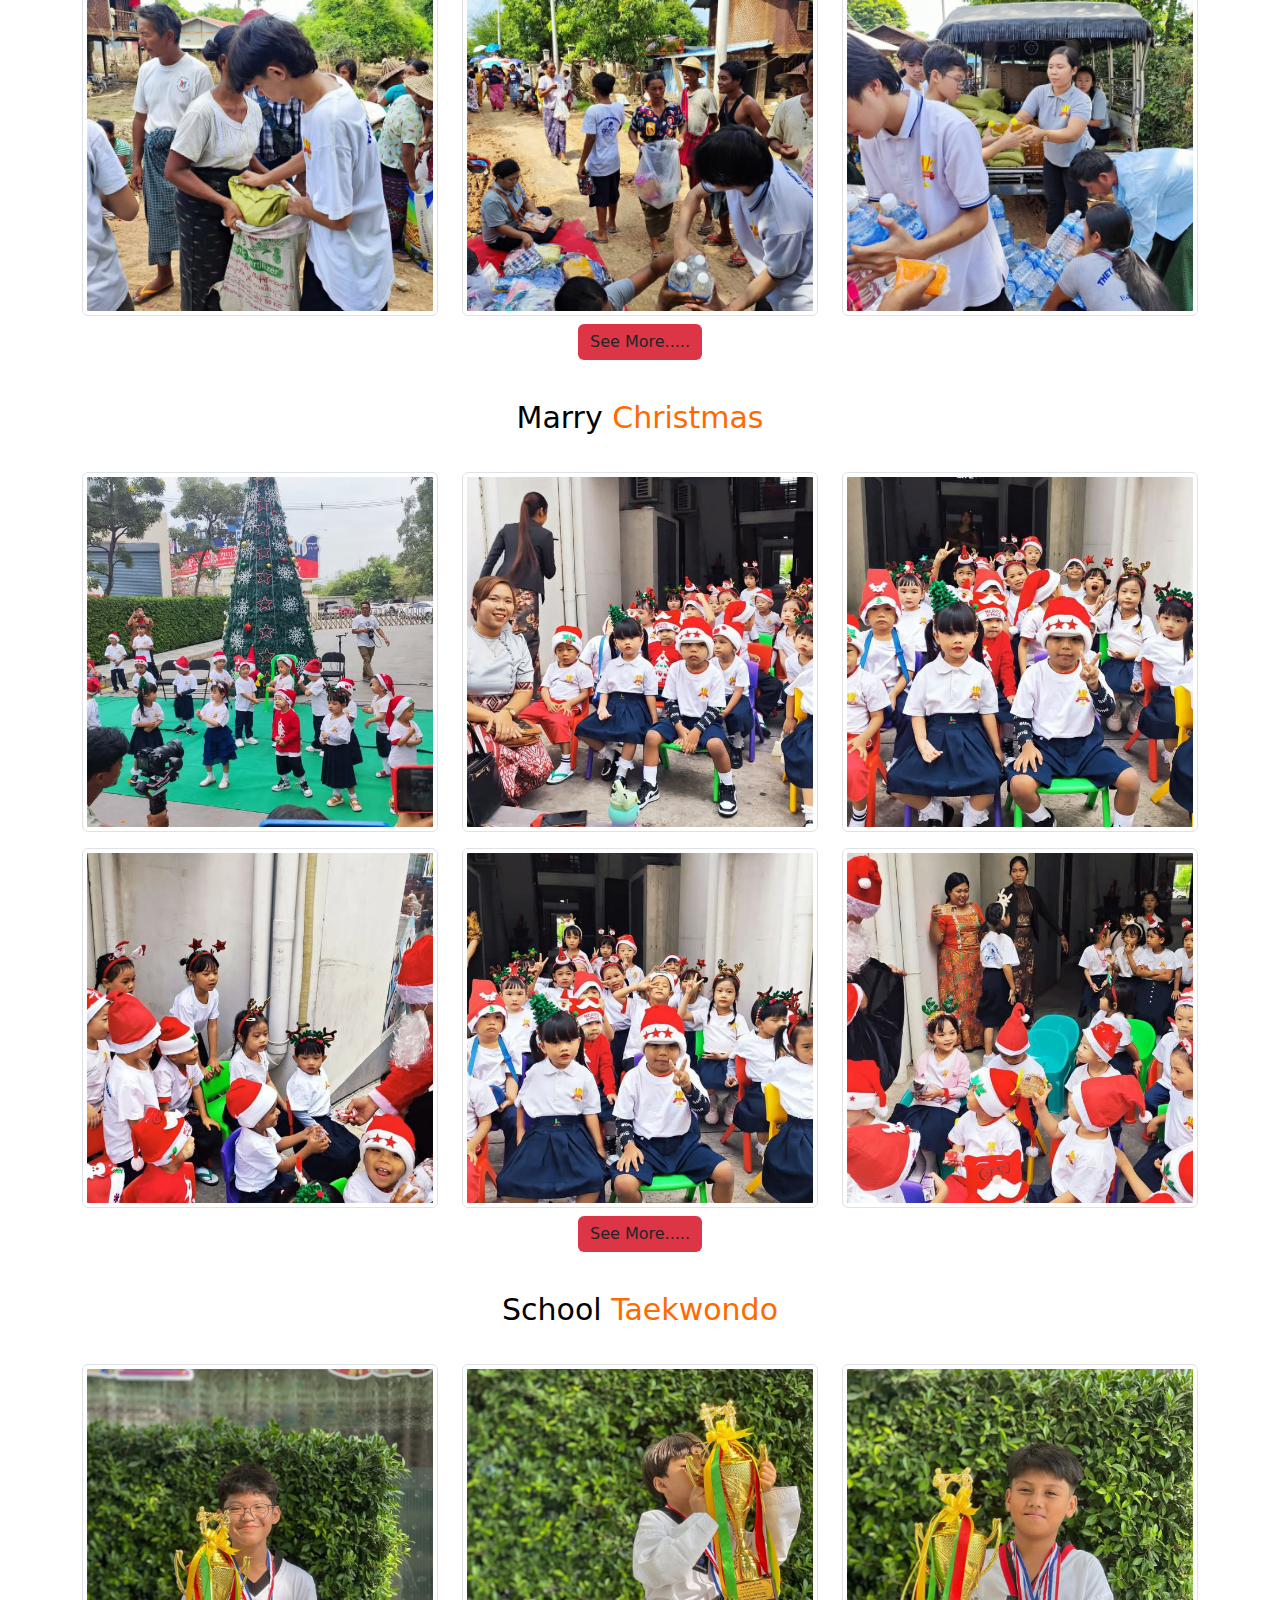
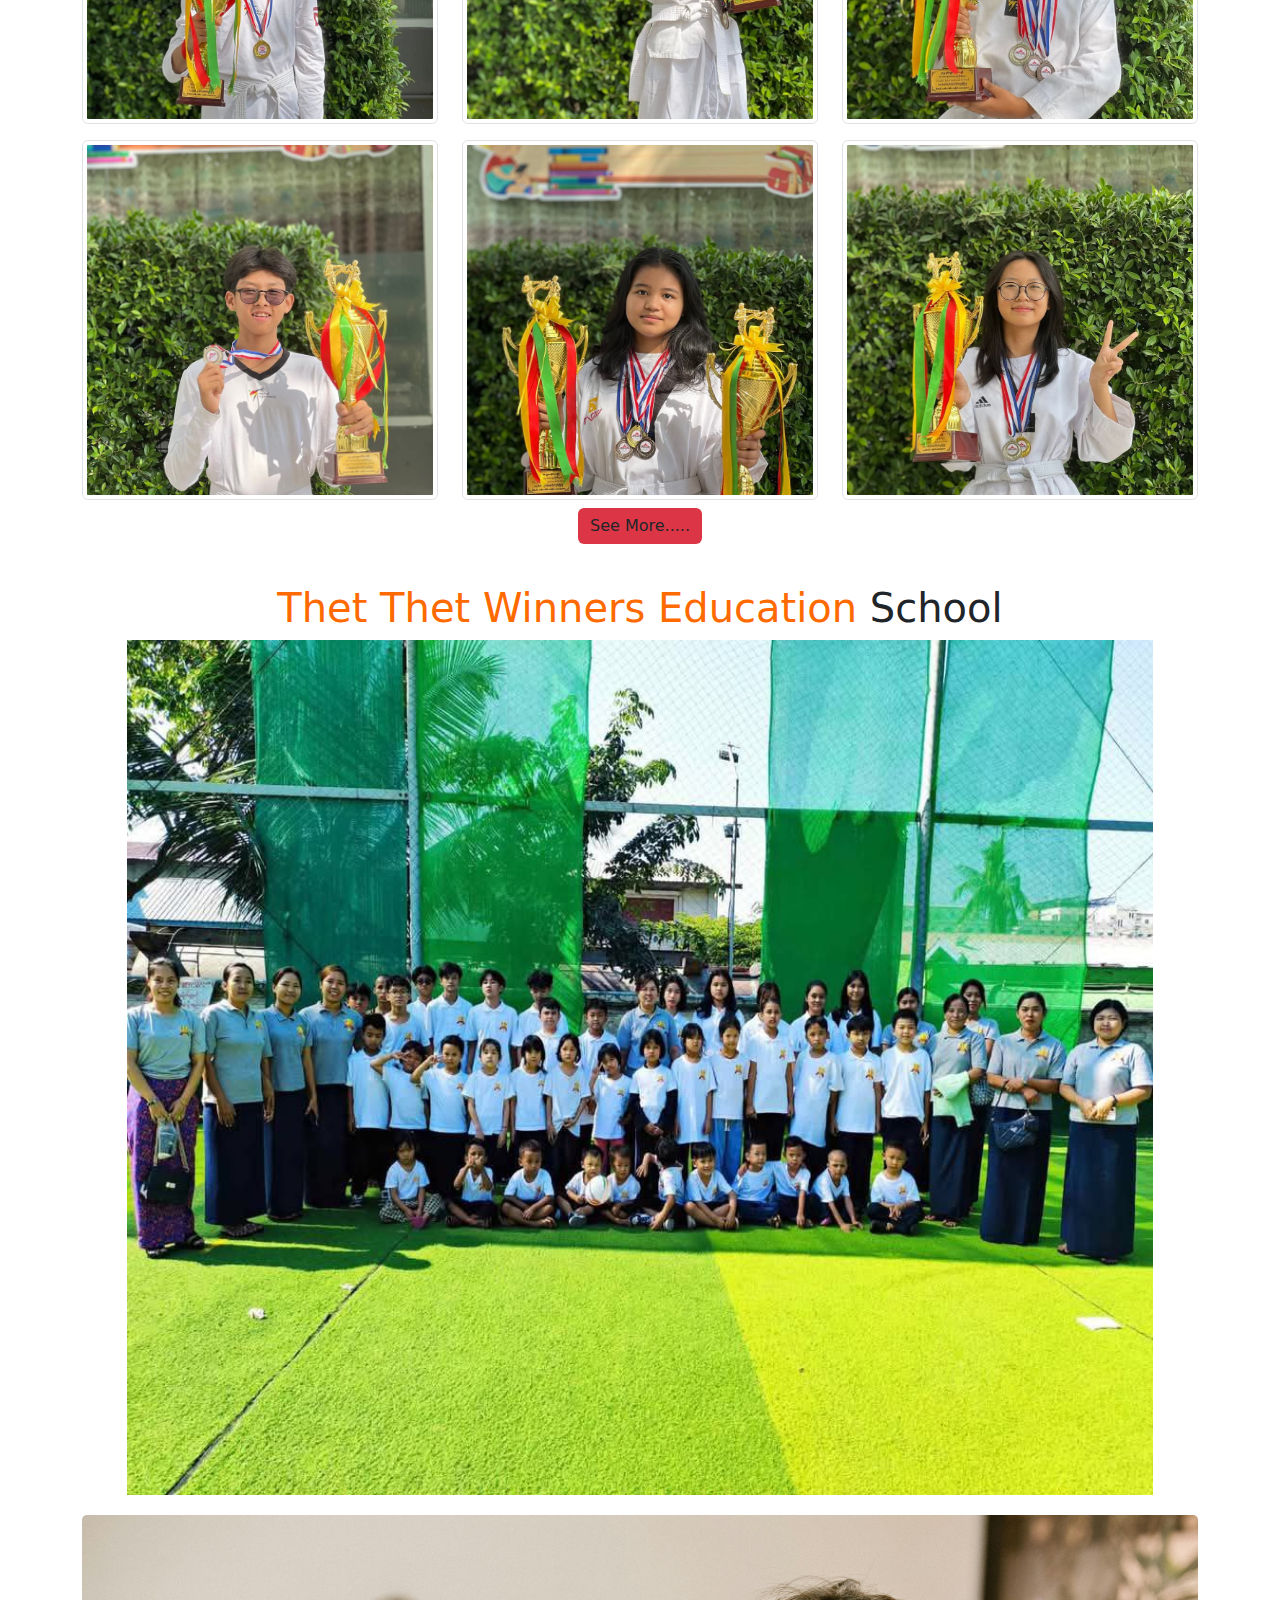
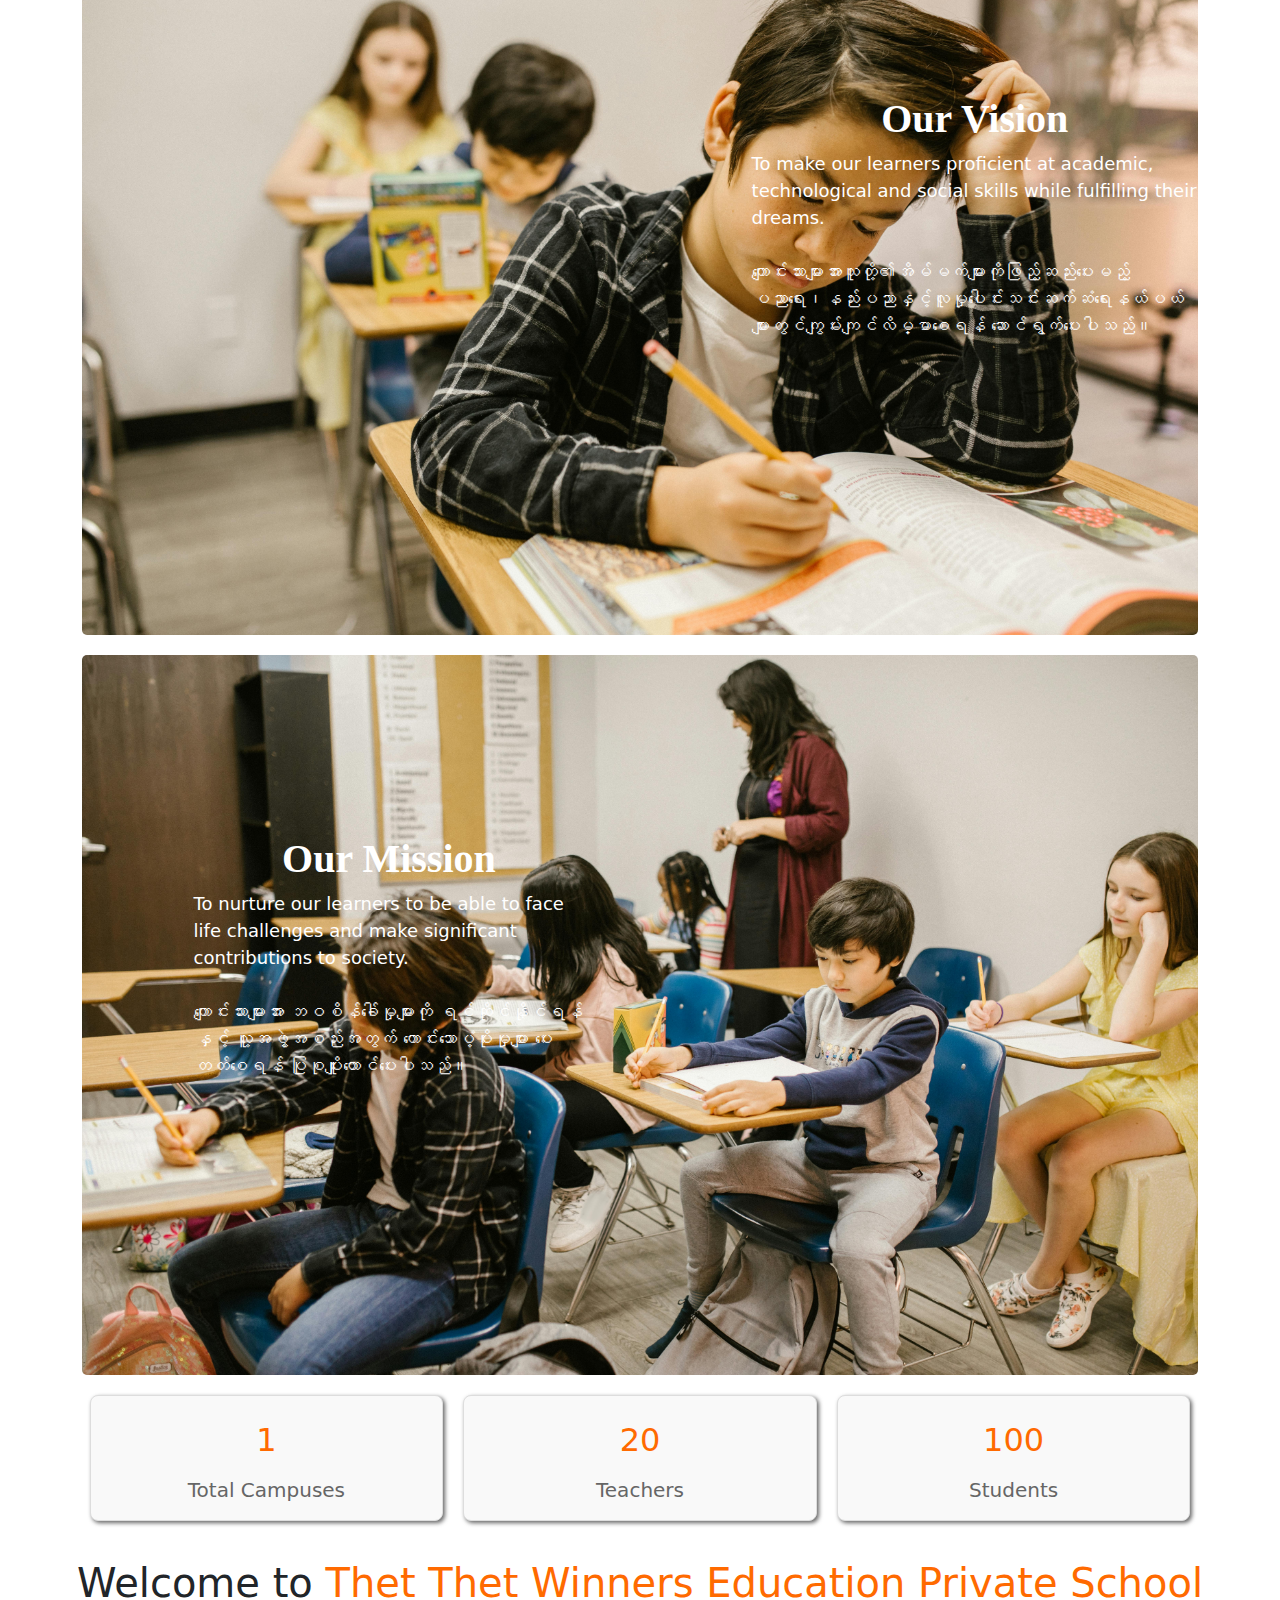
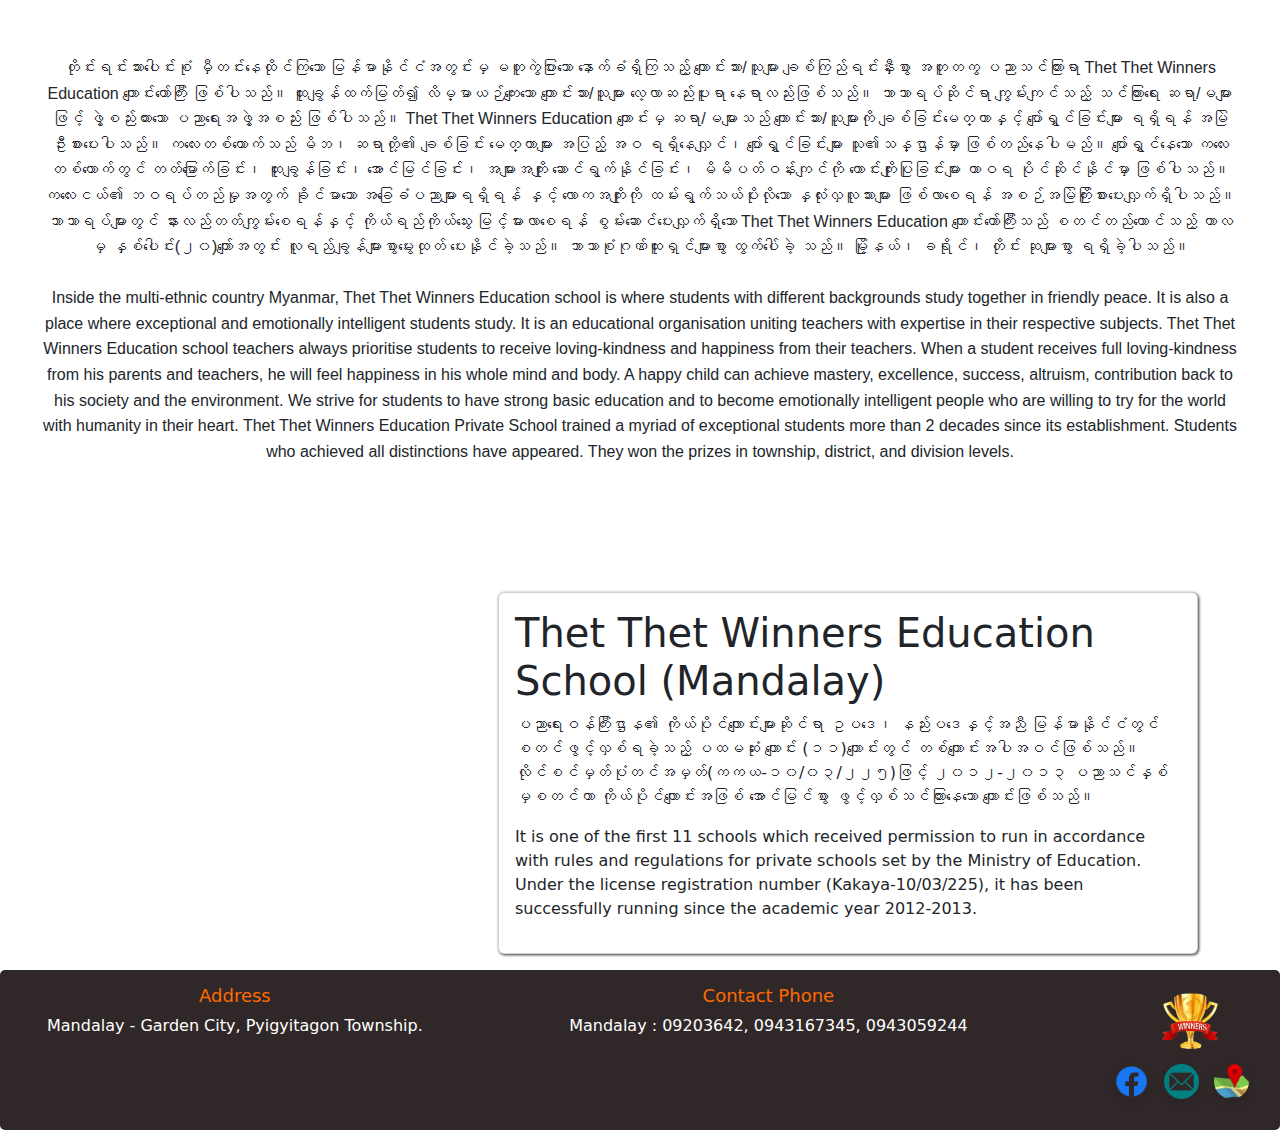
==== commit d7a55916: "hello" ====
--- a/index.html
+++ b/index.html
@@ -28,9 +28,7 @@
         <li class="nav-item">
           <a class="nav-link" href="./school_life.html">School Life</a>
         </li>
-        <li class="nav-item">
-          <a class="nav-link " href="#event" >Event & New</a>
-        </li>
+        
         <li class="nav-item">
           <a class="nav-link " href="#event" >About Winner</a>
         </li>
--- a/css/style.css
+++ b/css/style.css
@@ -664,8 +664,12 @@
   font-weight: 600;
   text-shadow: 2px 2px 5px rgba(0, 0, 0, 0.5);
   color: rgb(184, 164, 164);
-  
 } 
+@media (max-width:424px){
+  .contact-titles h1{
+    font-size: 50px;
+  }
+}
 .contact-compause h1{
   font-family: initial;
   text-align: center;
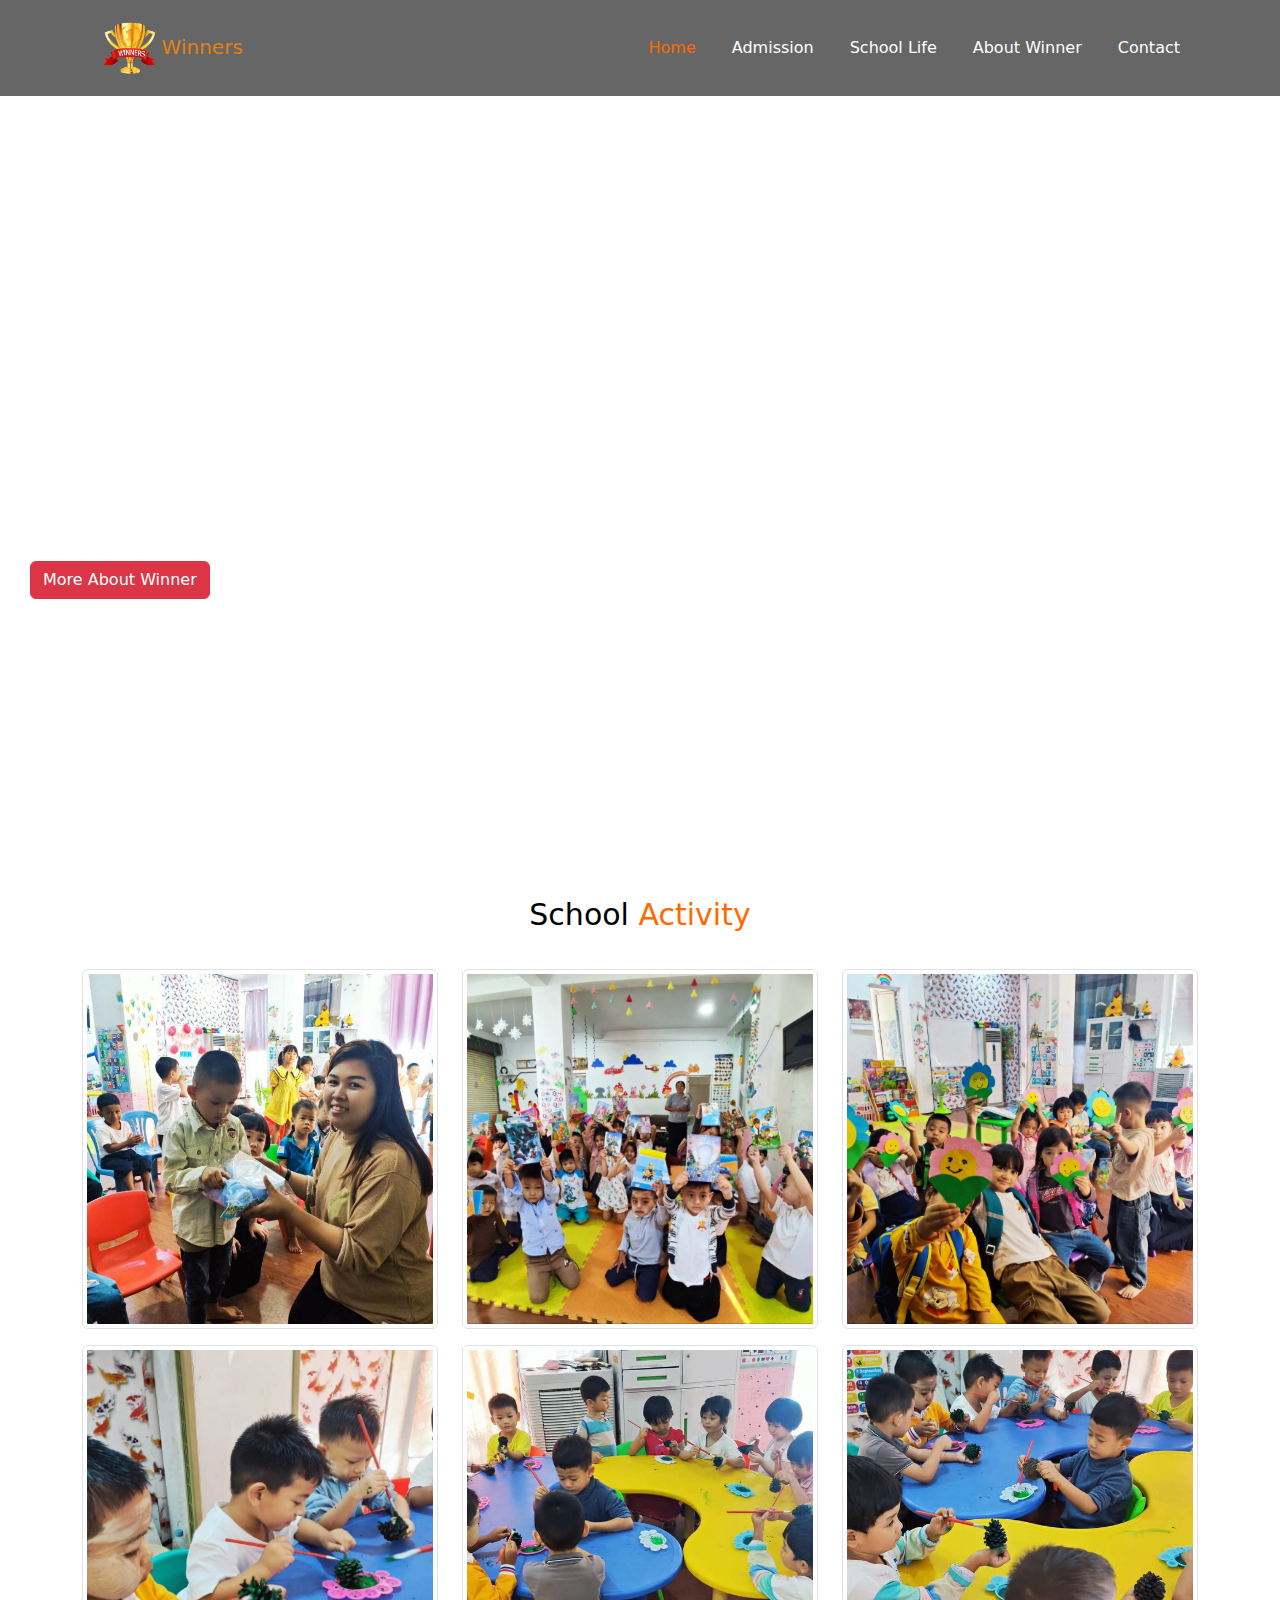
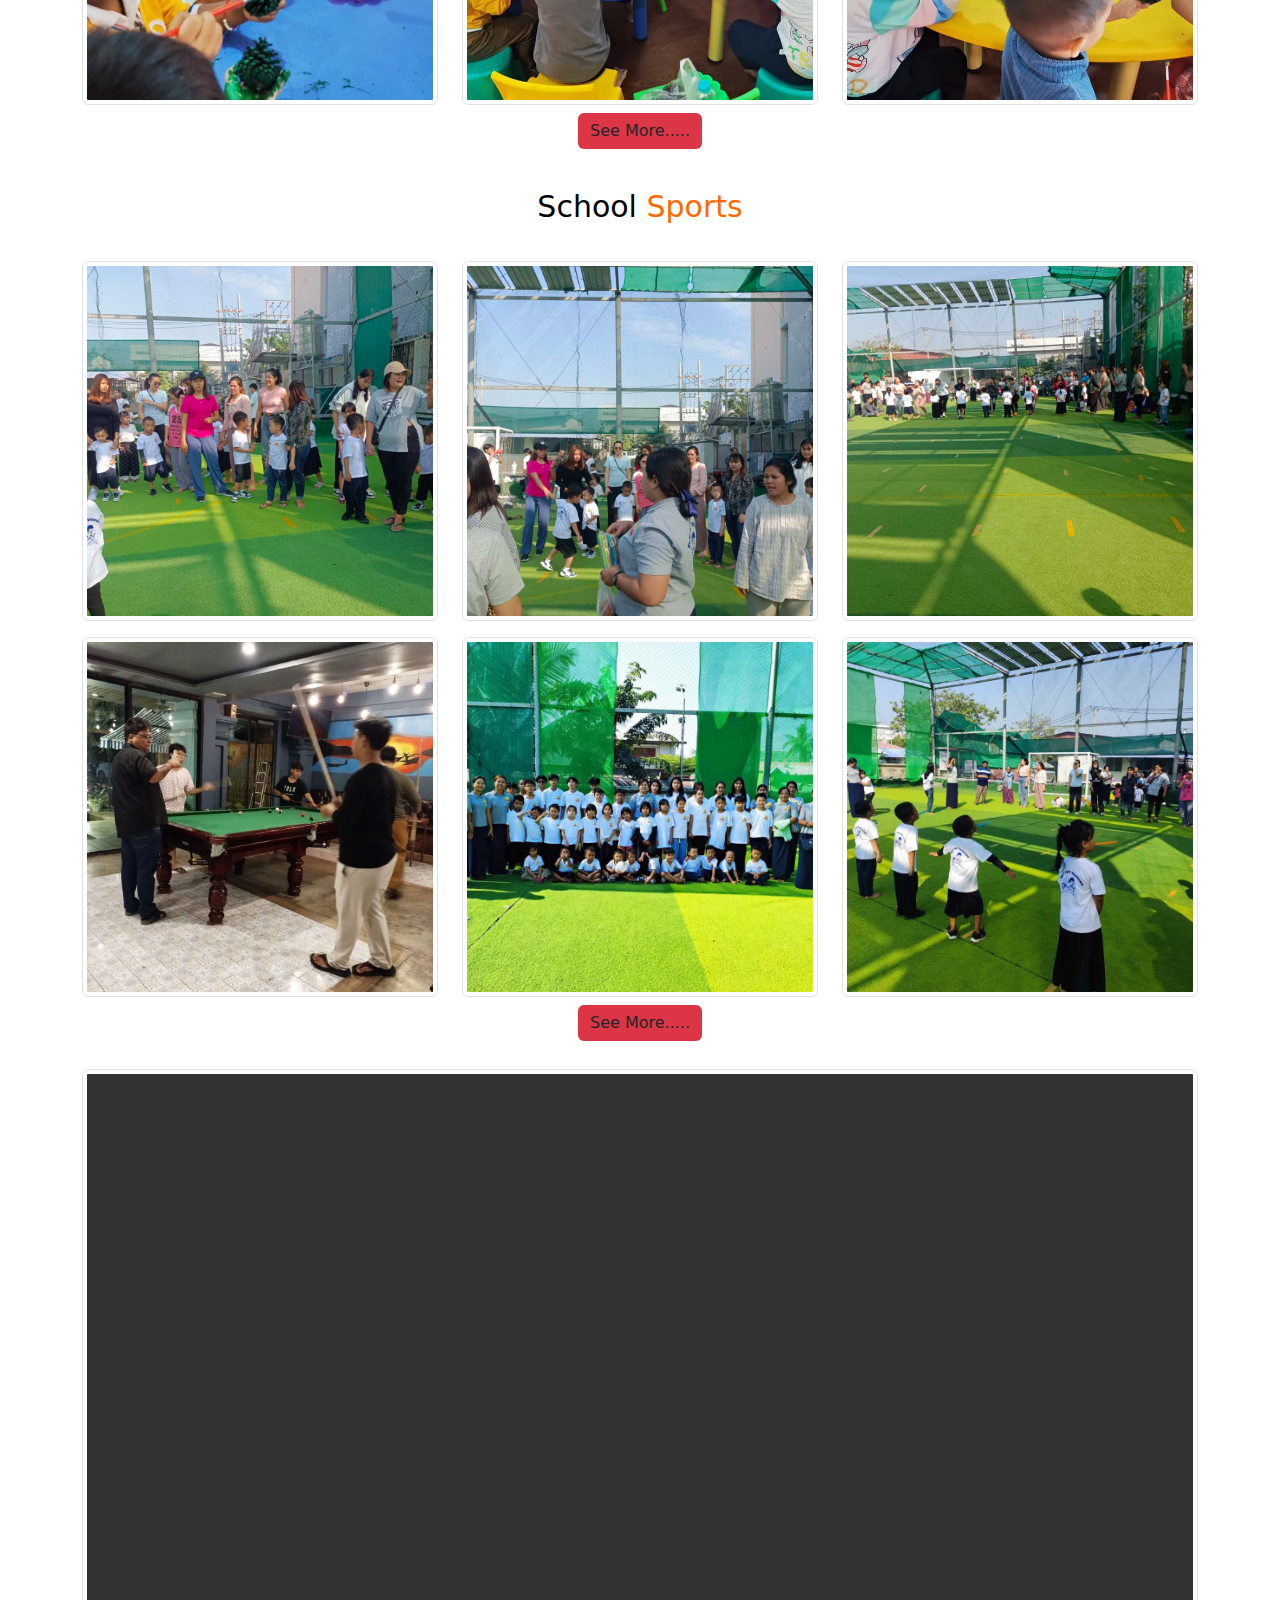
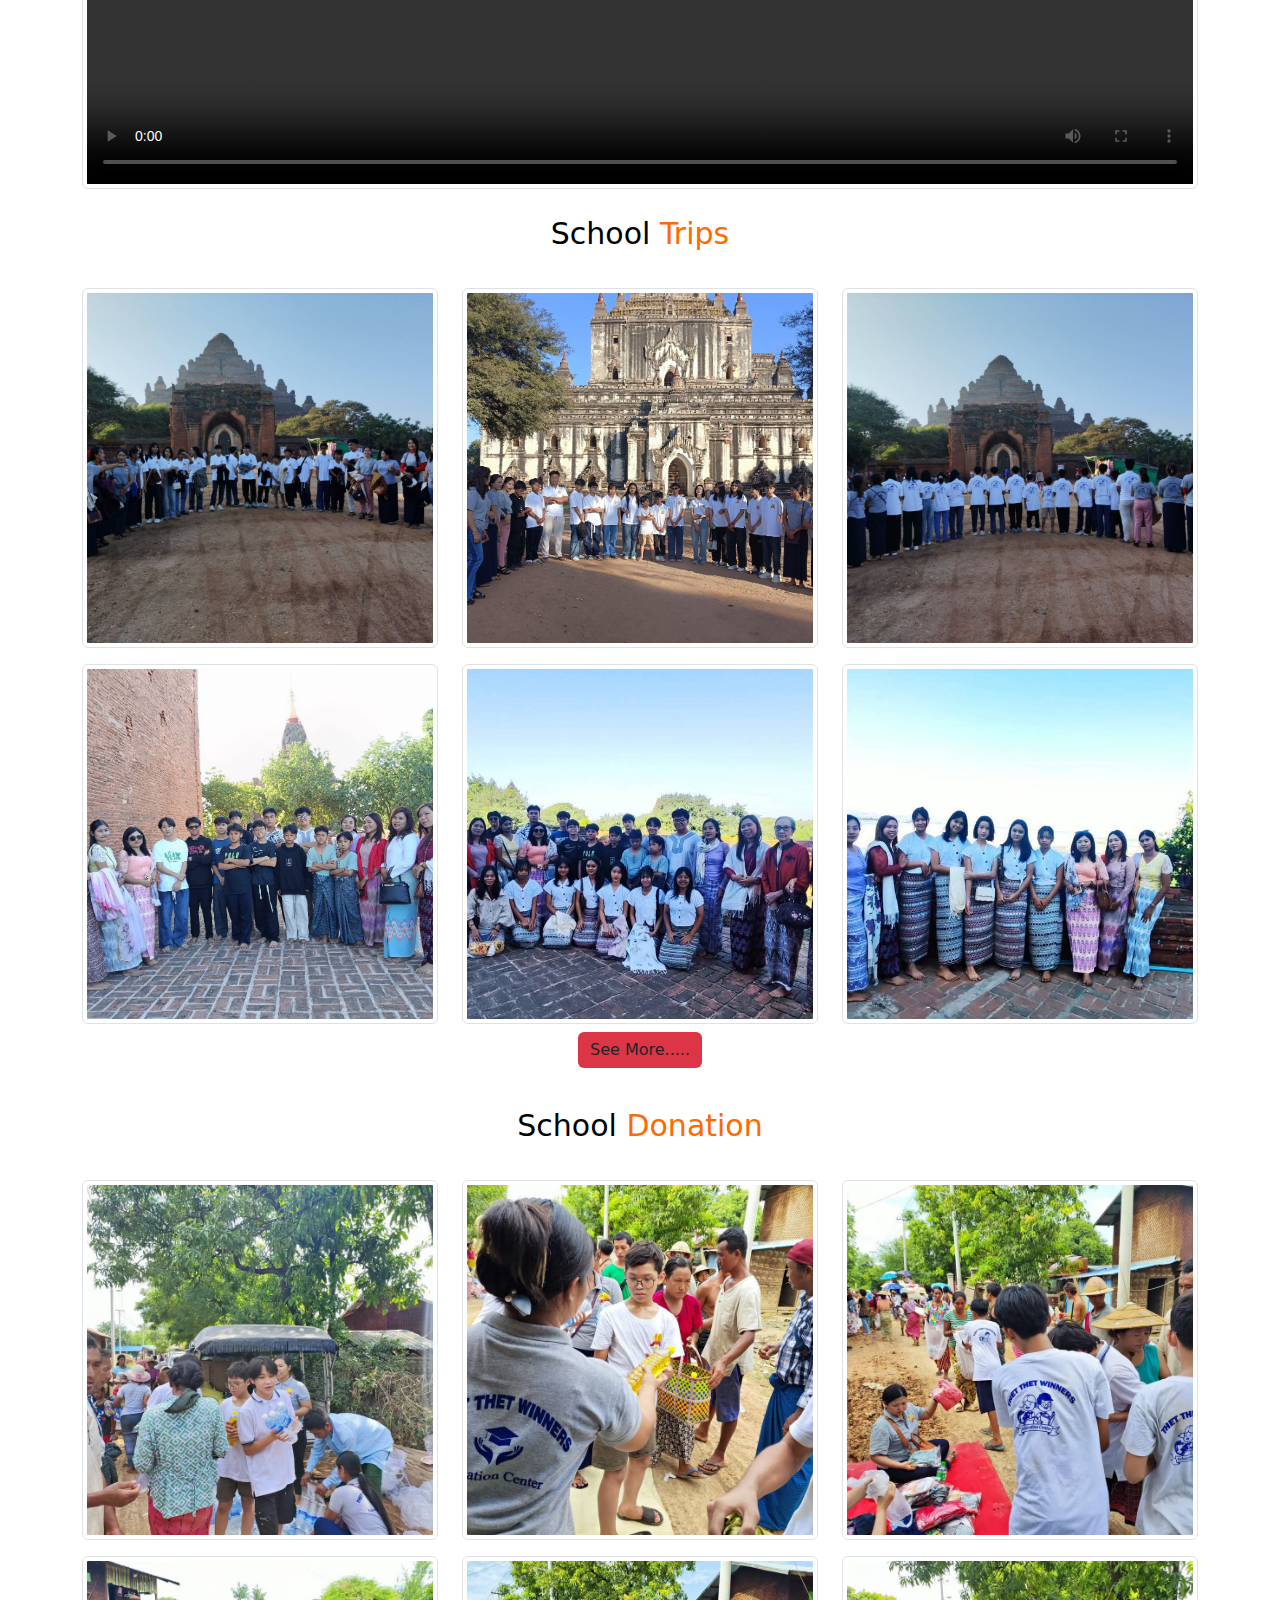
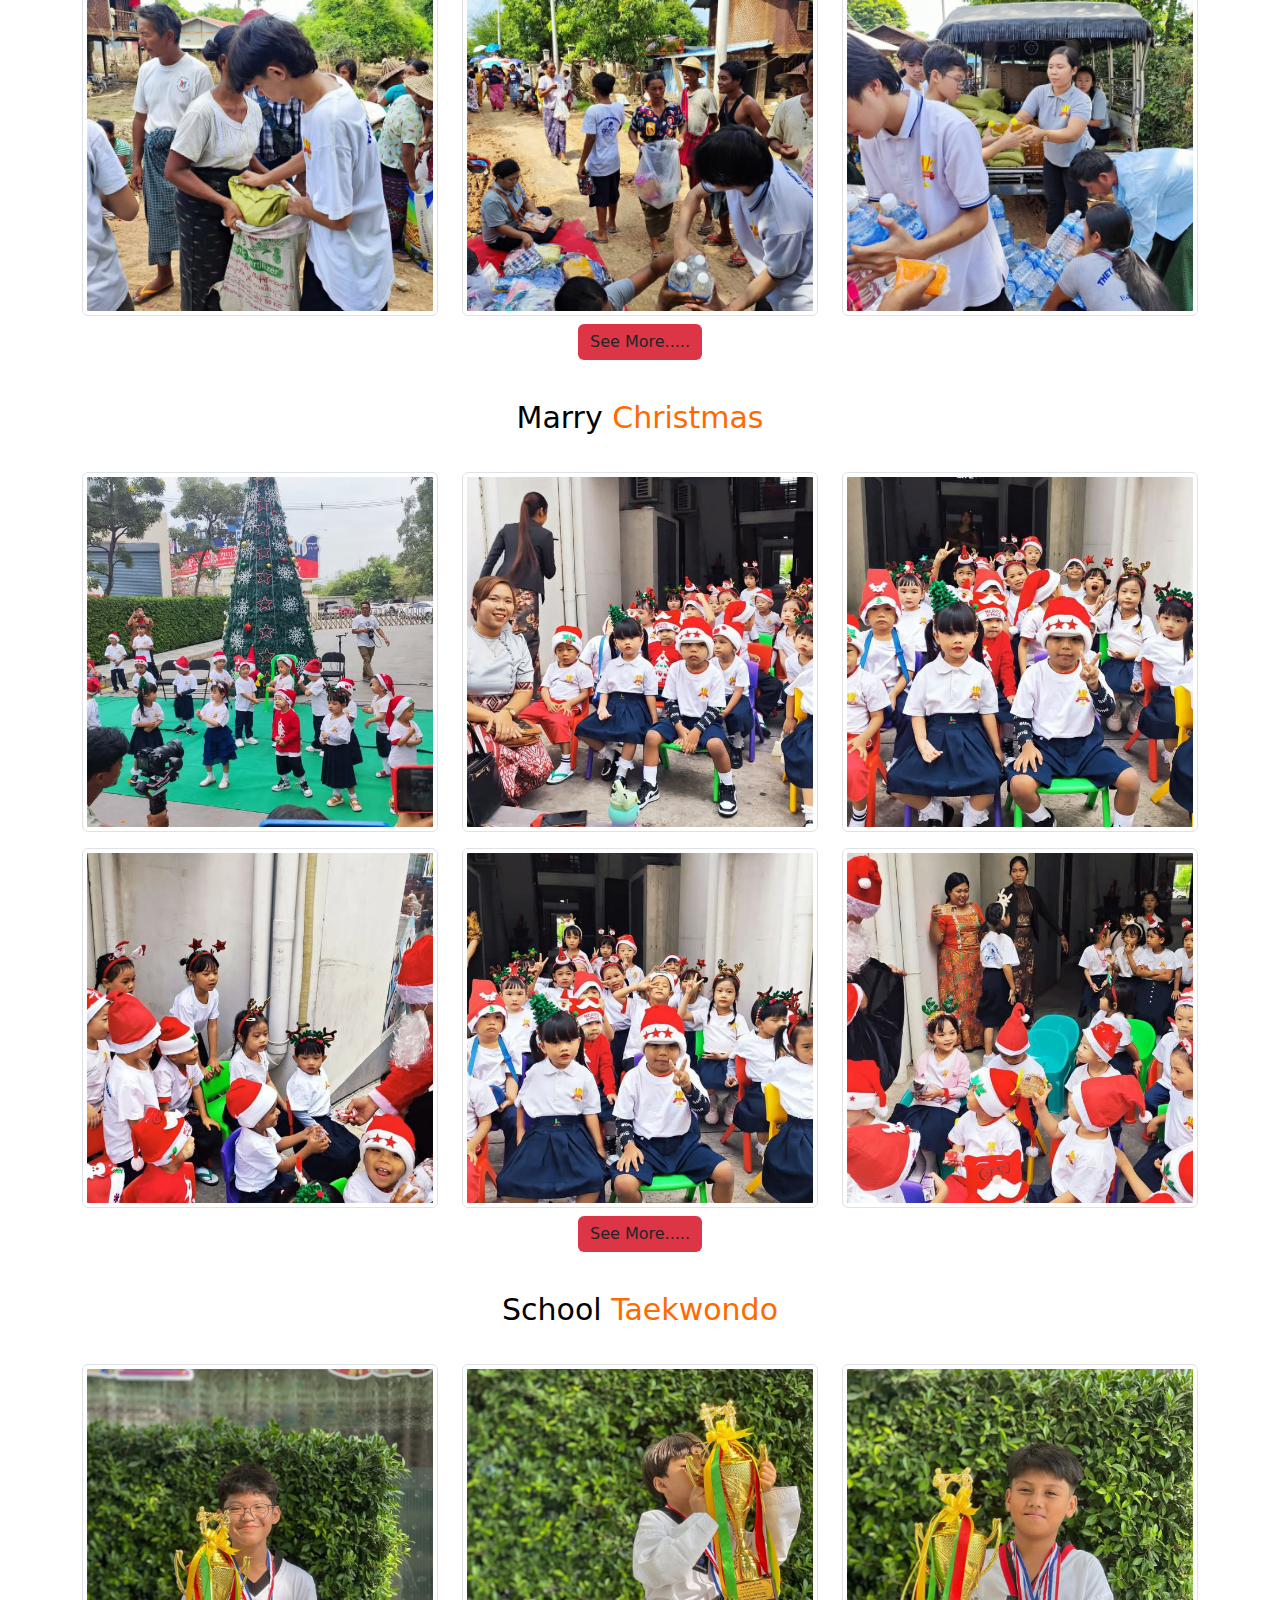
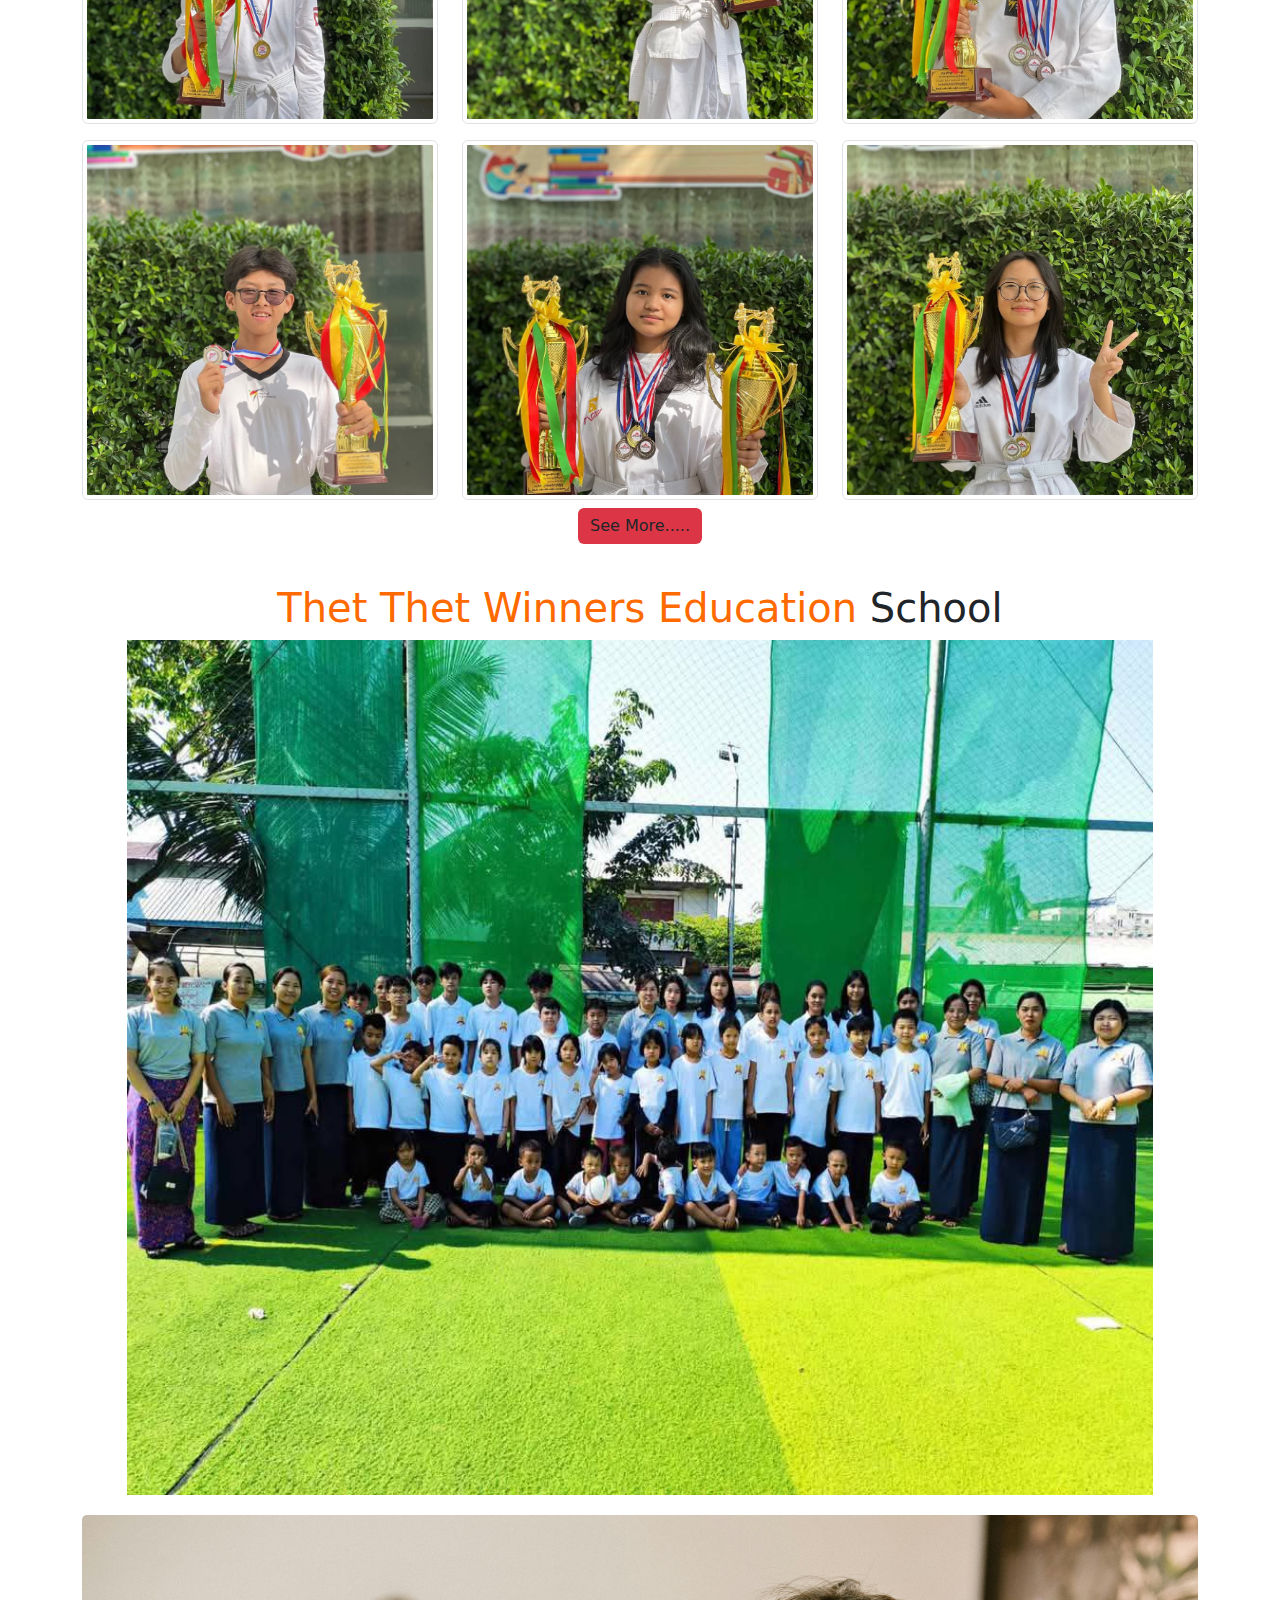
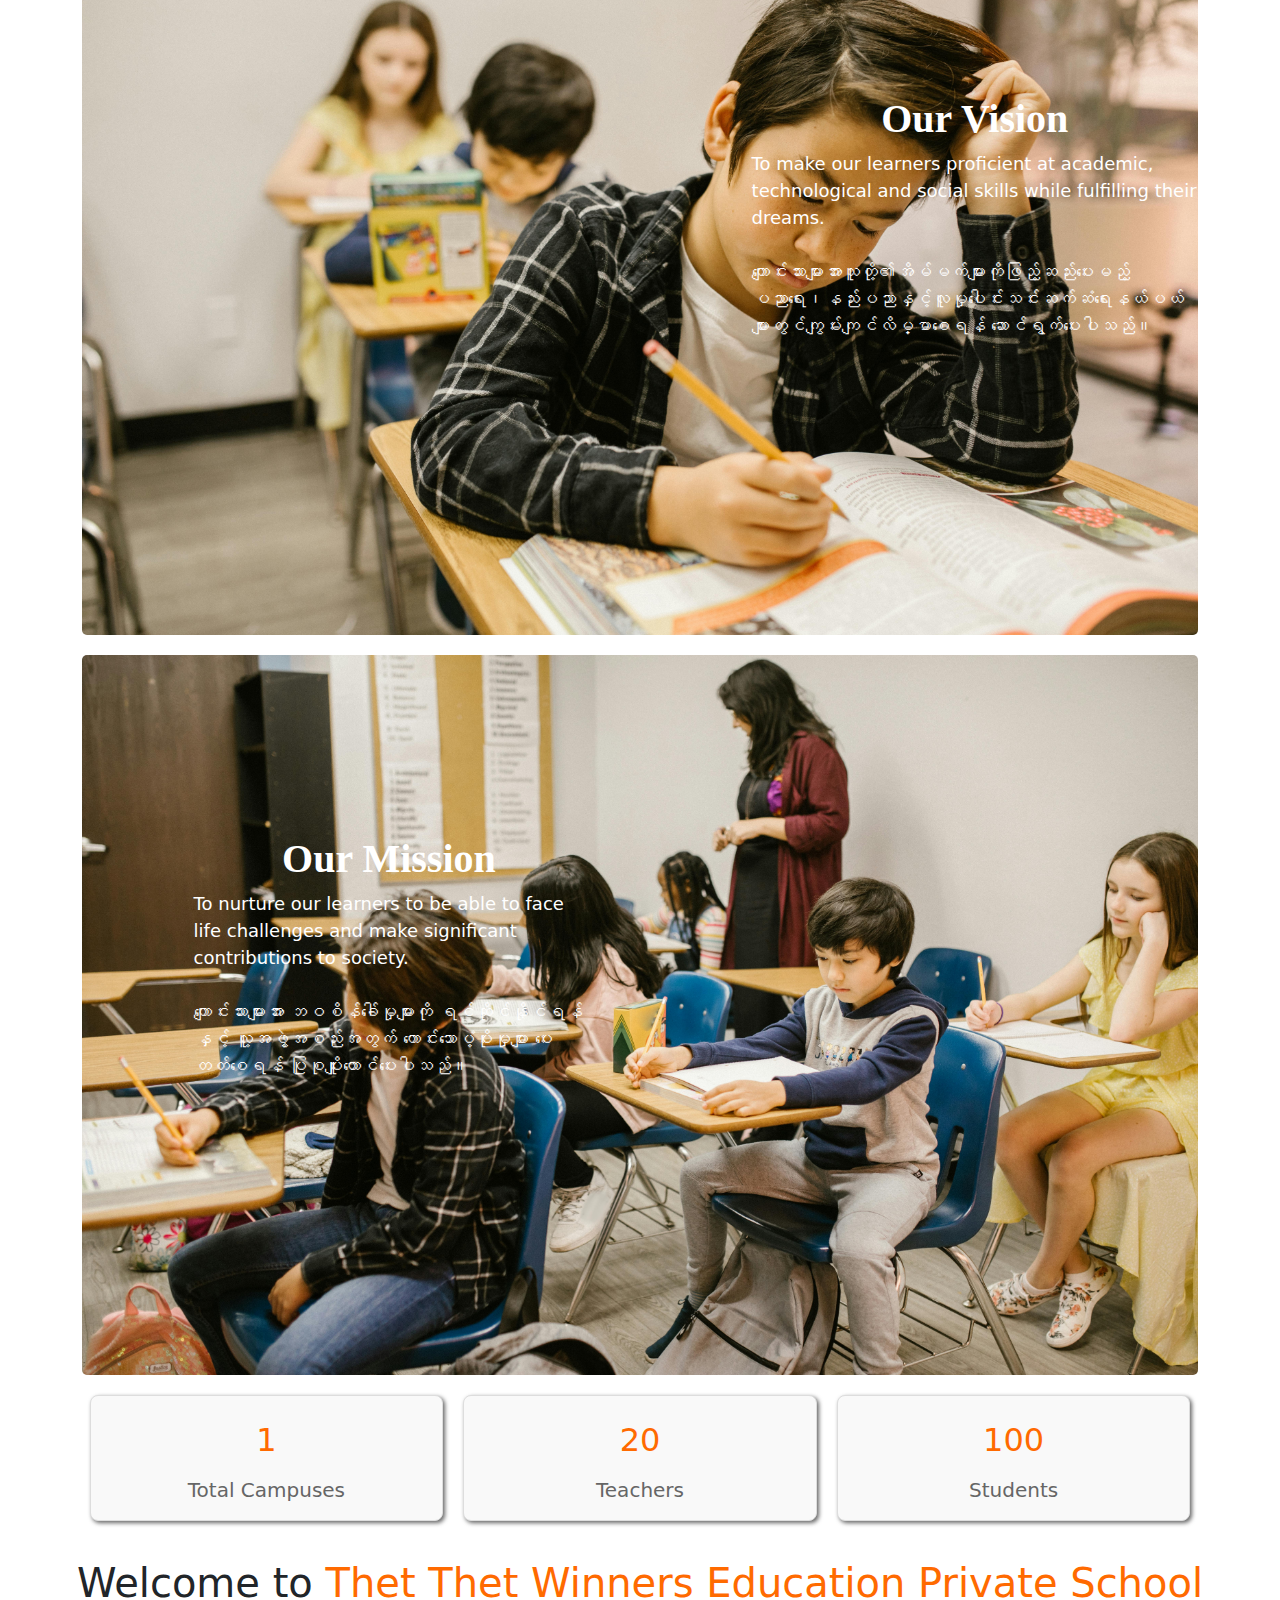
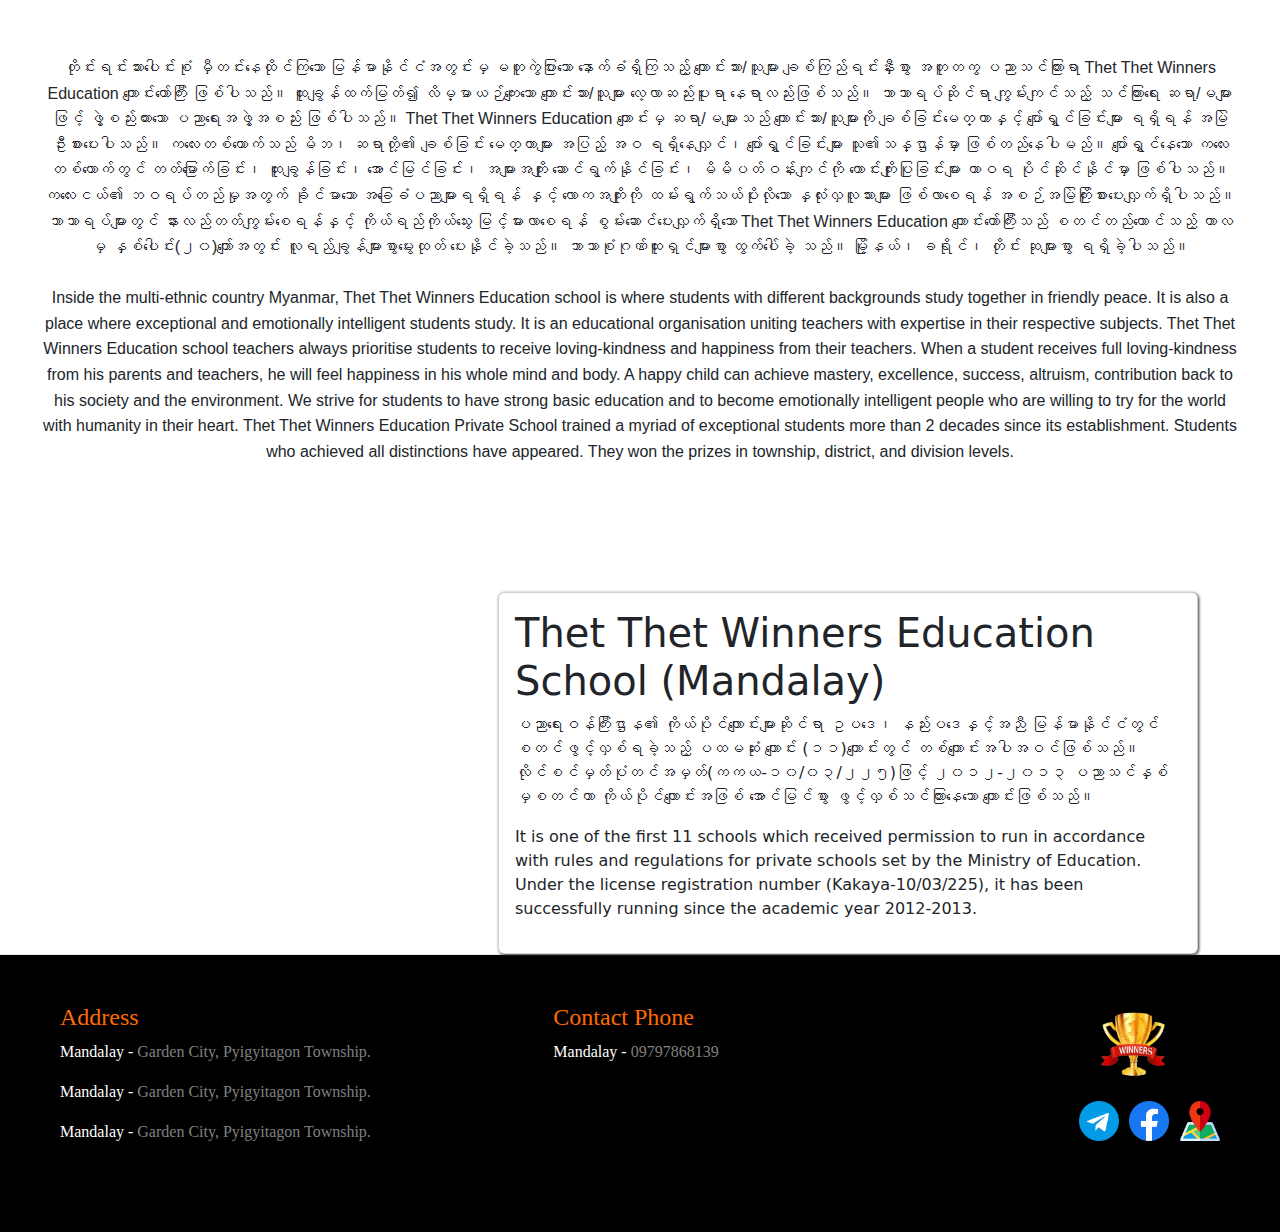
==== commit c56f0f69: "hello" ====
--- a/index.html
+++ b/index.html
@@ -620,34 +620,30 @@
   </div>
  </section>
 <!-- footer -->
-<footer class="footer mt-3">
-  <div class="footer-items">
-    <ul class="teach-item">
-      <h2 style="color: #ff6a00;">Address</h2>
-      Mandalay - Garden City,
-      Pyigyitagon Township. <br> 
-      
-    </ul>
-    <ul class="school-items">
-      <h2 style="color: #ff6a00;">Contact Phone</h2>
-      Mandalay : 09203642, 0943167345, 0943059244 <br>
-      
-    </ul>
-    <ul class="follow-items">
-      <h2>
-        <img src="./img/logo.png" alt="" style="width: 70px;">
-      </h2>
-      <div class="footer-icons">
-  <ul class="me-3">
-    <li><a href="#facebook"><img src="./img/download__1_-removebg-preview.png" alt="" ></a></li>
-    <li><a href="#G-mail"><img src="./img/images-removebg-preview.png" alt="" class="circle"></a></li>
-    <li><a href="#location"><img src="./img/images__1_-removebg-preview.png" alt="" class="circle"></a></li>
-  </ul>
+<div class="container-fluid">
+  <footer class="row p-5 border-top  justify-content-around d-flex mb-0">
+    <div class="col mb-4">
+      <h5>Address</h5>
+      <p>Mandalay - <span class="text-gray">Garden City, Pyigyitagon Township.</span></p>
+      <p>Mandalay - <span class="text-gray">Garden City, Pyigyitagon Township.</span></p>
+      <p>Mandalay - <span class="text-gray">Garden City, Pyigyitagon Township.</span></p>
+    </div>
+    <div class="col mb-4">
+      <h5>Contact Phone</h5>
+      <p>Mandalay - <span class="text-gray">09797868139</span></p>
+    </div>
+    <div class="col col-md-2 mb-4 text-center">
+      <div class="footer-logo">
+        <img src="img/logo.png" alt="">
+      </div>
+      <ul class="footer-icons d-flex justify-content-between align-items-center mt-3">
+        <li><a href="https://t.me/chifuyu2007" target="_blank"><img src="img/telegram.png" alt=""></a></li>
+        <li><a href="https://www.facebook.com" target="_blank"><img src="img/facebook.png" alt=""></a></li> 
+        <li><a href="https://maps.app.goo.gl/gRDjJ5sfWKg1yj4A7" target="_blank"><img src="img/map.png" alt=""></a></li> 
+      </ul>
+    </div>
+  </footer>
 </div>
-
-    </ul>
-  </div>
-</footer>
 <!-- footer -->
  <script>
   window.onload = function() {
--- a/css/style.css
+++ b/css/style.css
@@ -1,9 +1,15 @@
+
 * {
     margin: 0;
     padding: 0;
-    
-}
-
+    box-sizing: border-box;
+}
+ul,li{
+  list-style: none;
+}
+a{
+  text-decoration: none;
+}
 .logo {
     width: 65px;
     color: hsla(32, 97%, 49%, 0.877);
@@ -336,95 +342,19 @@
 }
 
 /* Center horizontally and vertically */
-
-
-
-
-.footer {
-  background-color: #302828;
-  padding: 15px;
-  text-align: center;
-  color: #fff;
-  border-radius: 5px;
-  width: 100%;
-  height: 20vh;
-}
-@media (max-width:1475px){
-  .footer{
-    width: 100%;
-    height: 100%;
-  }
-}
-.footer-items {
-  display: flex;
-  flex-wrap: wrap;
-  justify-content: space-between;
-  gap: 10px;
-}
-
-.footer-icons ul {
-  list-style: none;
-  display: flex;
-  justify-content: center;
-  gap: 15px; /* Space between icons */
-  padding: 0;
-  margin: 0;
-}
-
-.footer-icons li {
-  display: inline-block;
-}
-
-.footer-icons a img {
-  width: 35px; /* Adjust size */
-  height: 35px; /* Adjust size */
-  border-radius: 50%; /* Makes it rounded */
-  object-fit: cover; /* Ensures the image fits within the circle */
-  box-shadow: 0 4px 6px rgba(0, 0, 0, 0.1); /* Optional shadow */
-  transition: transform 0.3s ease; /* Smooth hover effect */
-}
-
-.footer-icons a img:hover {
-  transform: scale(1.1); /* Slight zoom effect on hover */
-}
-
 h2 {
   font-size: 18px;
   margin-bottom: 7px;
 }
-
-@media (max-width: 768px) {
-  .footer-items {
-    flex-direction: column;
-    align-items: center;
-  }
-
-  .footer-icons {
-    gap: 15px;
-  }
-
-  h2 {
-    font-size: 16px;
-  }
-}
-
-@media (max-width: 480px) {
-  .footer-icons img {
-    width: 25px;
-    height: 25px;
-  }
-
-  h2 {
-    font-size: 14px;
-  }
-}
 @media (max-width: 688px) {
   .menu-icon {
     display: block;
   }
 }
-
-
+footer {
+  margin: 0 auto;
+  padding: 0;
+}
 /* ademission......................*/
 .admission-header{
   padding: 0;
@@ -437,7 +367,6 @@
 }
 .main-school{
  margin: 0 auto;
- padding: 70px;
 }
 .school-container{
   text-align: justify;
@@ -450,7 +379,6 @@
   margin-top: 20px;
 }
 .admission-faq{
-  padding: 20px;
   margin: 0 auto;
 }
 .faq-container{
@@ -474,28 +402,17 @@
   font-size: 1rem;
   font-weight: 500;
 }
-
-
-.form-control,
-.form-select {
-  width: 100%;
-  font-size: 1rem;
-}
-
-
-.form-stand {
-  width: 100%; 
-  margin: 0 auto; 
-}
-
-@media (max-width: 767px) {
-  .form-select {
-    font-size: 0.9rem; 
-  }
-}
-
-
-
+.form-group label{
+  font-weight: bold;
+}
+.form-group input,.form-group textarea{
+  margin-top: 6px;
+  border-radius: 0px;
+  border: 1px solid #000;
+}
+form .btn{
+  text-align: center;
+}
 /* School Life */
 .school-life-header{
   margin: 0 auto;
@@ -529,8 +446,7 @@
   height: 100%;
 }
 .school-life-titles h1{
-  position:inherit;
-  
+  position:relative;
   font-size: 120px;
   font-weight: bold;
   color: rgba(245, 245, 245, 0.788);
@@ -541,13 +457,9 @@
   align-items: center;
   line-height: 30px;
 }
-.academic-decrition,
-.academic-logo{
-  padding: 50px;
-}
 .academic-logo img{
   margin: 0 auto;
- width: 280px;
+ width: 100%;
 }
 .academic-decrition p{
   text-align: justify;
@@ -617,8 +529,7 @@
 }
 .faci-container p {
     max-width: 100%;
-    text-align: center;
-   
+    text-align: justify;
     line-height: 2rem;
     margin-left: 10%;
     margin-right: 10%;
@@ -684,13 +595,13 @@
   line-height: 2rem;
 }
 .address-con {
-  max-width: 55%;
+  max-width: 75%;
   margin: 20px auto; 
   padding: 20px; 
   border: 1px solid #fff; 
   border-radius: 10px; 
   box-shadow: 2px 2px 3px 6px rgba(0, 0, 0, 0.2);
-  background: #f9f9f9;
+  background: #dde7eb;
   text-align: center; 
 }
 @media (max-width:600px){
@@ -704,7 +615,7 @@
   font-size: 18px;
   font-weight: bold;
   margin-bottom: 10px;
-  text-shadow: 2px 2px 5px rgba(0, 0, 0, 0.5); /* Enhanced shadow for clarity */
+  text-shadow: 2px 2px 5px rgba(0, 0, 0, 0.5); 
 }
 
 @media (max-width:600px){
@@ -723,17 +634,47 @@
 
 
 .winner-contact i {
-  margin-right: 10px; /* Space between icon and text */
+  margin-right: 10px; 
 }
 
 .address {
   font-size: 16px;
   margin-top: 15px;
   padding-top: 10px;
-  border-top: 1px solid black; /* Separates address section */
+  border-top: 1px solid black; 
   text-shadow: 2px 2px 5px rgba(0, 0, 0, 0.5);
 }
-
+.link-item a{
+  color: #ff6a00;
+}
+.link-item{
+  padding: 0px;
+  margin: 0 auto;
+}
+footer{
+  margin: 0 auto;
+  padding: 0px;
+  background-color: #000;
+  color: #fff;
+  font-family: initial;
+}
+footer .col h5{
+  color: #ff6a00;
+  font-size: 24px;
+}
+.footer-logo img{
+  width: 80px;
+}
+.footer-icons li a img{
+  width: 40px;
+}
+.text-gray{
+  color: gray;
+}
+footer p{
+  font-size: 16px;
+  font-family: initial;
+}
 @media (max-width:600px){
   .winner-pv{
     height: 13vh;
@@ -746,5 +687,19 @@
     margin-left: 20px;
   }
 }
-
-
+@media (max-width:474px){
+  .school-life-titles h1{
+    font-size: 60px;
+  }
+}
+@media (max-width:368px){
+  .school-life-titles h1{
+    text-align: center;
+  }
+}
+@media (max-width:354px){
+  body{
+    margin: 0 auto;
+    padding: 0px;
+  }
+}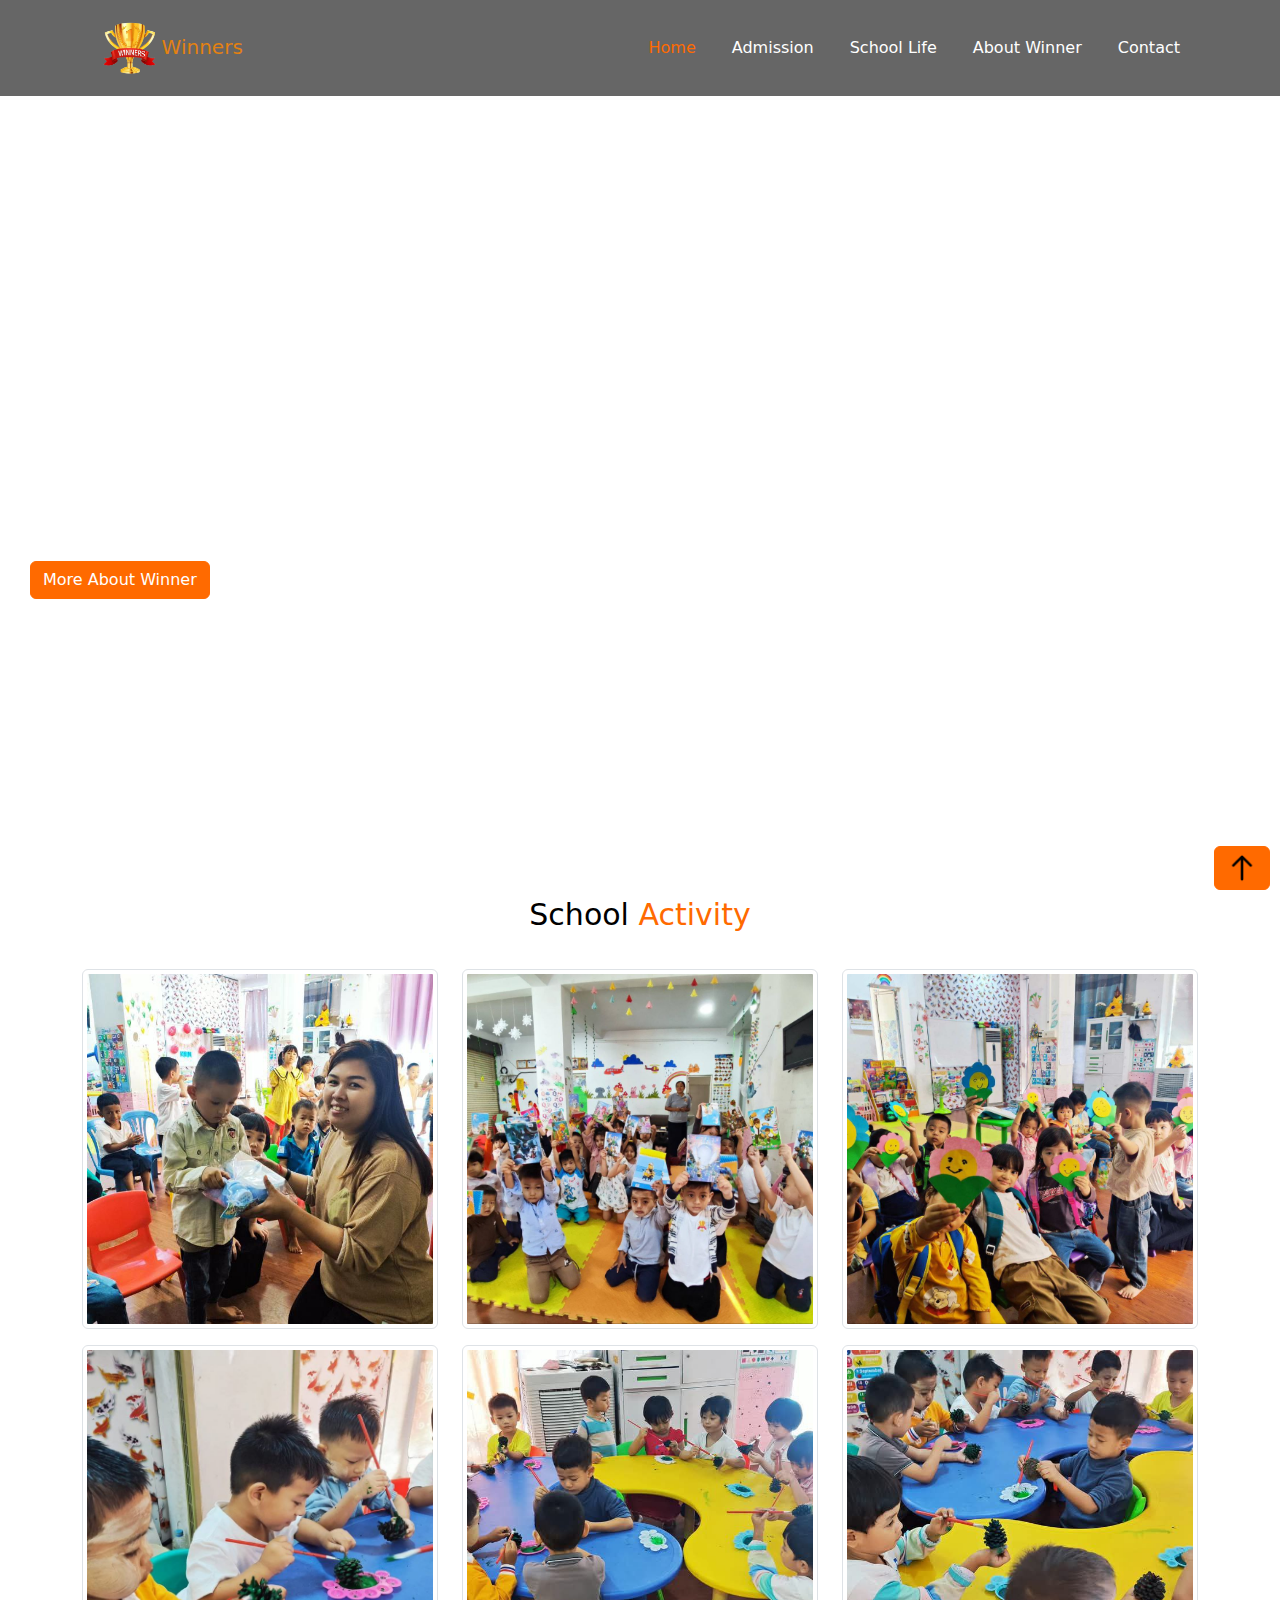
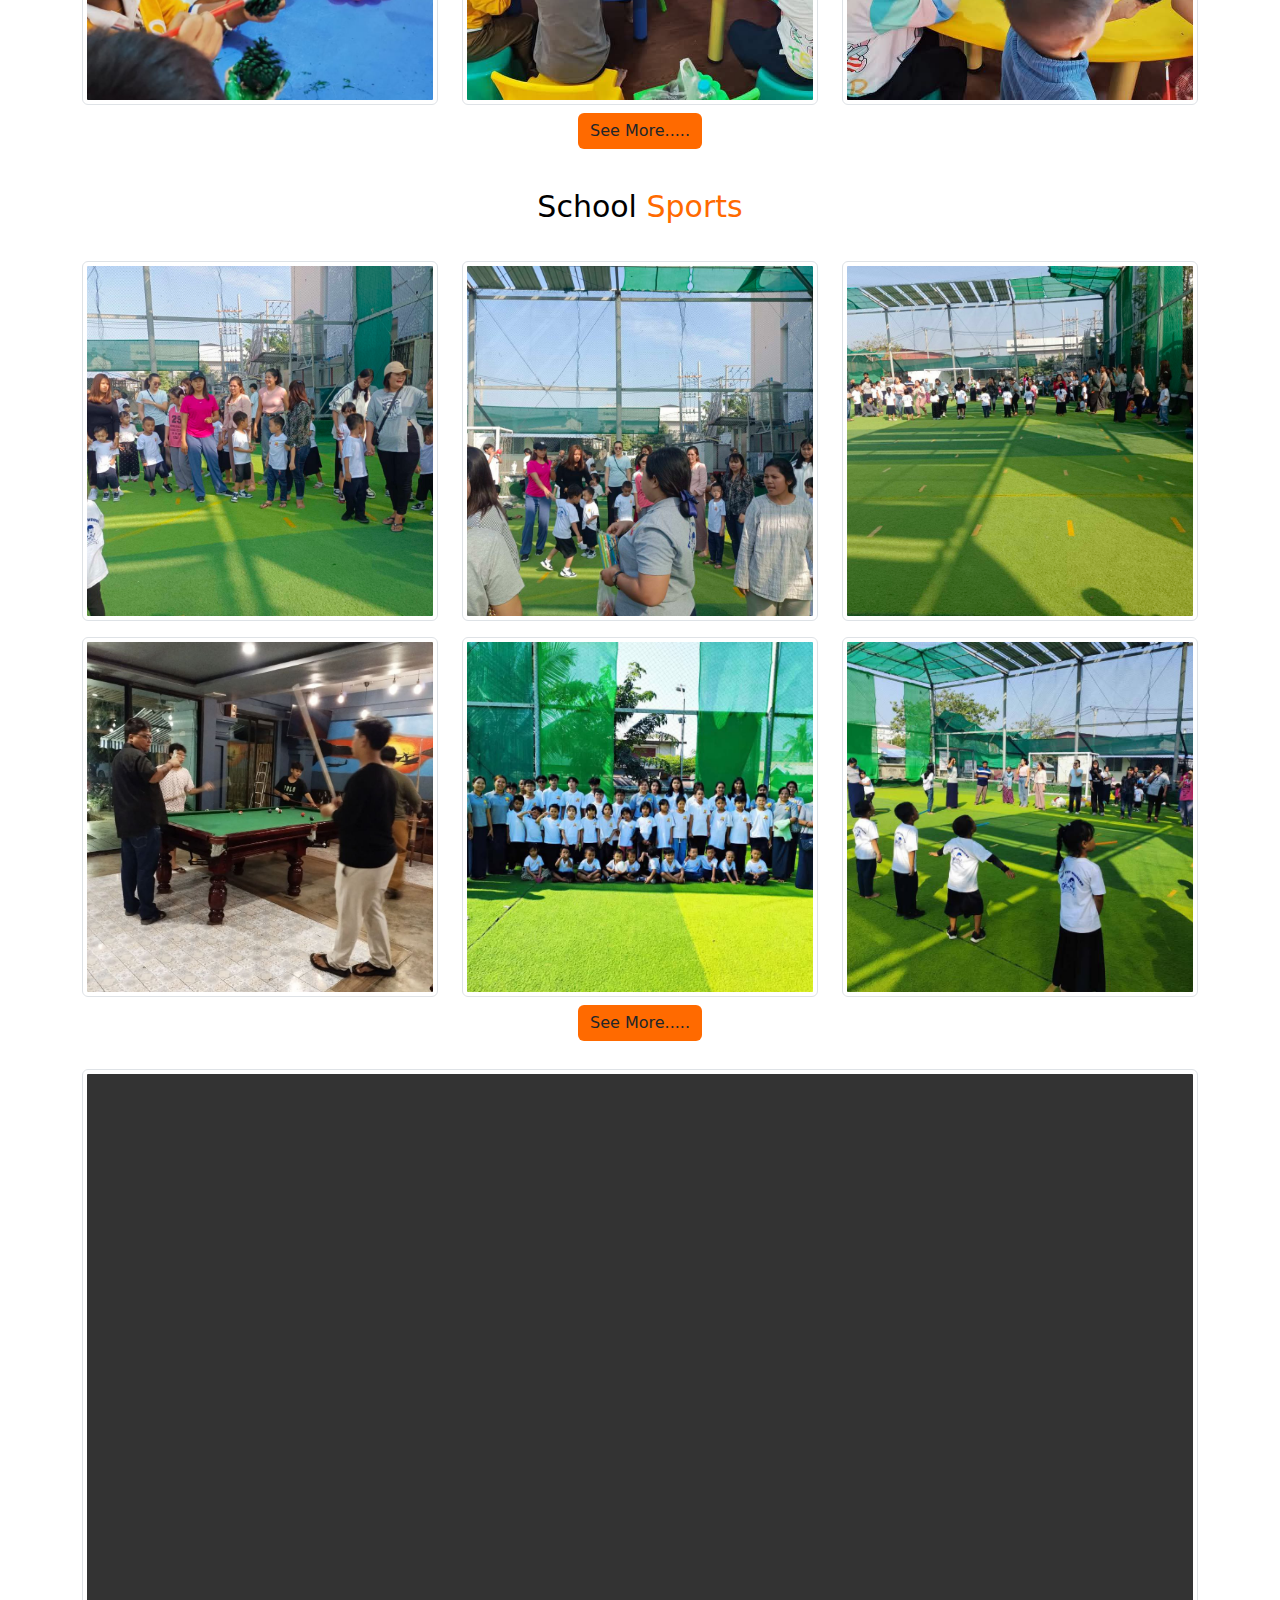
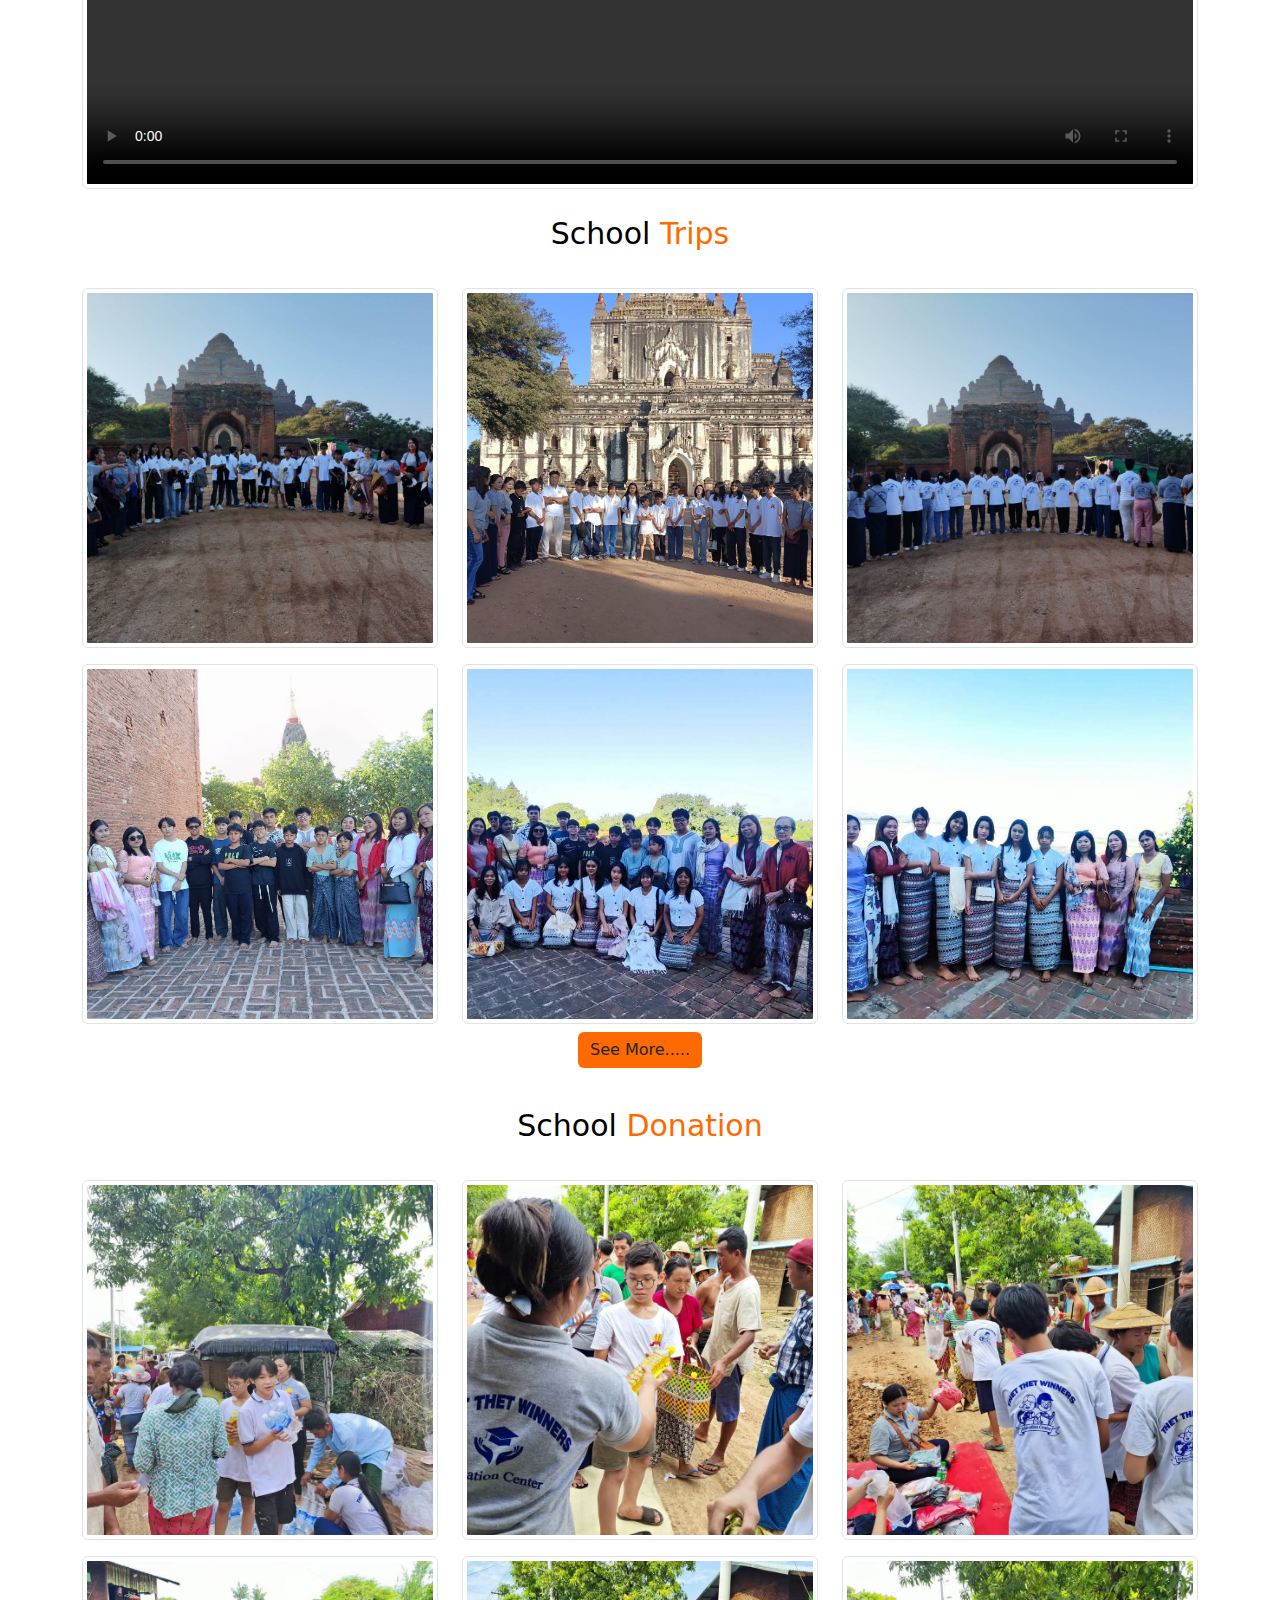
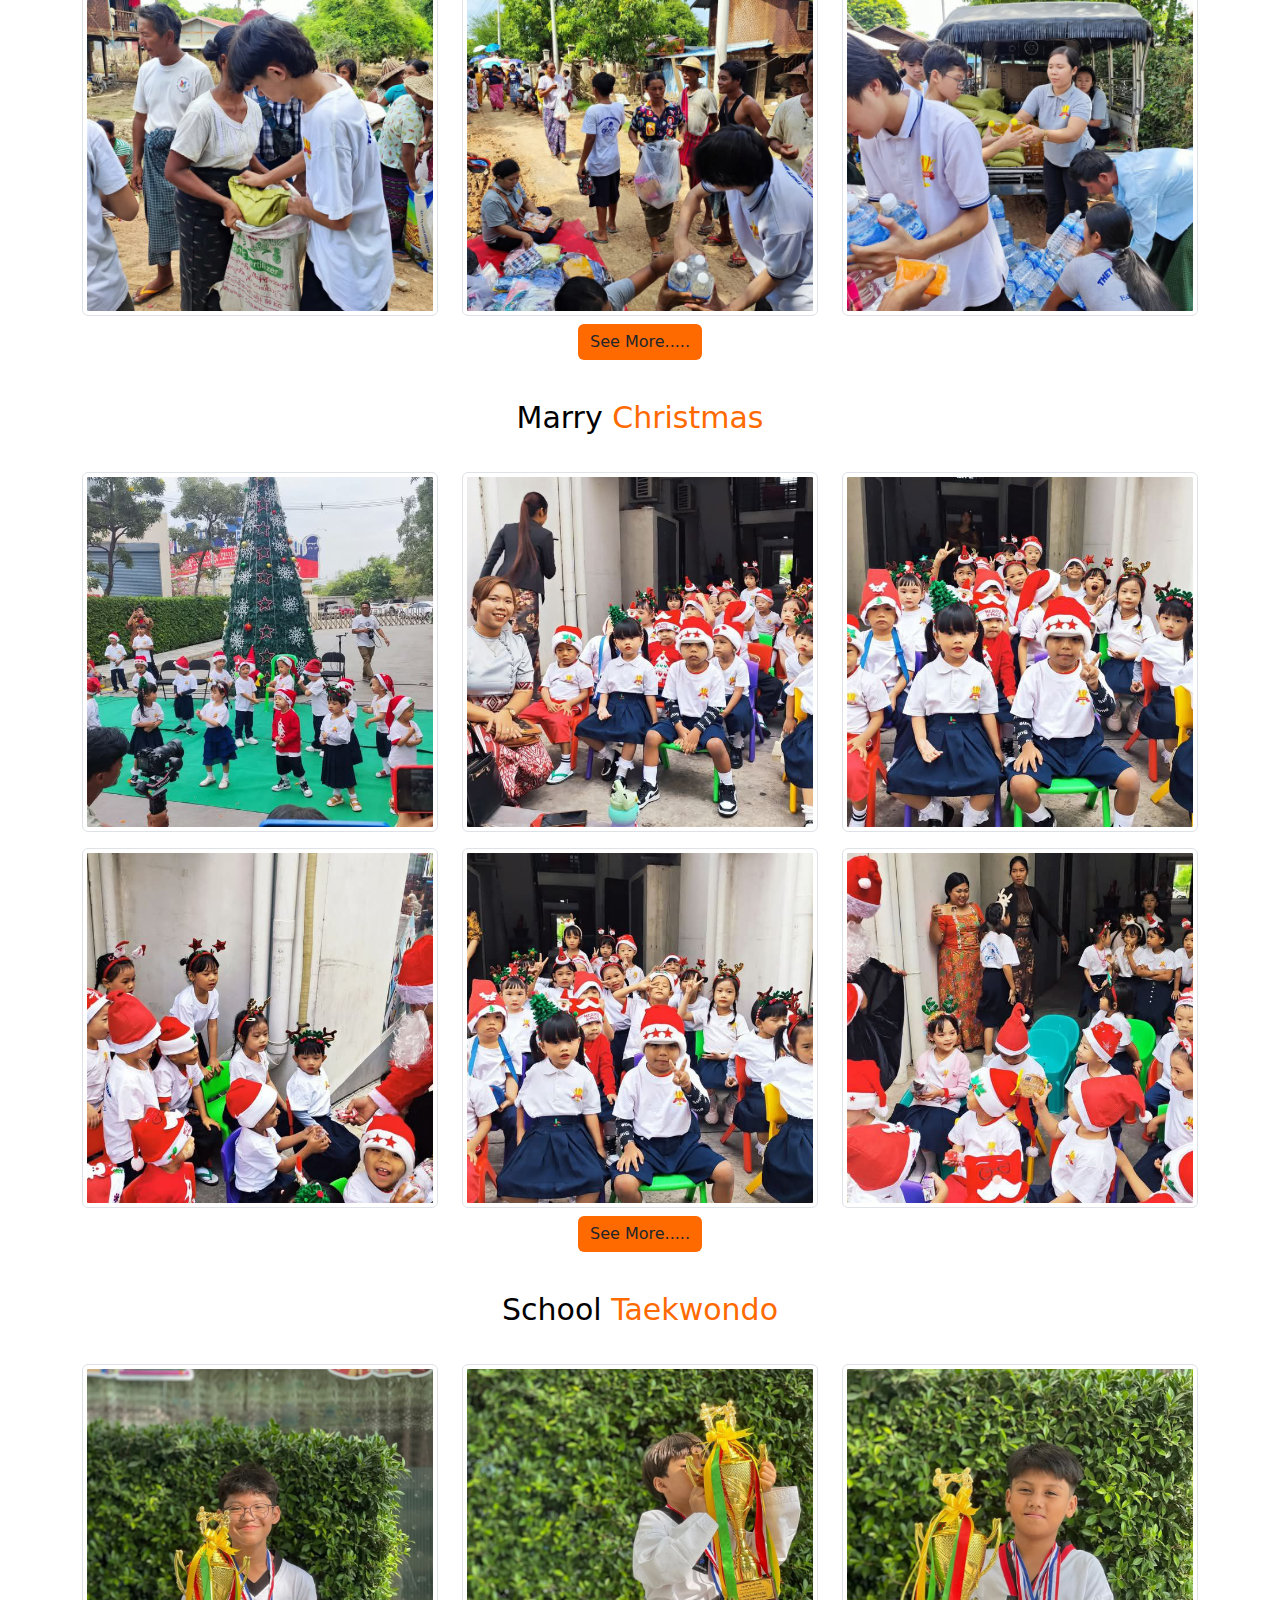
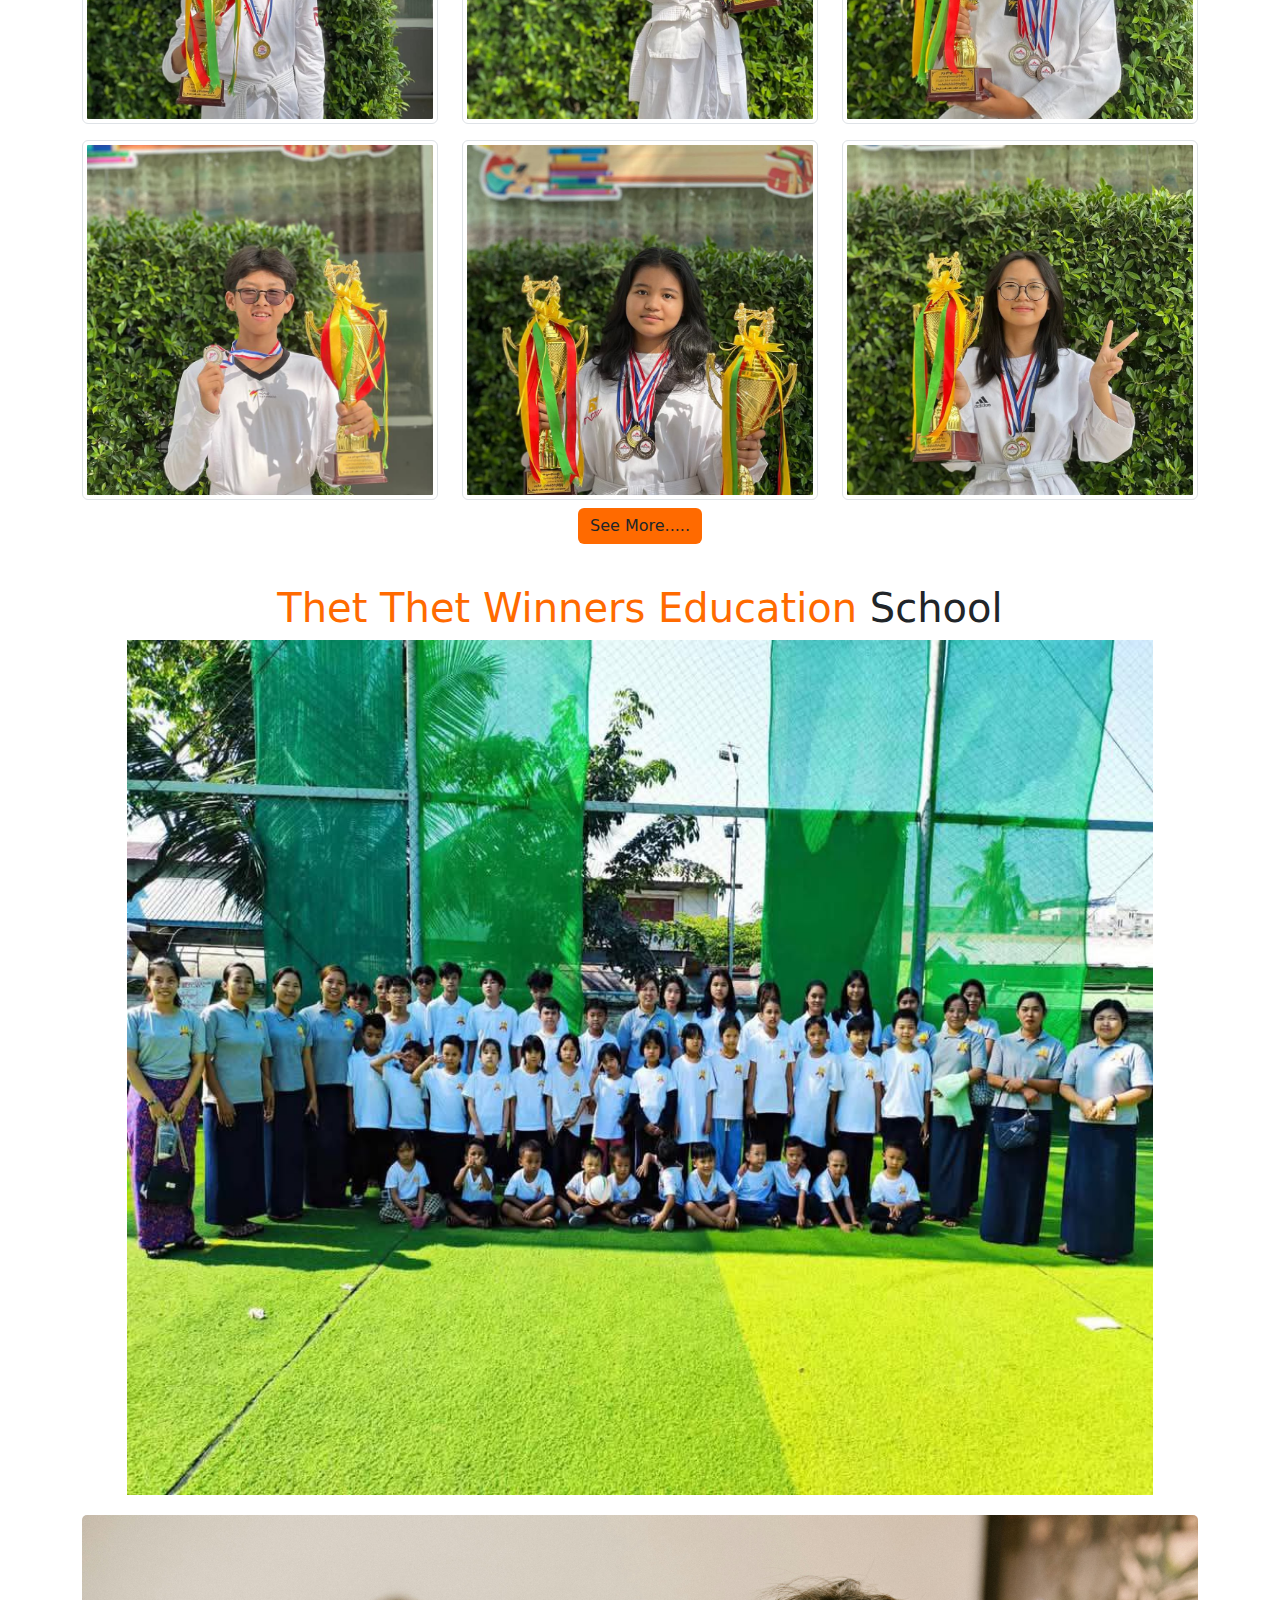
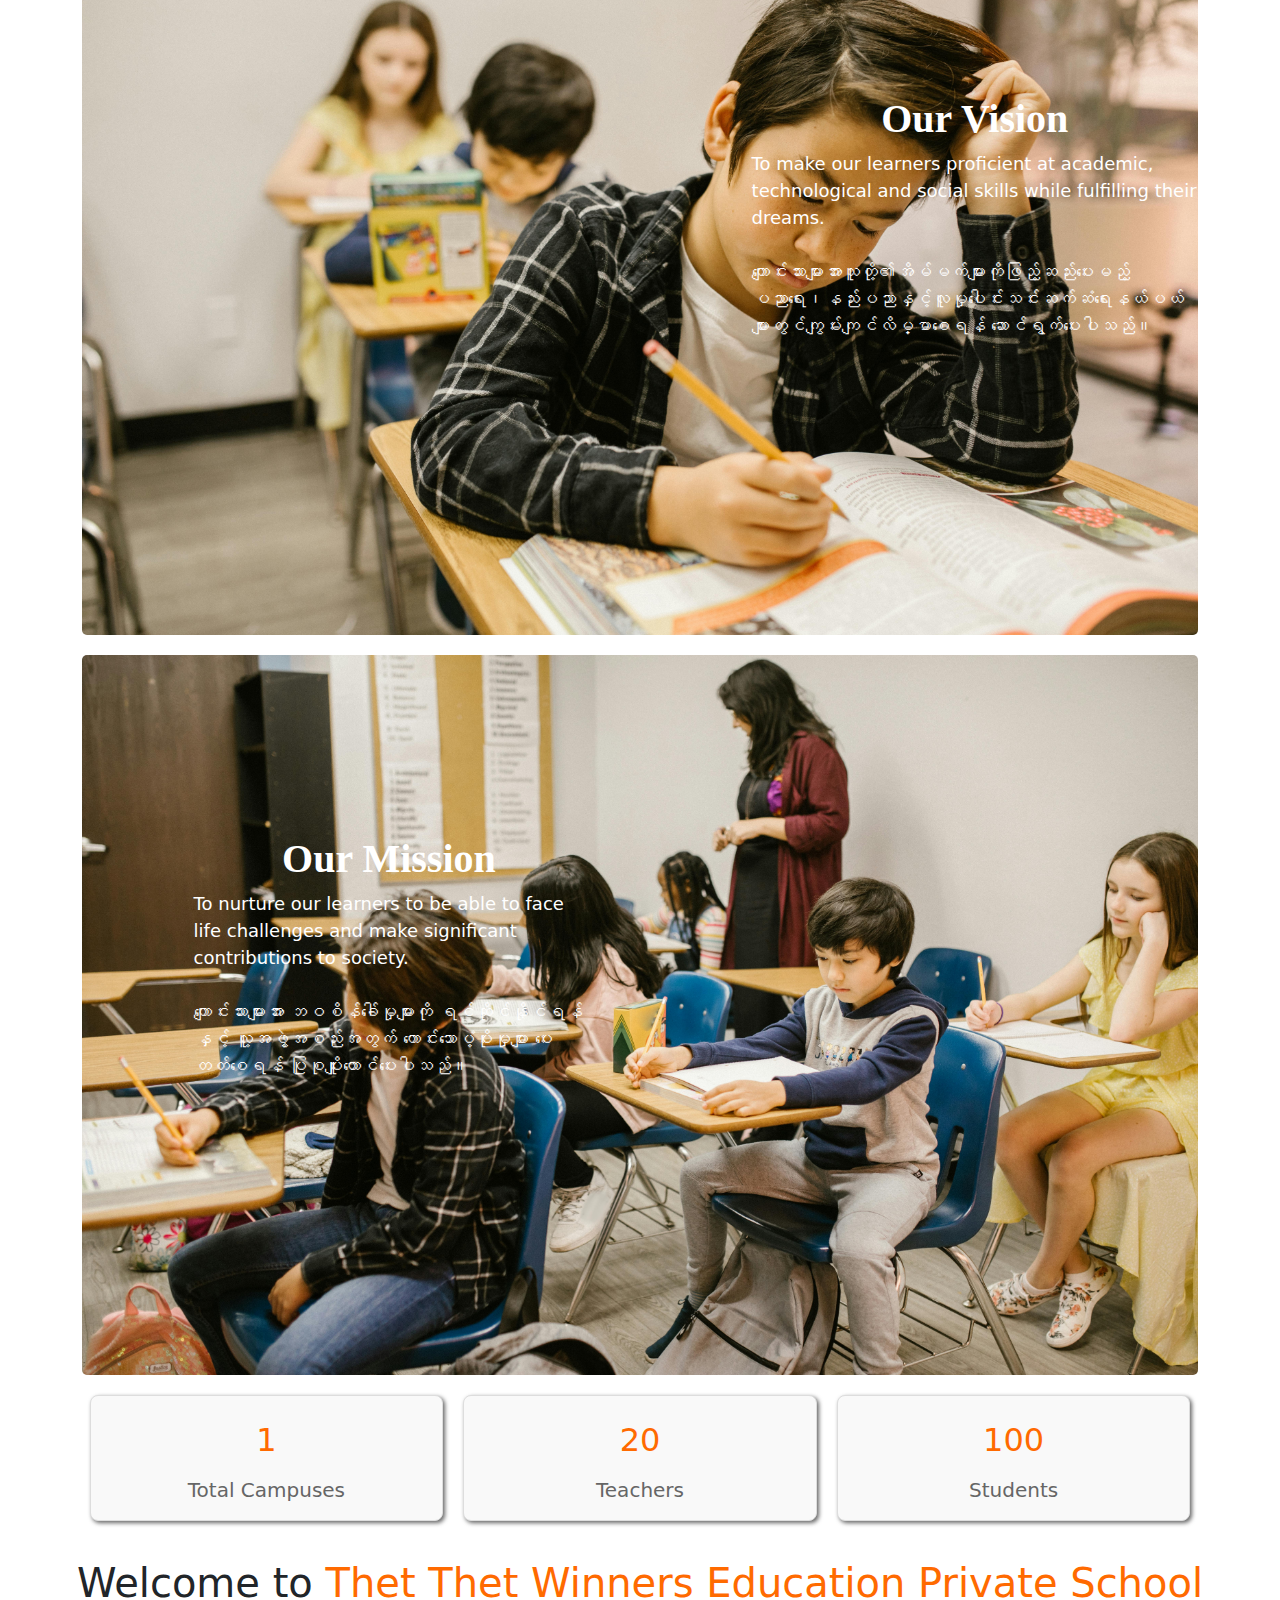
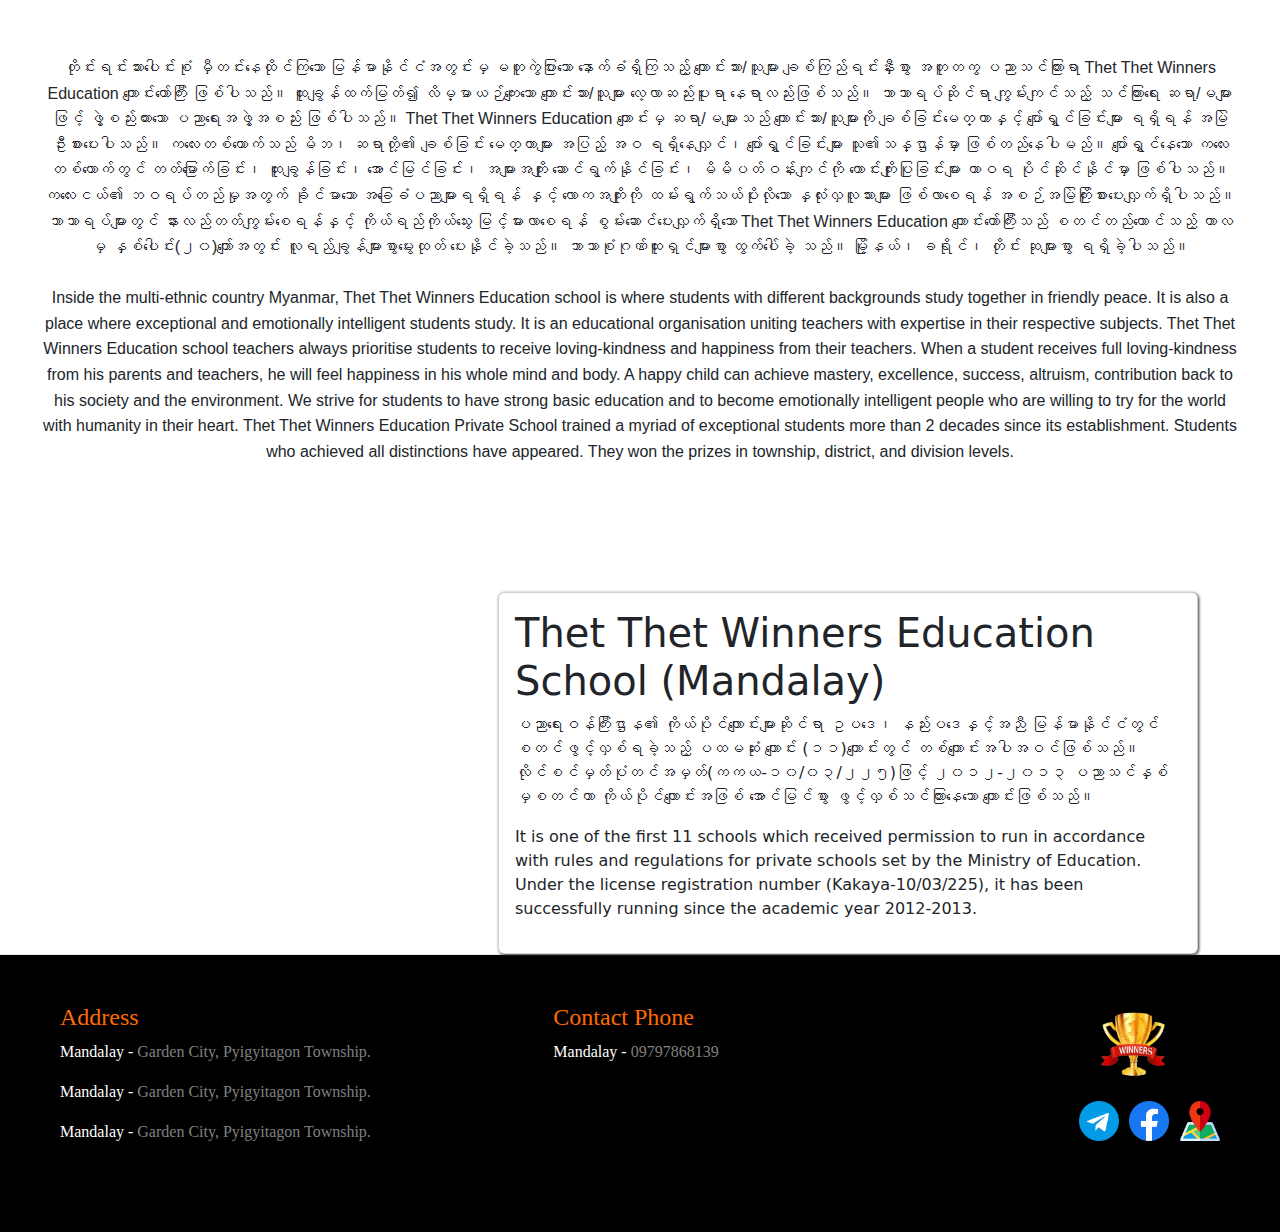
==== commit 80aa61ec: "message" ====
--- a/index.html
+++ b/index.html
@@ -645,6 +645,10 @@
   </footer>
 </div>
 <!-- footer -->
+ <!-- Top buttom -->
+  <div class="top-position fixed-bottom">
+  <a href="#top" class="btn btn-danger"><img src="img/top.png" alt=""></a>
+</div>
  <script>
   window.onload = function() {
     const audio = document.getElementById('audio');
--- a/css/style.css
+++ b/css/style.css
@@ -675,6 +675,13 @@
   font-size: 16px;
   font-family: initial;
 }
+.top-position{
+  padding: 10px;
+  text-align: right;
+}
+.top-position a img{
+  width: 30px;
+}
 @media (max-width:600px){
   .winner-pv{
     height: 13vh;
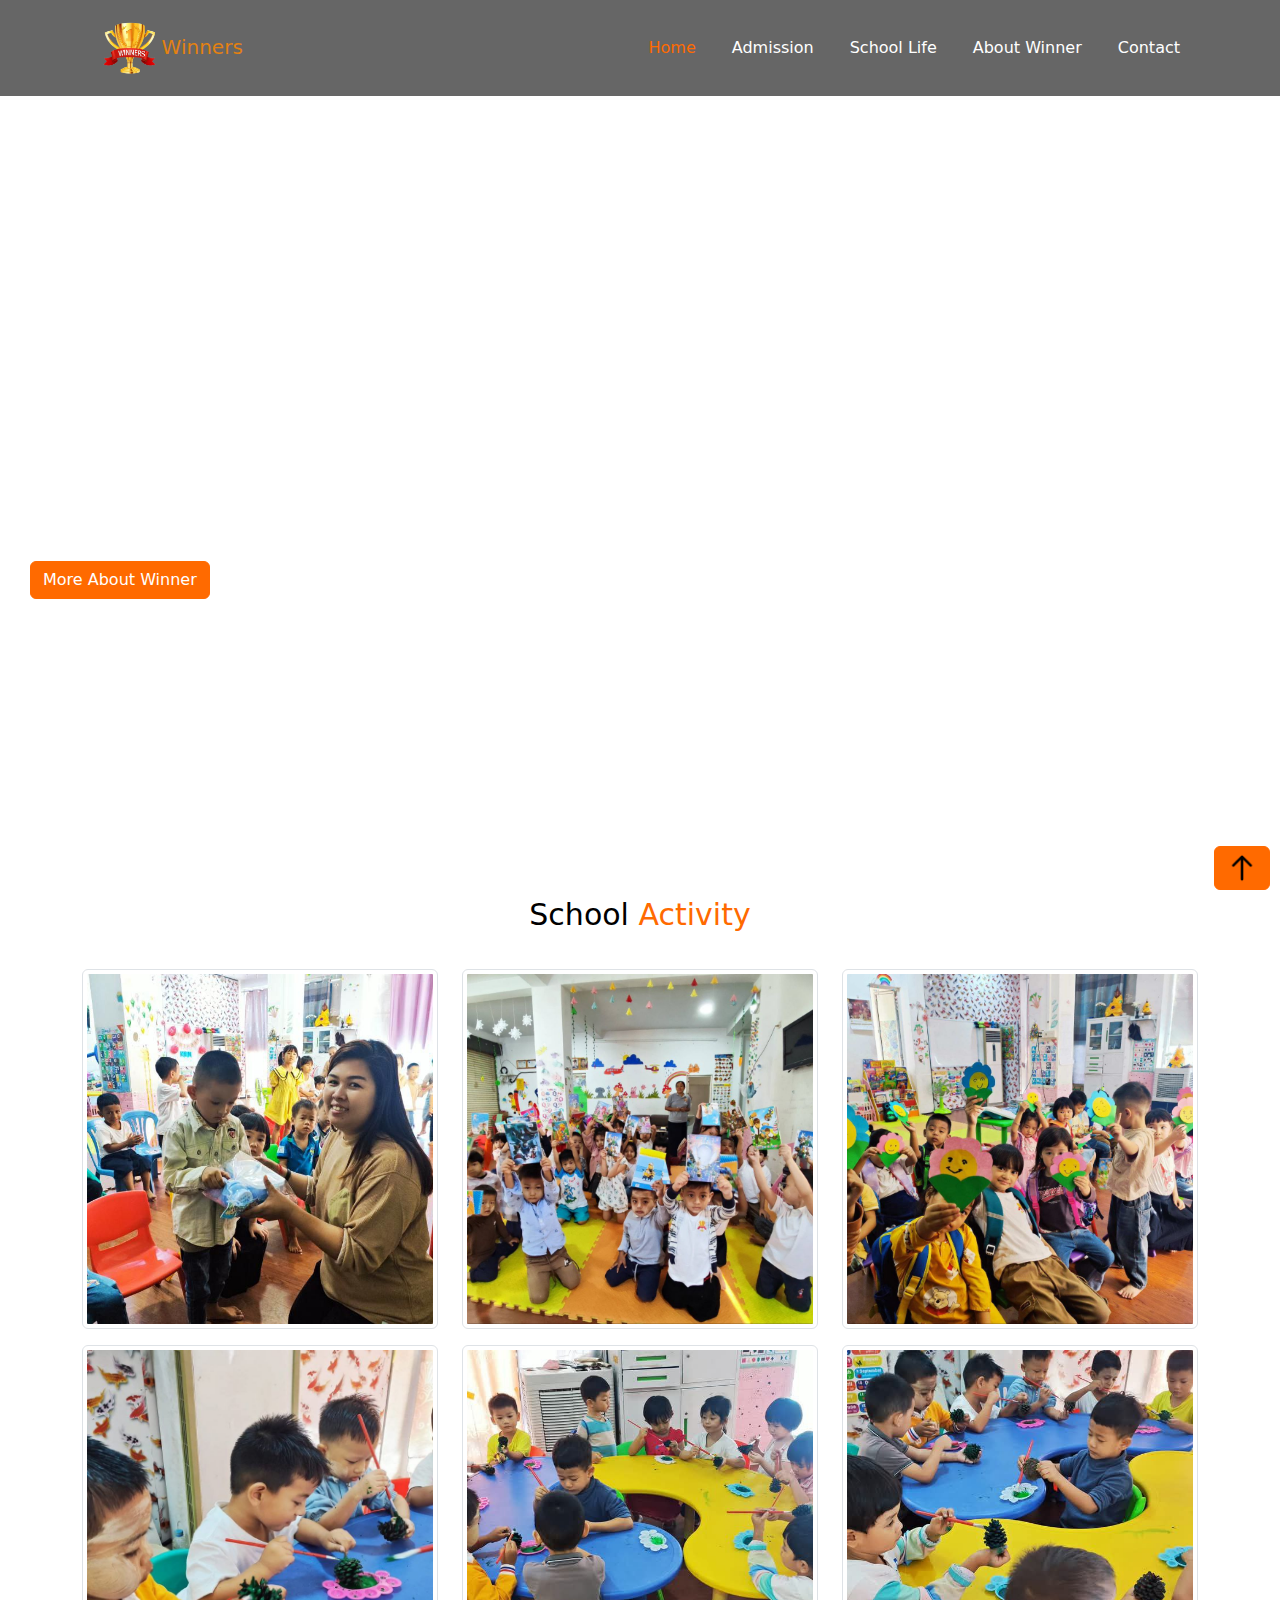
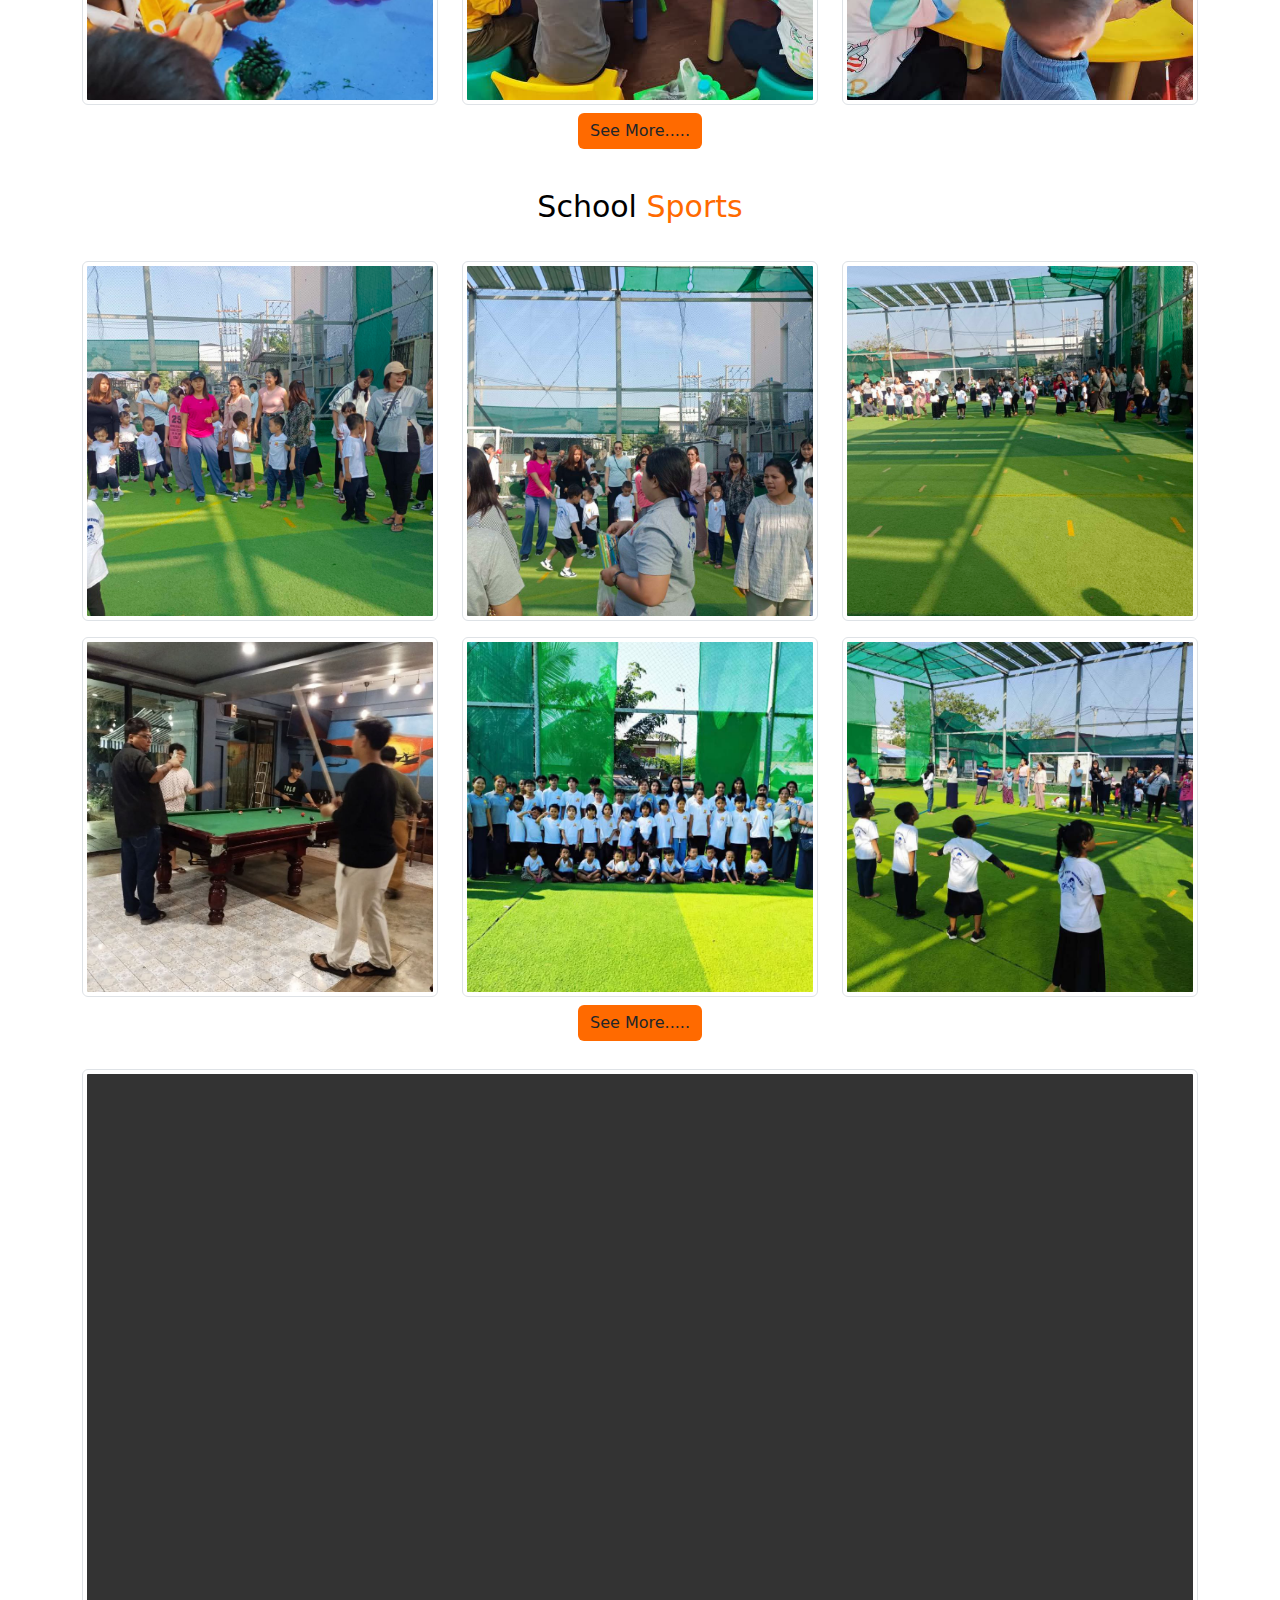
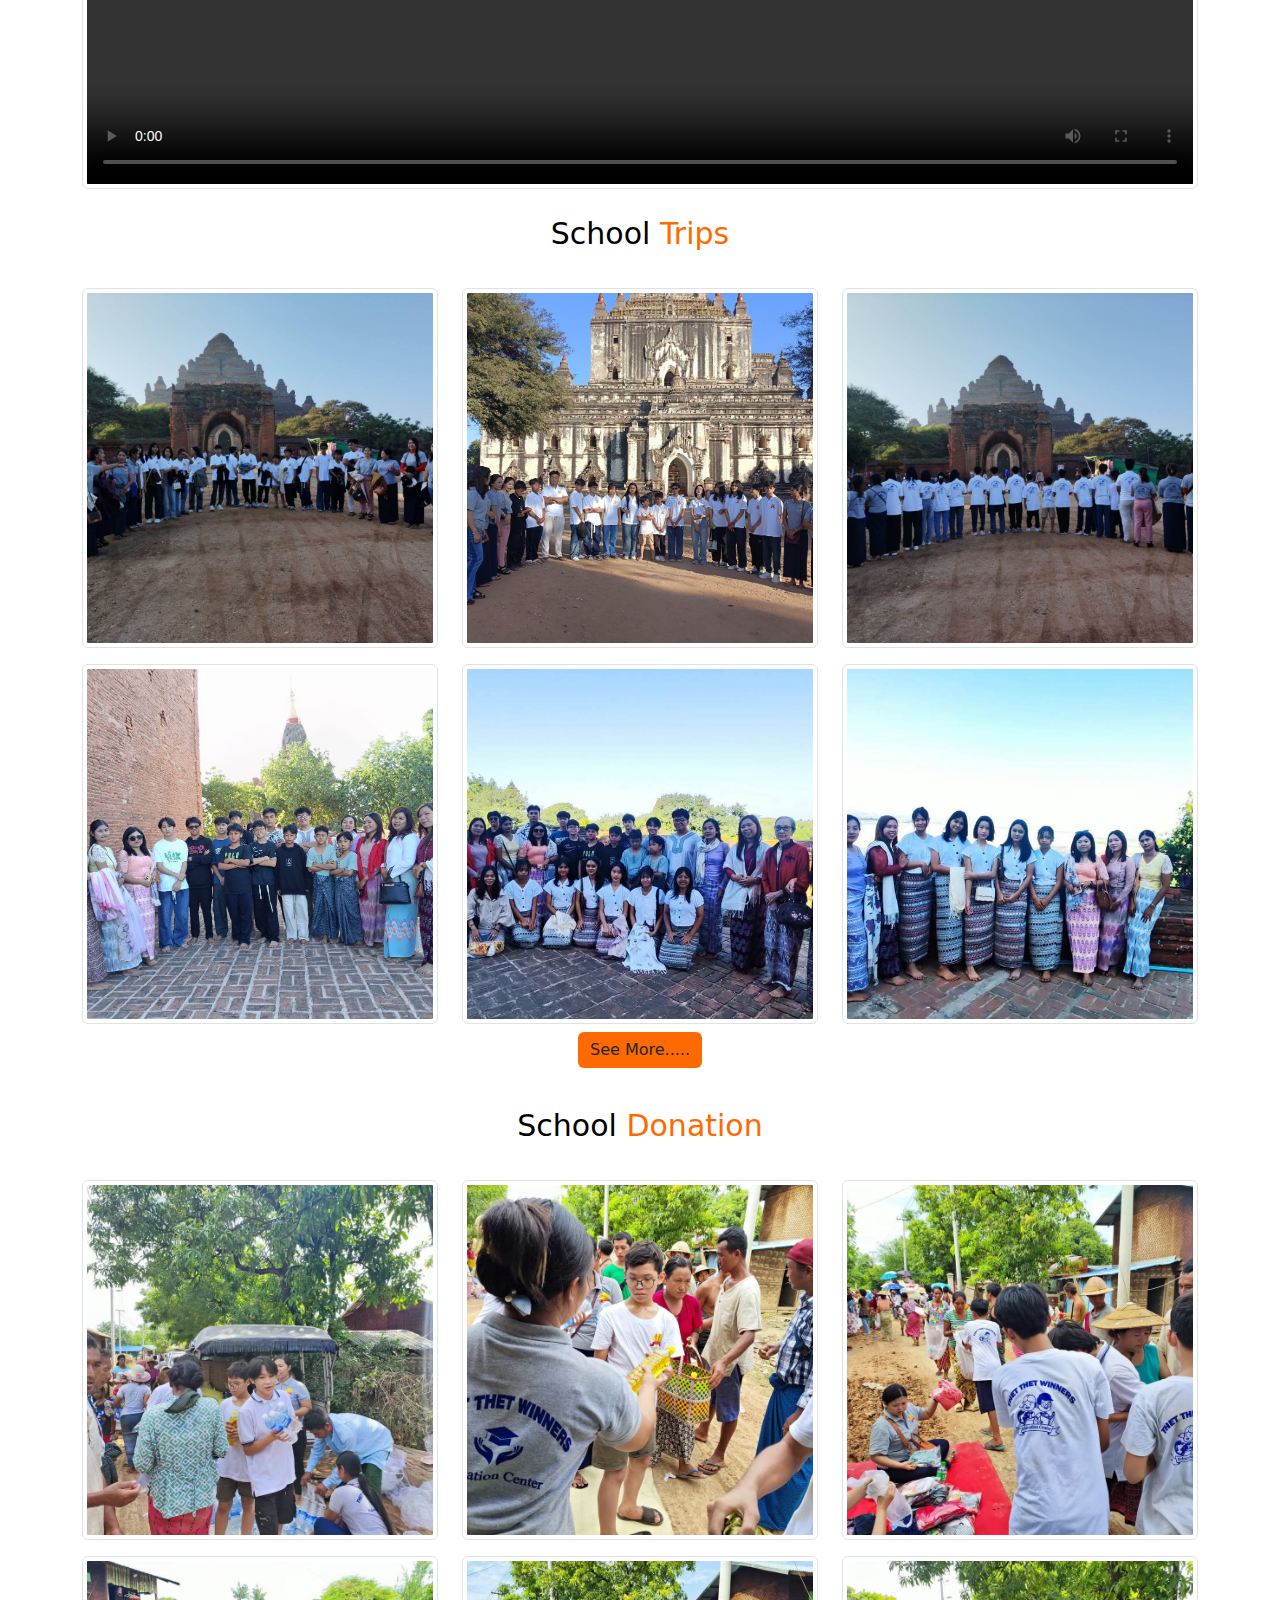
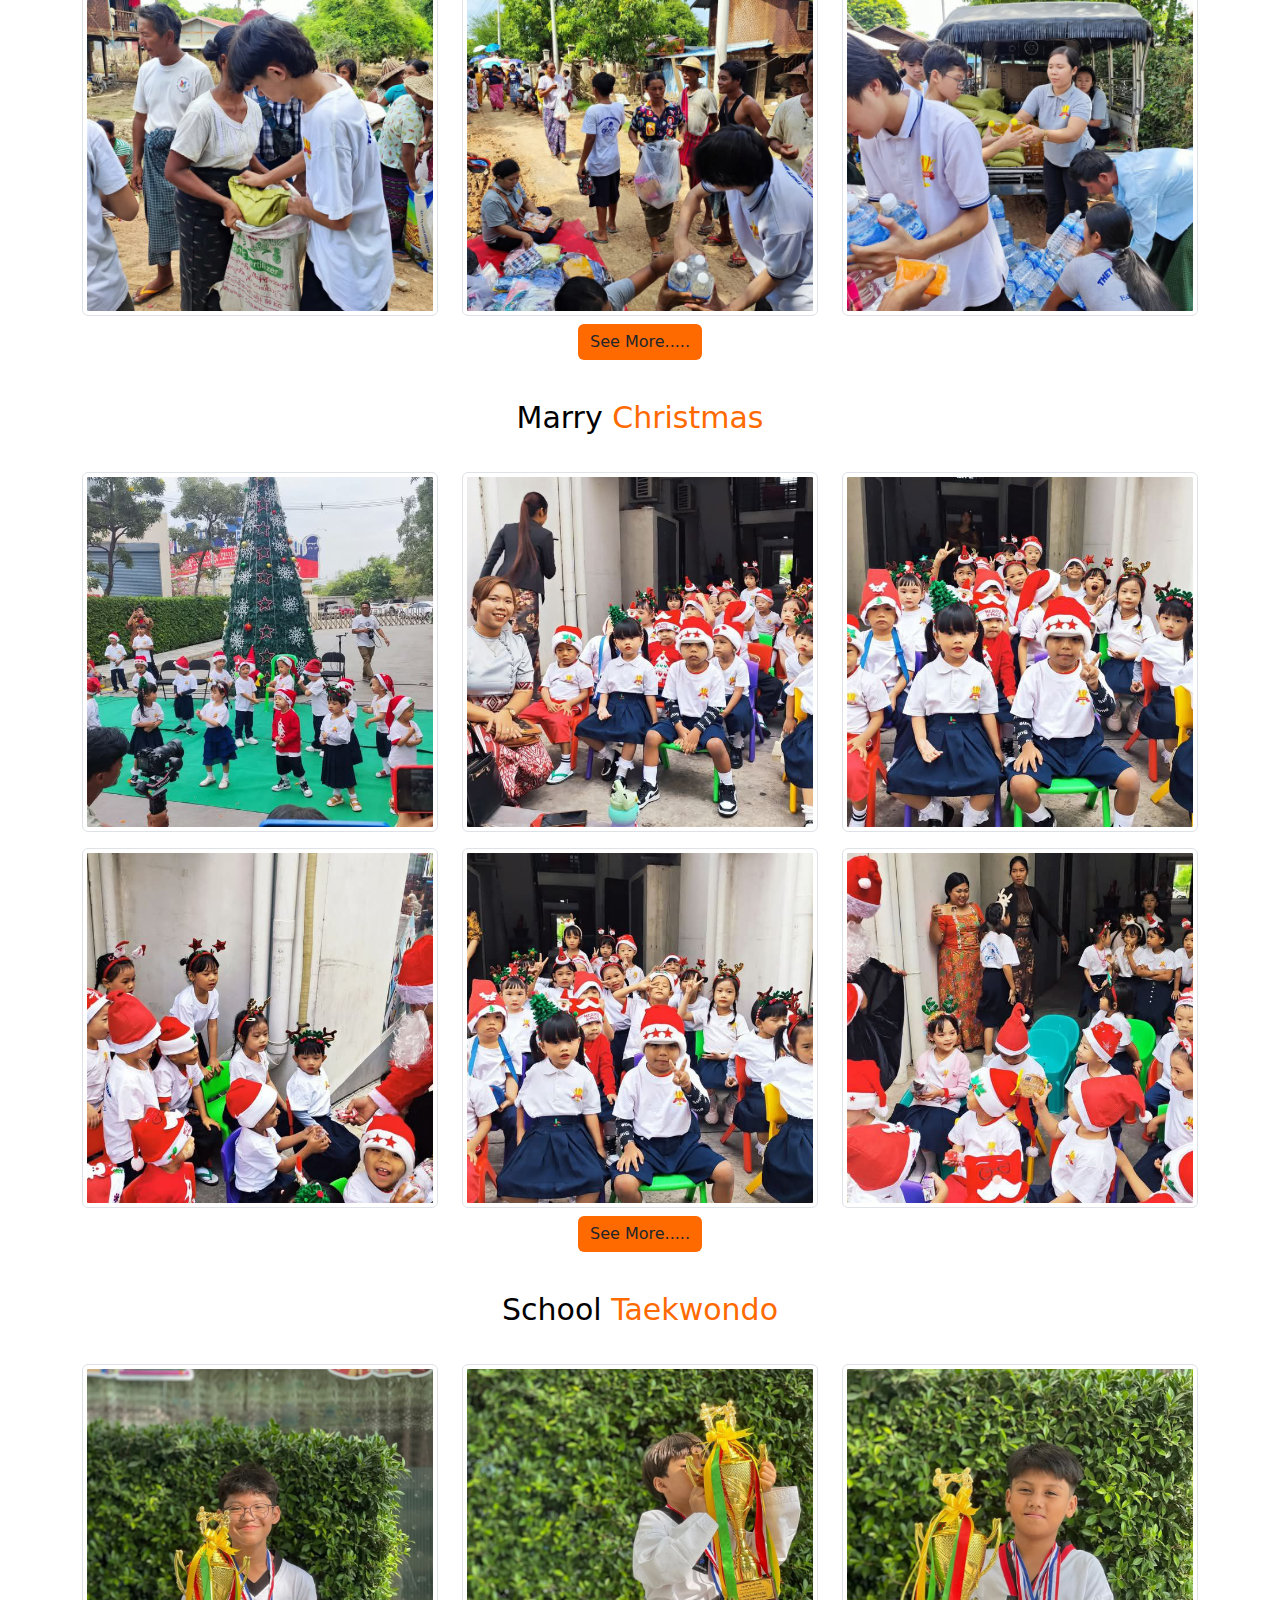
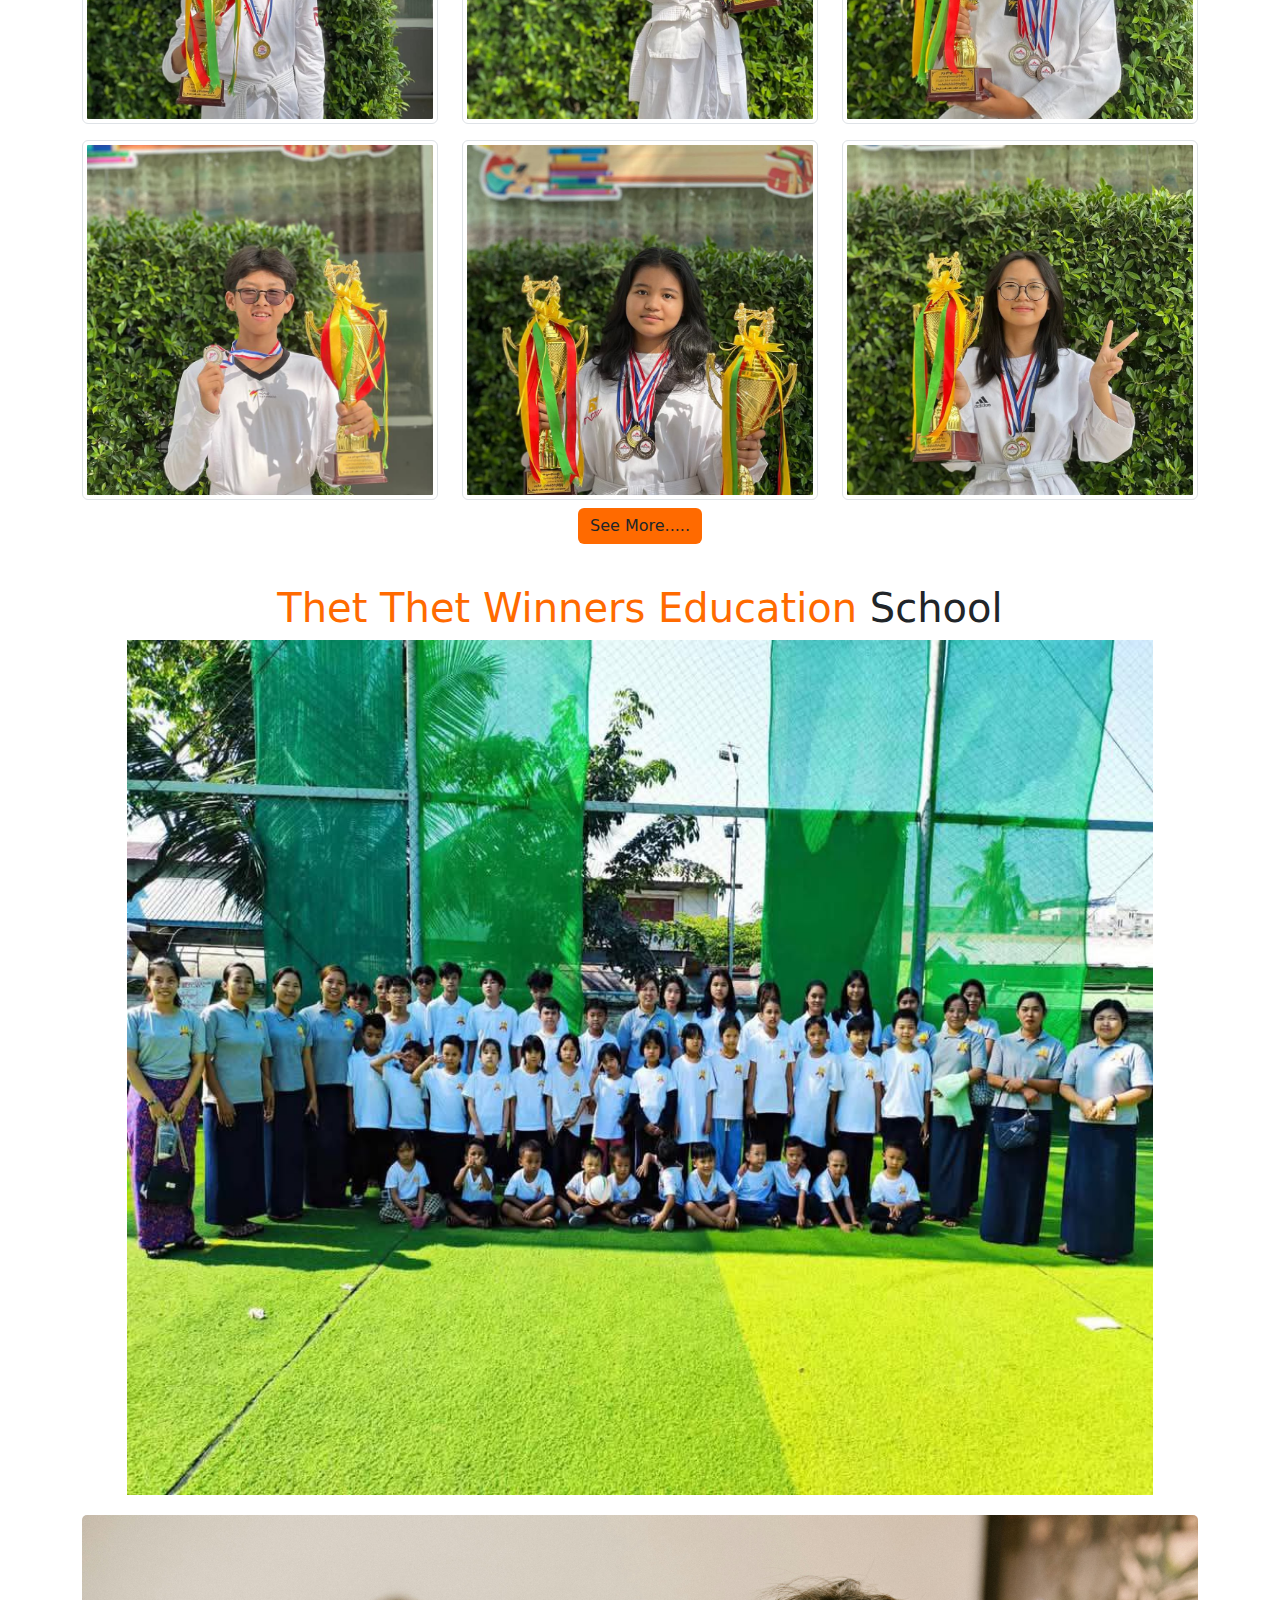
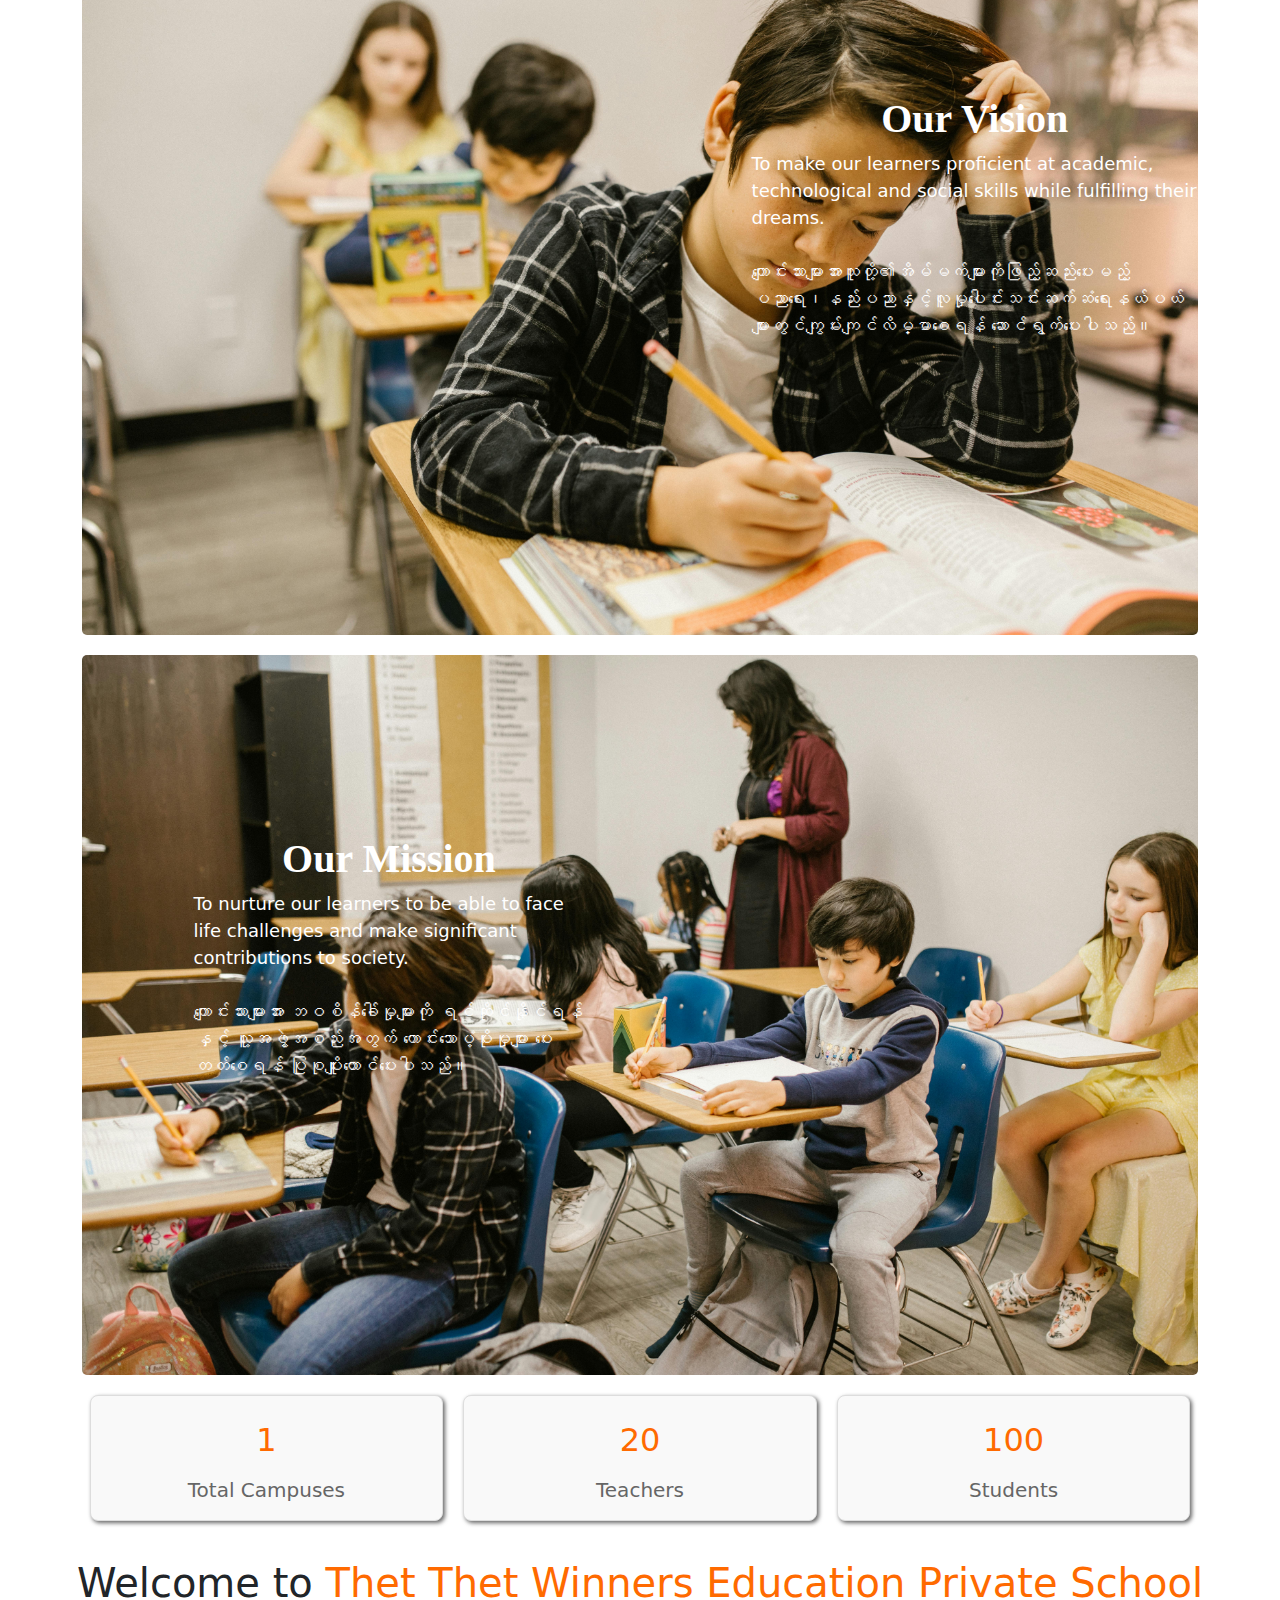
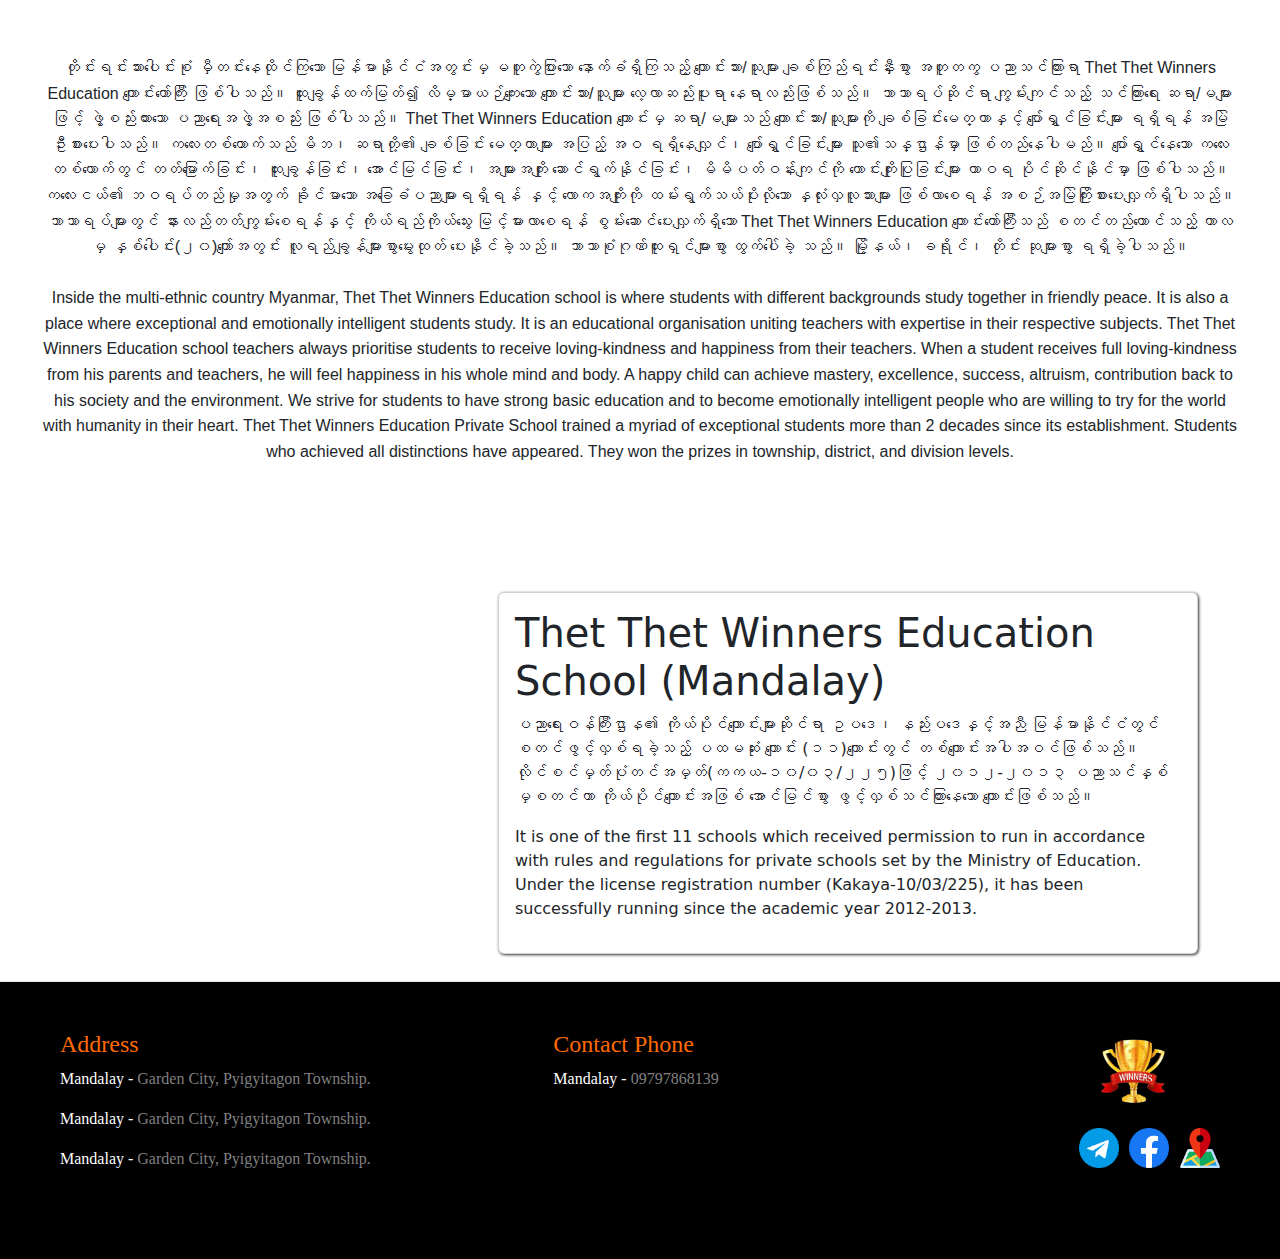
==== commit 09d349e7: "message" ====
--- a/index.html
+++ b/index.html
@@ -508,83 +508,6 @@
   Inside the multi-ethnic country Myanmar, Thet Thet Winners Education school is where students with different backgrounds study together in friendly peace. It is also a place where exceptional and emotionally intelligent students study. It is an educational organisation uniting teachers with expertise in their respective subjects. Thet Thet Winners Education school teachers always prioritise students to receive loving-kindness and happiness from their teachers. When a student receives full loving-kindness from his parents and teachers, he will feel happiness in his whole mind and body. A happy child can achieve mastery, excellence, success, altruism, contribution back to his society and the environment. We strive for students to have strong basic education and to become emotionally intelligent people who are willing to try for the world with humanity in their heart. Thet Thet Winners Education Private School trained a myriad of exceptional students more than 2 decades since its establishment. Students who achieved all distinctions have appeared. They won the prizes in township, district, and division levels.
 </p>
 </div>
-<!-- <div>
-  <h1 style="text-align: center;margin-bottom: 2%;font-family: initial;"><span style="color: #ff6a00;">Winner</span>Private School</h1>
-</div> -->
-<!-- card -->
-<!-- <div class="container py-4">
-  <div class="row row-cols-1 row-cols-sm-2 row-cols-md-3 g-4"> -->
-    <!-- Card 1 -->
-    <!-- <div class="col">
-      <div class="card h-80">
-        <img src="./img/t.jpg" class="card-img-top" alt="Image description">
-       
-          <p class="image-text w-100">
-            This is a longer card with supporting text below as a natural lead-in to additional content. This content is a little bit longer.
-          </p>
-      </div>
-    </div> -->
-    <!-- card 2 -->
-    <!-- <div class="col">
-      <div class="card h-80">
-        <img src="./img/t.jpg" class="card-img-top" alt="Image description">
-       
-          <p class="image-text w-100">
-            This is a longer card with supporting text below as a natural lead-in to additional content. This content is a little bit longer.
-          </p>
-        
-      </div>
-    </div> -->
-    <!-- card 3 -->
-    <!-- <div class="col">
-      <div class="card h-80">
-        <img src="./img/t.jpg" class="card-img-top" alt="Image description">
-       
-          <p class="image-text w-100">
-            This is a longer card with supporting text below as a natural lead-in to additional content. This content is a little bit longer.
-          </p>
-        
-      </div>
-    </div> -->
-    <!-- card 4 -->
-    <!-- <div class="col">
-      <div class="card h-80">
-        <img src="./img/t.jpg" class="card-img-top" alt="Image description">
-       
-          <p class="image-text w-100">
-            This is a longer card with supporting text below as a natural lead-in to additional content. This content is a little bit longer.
-          </p>
-        
-      </div>
-    </div> -->
-    <!-- Card 5 -->
-    <!-- <div class="col">
-      <div class="card h-80">
-        <img src="./img/t.jpg" class="card-img-top" alt="Image description">
-       
-          <p class="image-text w-100">
-            This is a longer card with supporting text below as a natural lead-in to additional content. This content is a little bit longer.
-          </p>
-        
-      </div>
-    </div> -->
-    <!-- Card 6 -->
-    <!-- <div class="col">
-      <div class="card h-80">
-        <img src="./img/t.jpg" class="card-img-top" alt="Image description">
-       
-          <p class="image-text w-100">
-            This is a longer card with supporting text below as a natural lead-in to additional content. This content is a little bit longer.
-          </p>
-        
-      </div>
-    </div> -->
-
-  <!-- </div>
-</div> -->
-<!-- <div class="d-flex justify-content-center align-items-center">
-  <button type="button" class="btn btn-warning mb-4" style="font-weight: 600;"> Learn More</button> -->
-<!-- </div> -->
 <!-- card -->
  <!-- Address -->
   <section id="section" class="about-section-padding">
@@ -593,13 +516,7 @@
      <h1 class="h1">Our school Campuses</h1>
       <div class="col-lg-4 col-md-12 col-12 mt-4">
         <div class="about-img">
-         <iframe 
-  src="https://www.google.com/maps/embed?pb=!1m18!1m12!1m3!1d3153.835434509803!2d144.9537353159049!3d-37.81720974202168!2m3!1f0!2f0!3f0!3m2!1i1024!2i768!4f13.1!3m3!1m2!1s0x6ad642af0f11fd81%3A0xf5775214e0e7631a!2sGoogle!5e0!3m2!1sen!2sus!4v1630564730168!5m2!1sen!2sus" 
-  width="100%" 
-  height="300" 
-  style="border:0;" 
-  allowfullscreen="" 
-  loading="lazy"></iframe>
+         <iframe src="https://www.google.com/maps/embed?pb=!1m18!1m12!1m3!1d413.46281923211745!2d96.08901126551012!3d21.903772543857617!2m3!1f0!2f0!3f0!3m2!1i1024!2i768!4f13.1!3m3!1m2!1s0x30cb72c20a8617b7%3A0x78c93d4aa4c2b3ac!2sGarden%20City%20Apartment%20Complex!5e0!3m2!1smy!2smm!4v1738499859316!5m2!1smy!2smm" width="100%" height="350" style="border:0;" allowfullscreen="" loading="lazy"></iframe>
         </div>
       </div>
       <div class="col-lg-8 col-md-12 col-12 ps-lg-5 mt-3">
@@ -620,7 +537,7 @@
   </div>
  </section>
 <!-- footer -->
-<div class="container-fluid">
+<div class="container-fluid mt-4">
   <footer class="row p-5 border-top  justify-content-around d-flex mb-0">
     <div class="col mb-4">
       <h5>Address</h5>
@@ -639,7 +556,7 @@
       <ul class="footer-icons d-flex justify-content-between align-items-center mt-3">
         <li><a href="https://t.me/chifuyu2007" target="_blank"><img src="img/telegram.png" alt=""></a></li>
         <li><a href="https://www.facebook.com" target="_blank"><img src="img/facebook.png" alt=""></a></li> 
-        <li><a href="https://maps.app.goo.gl/gRDjJ5sfWKg1yj4A7" target="_blank"><img src="img/map.png" alt=""></a></li> 
+        <li><a href="https://maps.app.goo.gl/uBDC5z81isLTw2B79" target="_blank"><img src="img/map.png" alt=""></a></li> 
       </ul>
     </div>
   </footer>
--- a/css/style.css
+++ b/css/style.css
@@ -464,63 +464,80 @@
 .academic-decrition p{
   text-align: justify;
 }
-.weekend-container h1{
-  text-align: center;
-  font-family: initial;
-}
-
-.image-text {
-    position: absolute;
-    bottom: 0;
-    left: 50%;
-    height: 7vh;
-    font-weight: 500;
-    transform: translateX(-50%);
-    background-color: #666;
-    color: white;
-    padding: 8px 12px;
-    opacity: 0.7;
-    font-family: initial;
-    border-radius: 5px;
-    font-size: 20px;
-    width: fit-content;
-    transition: all 0.3s ease-in-out;
-}
-
-
-.position-relative:hover .image-text {
-    opacity: 1;
-    transform: translateX(-50%) translateY(-5px);
-}
-
-
-.position-relative img {
-    transition: opacity 0.3s ease-in-out;
-}
-
-.position-relative:hover img {
-    opacity: 0.8;
-}
-
-.word,.word-1{
-   position: absolute;
-    left: 50%;
-    background-color: #666;
-    color: white;
-    padding: 8px 12px;
-    opacity: 0.7;
-    border-radius: 5px;
-    font-size: 20px;
-    width: fit-content;
-    height: 7vh;
-    font-family: initial;
-    font-weight: bold;
-}
-@media (max-width:1293px){
-  .image-text{
-    height: 10vh;
-  }
-}
+/* Nav Tab */
+.nav-tabs .col-md-3{
+  margin: 0px;
+  padding: 0px;
+  background-color: #414040;
+}
+.nav-tab-link{
+  margin: 0 auto;
+  padding: 20px;
+  width: 100%;
+  border:  0;
+  text-align: center;
+}
+.nav-tab-link:hover{
+  color: #fff;
+  background-color: #ffffff6c;
+}
+.nav-tabs .nav-tab-link:focus {
+  background-color: #ffffff38;
+  color: #fff;
+}
+.nav-tab-link.active{
+  background-color: #ffffff38;
+  color: #fff;
+}
+.tab-content .tab-pane{
+  text-align: left;
+}
+.tab-pane div img
+{
+  width: 280px;
+  height: 280px;
+  object-fit: cover;
+}
+@media (max-width:501px) {
+  .tab-content .tab-pane .tab-card{
+    flex-direction: column;
+    padding: 0px;
+    margin: 0 auto;
+  }
+  .tab-decrtion{
+    margin-top: 10px;
+  }
+}
+/* Nav tab end */
+/* weekend section start*/
+.weekend-class-page{
+  margin-top: 120px
+}
+.weekend-item{
+  width: 340px;
+  height: 356px;
+  object-fit: cover;
+  overflow: hidden;
+  background: #000;
+  position: relative;
+}
+.weekend-item img{
+  width: 100%;
+  height: 356px;
+  object-fit: cover;
+}
+.weekend-item .weekend-decrition{
+  cursor: pointer;
+  width: 100%;
+  height: 100%;
+  top: 0;
+  left: 0;
+  position: absolute;
+  display: flex;
+  justify-content:end;
+  flex-direction: column;
+}
+/* weekend section end */
 .faci-container h1{
   font-family: initial;
   font-weight: 600;
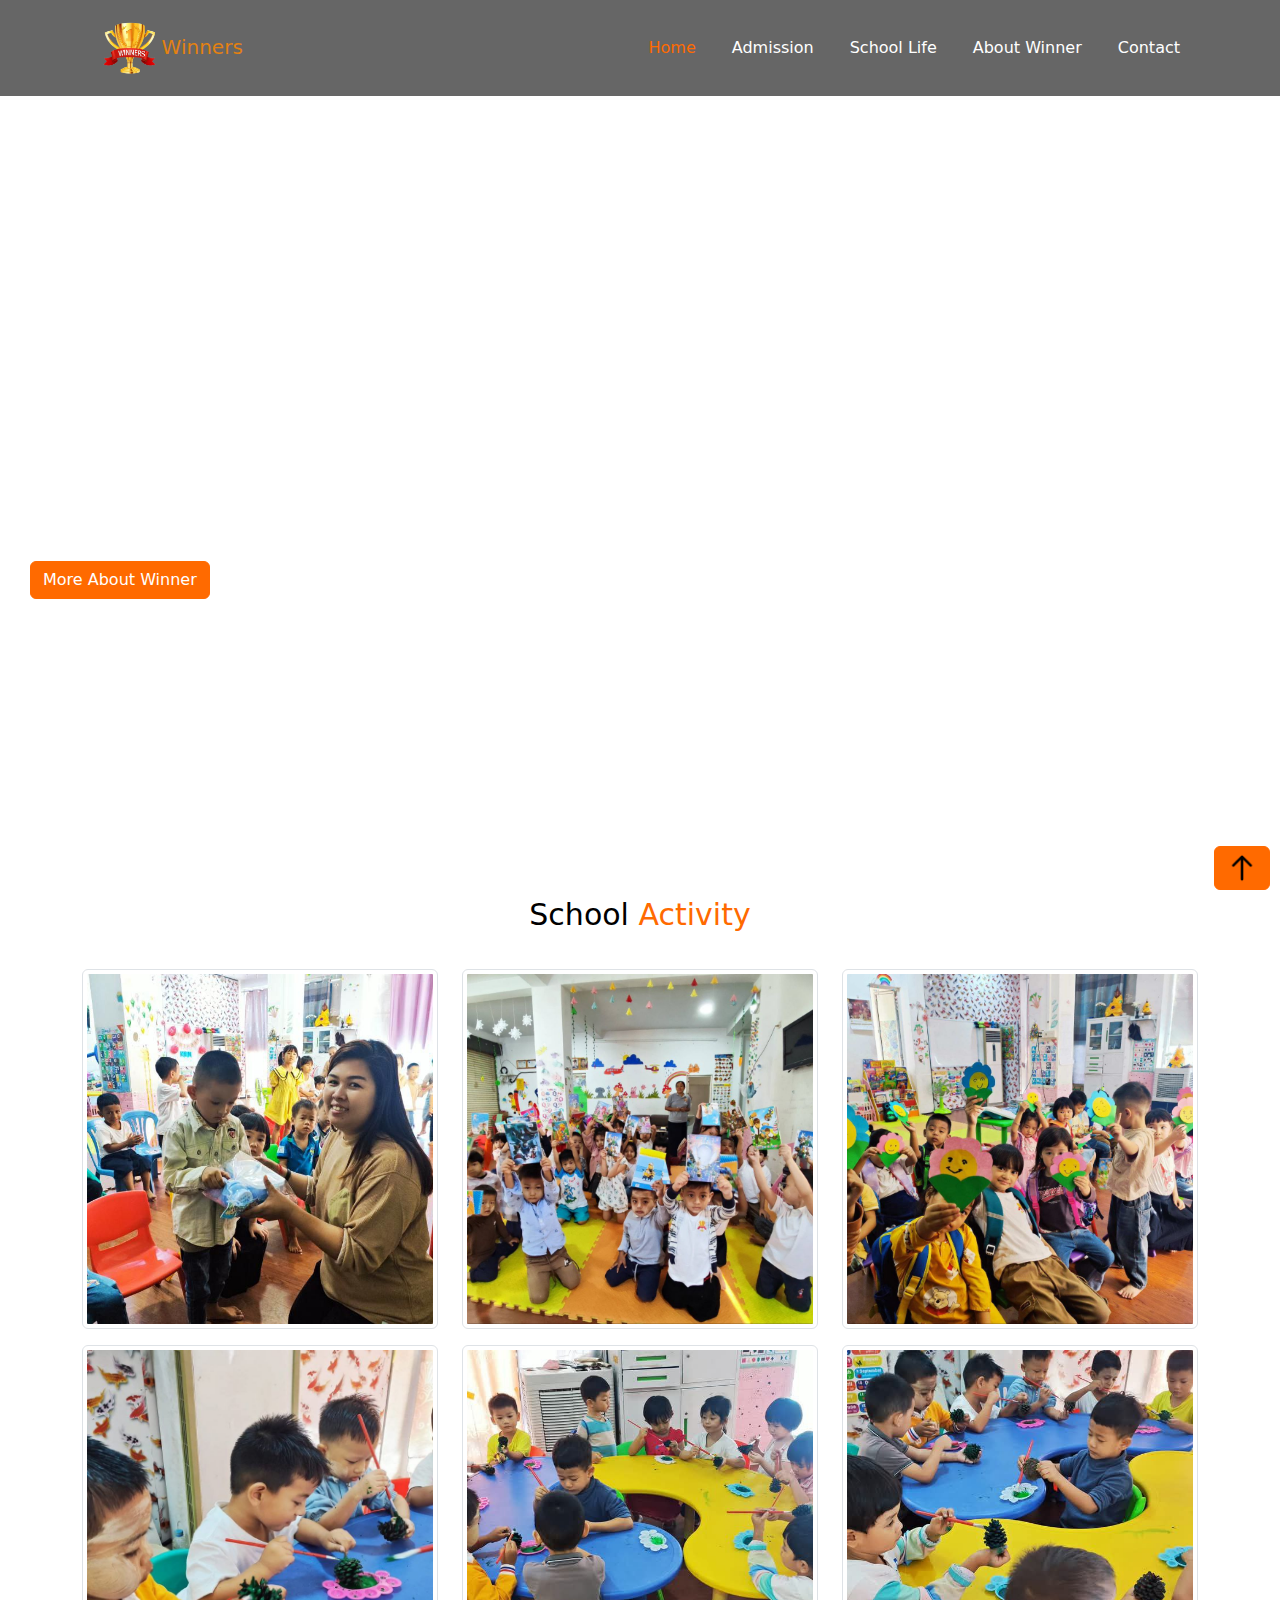
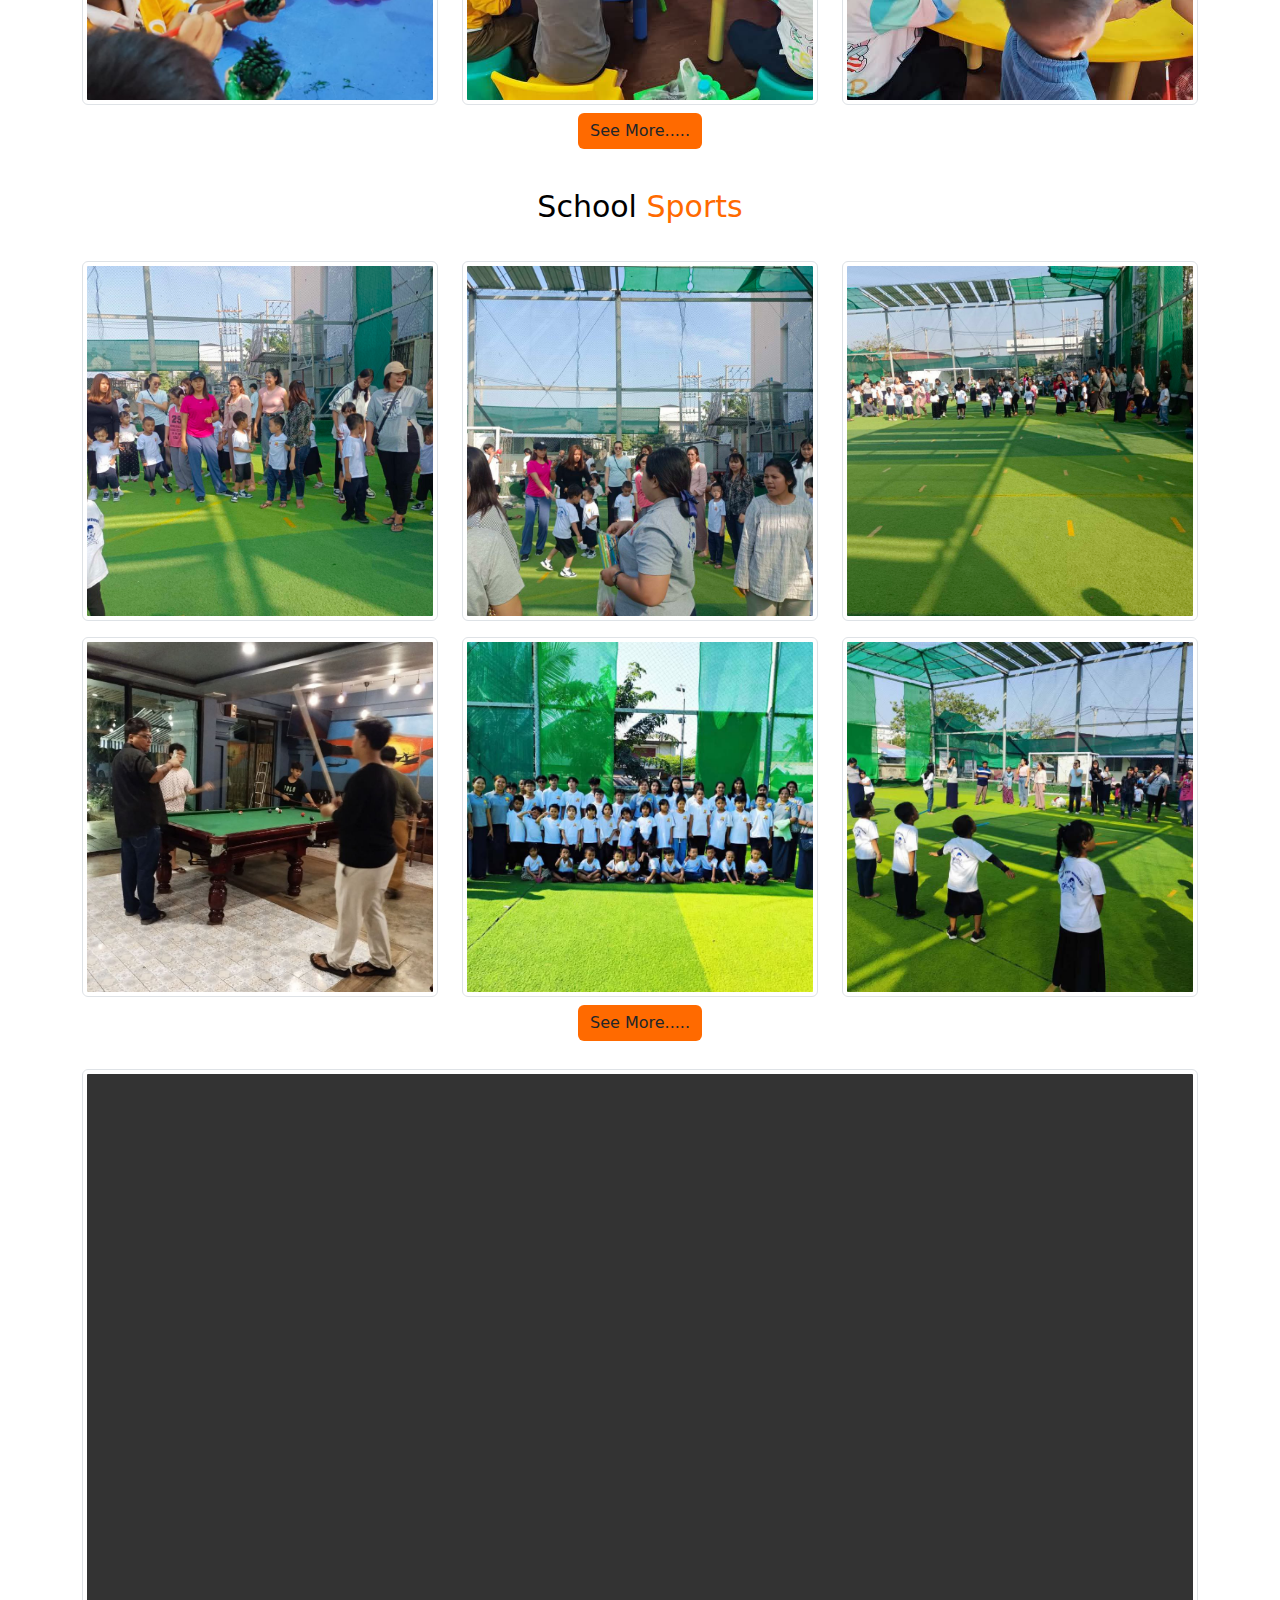
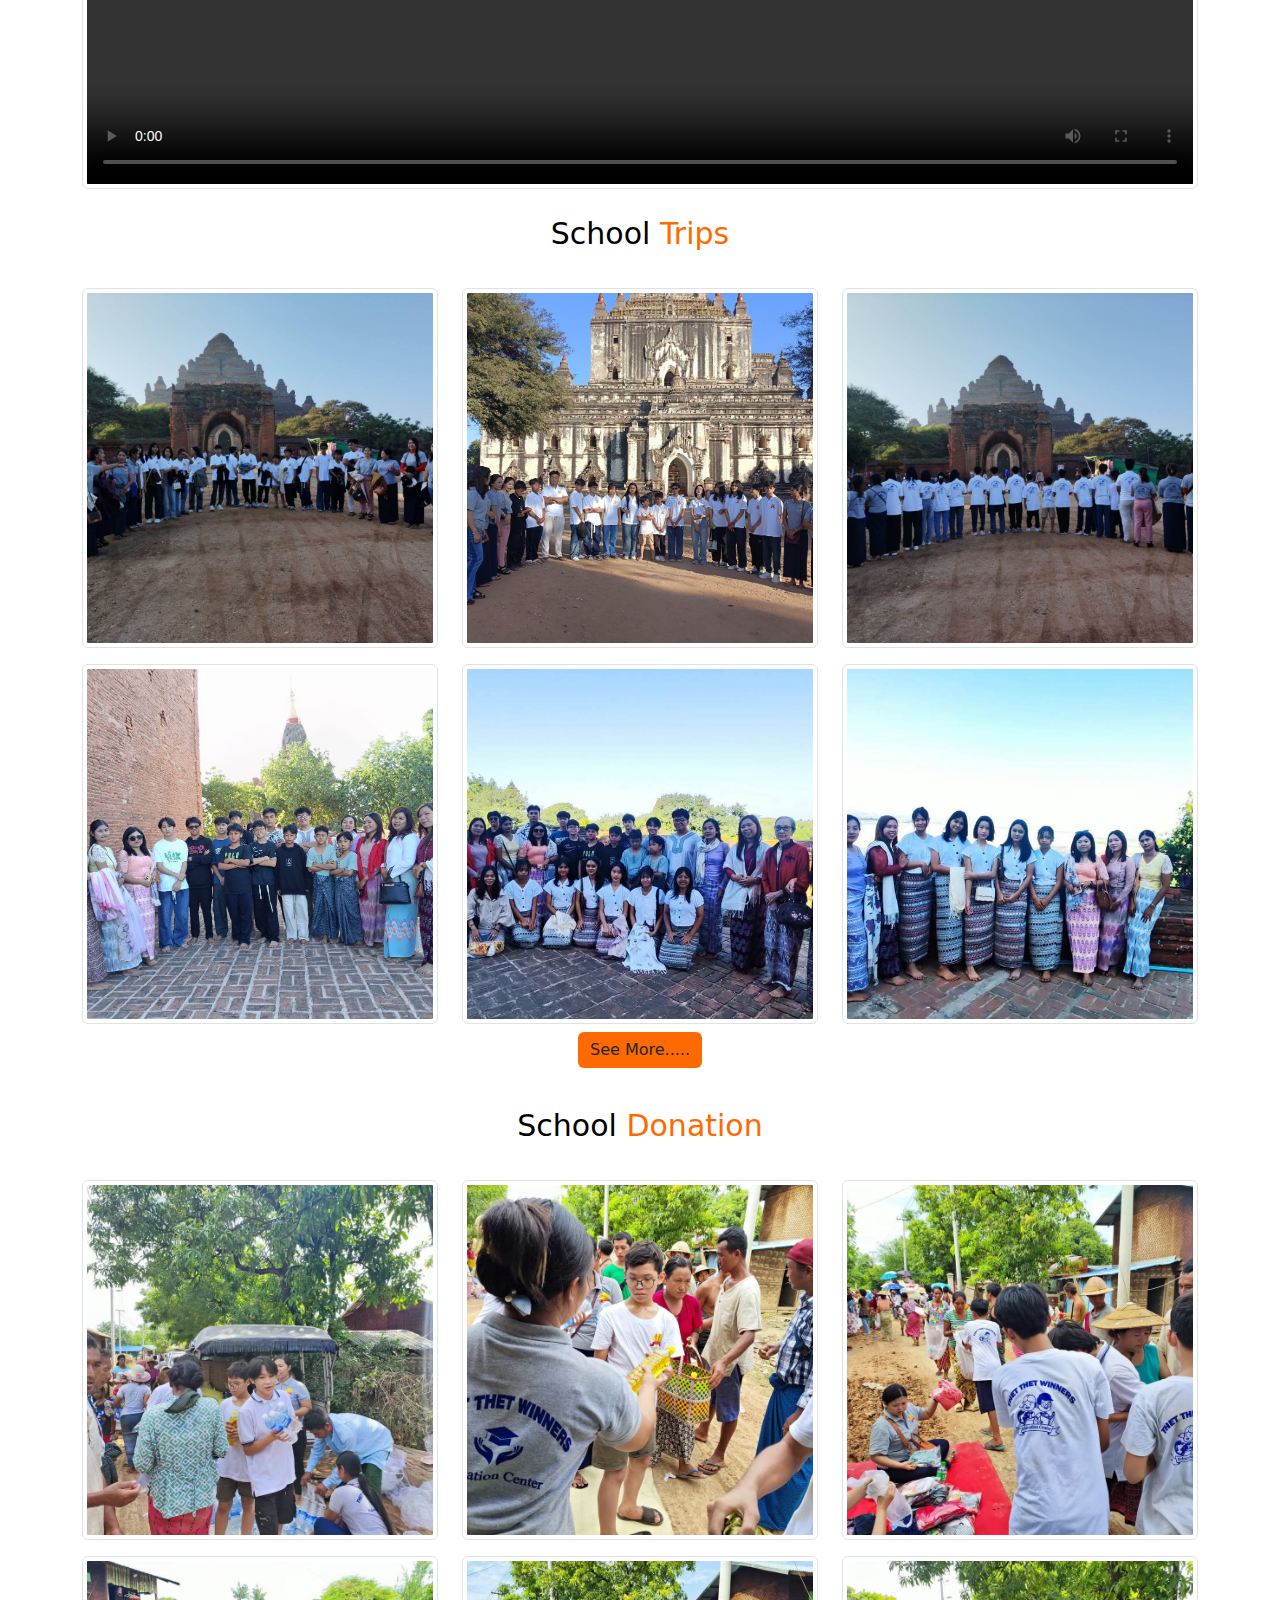
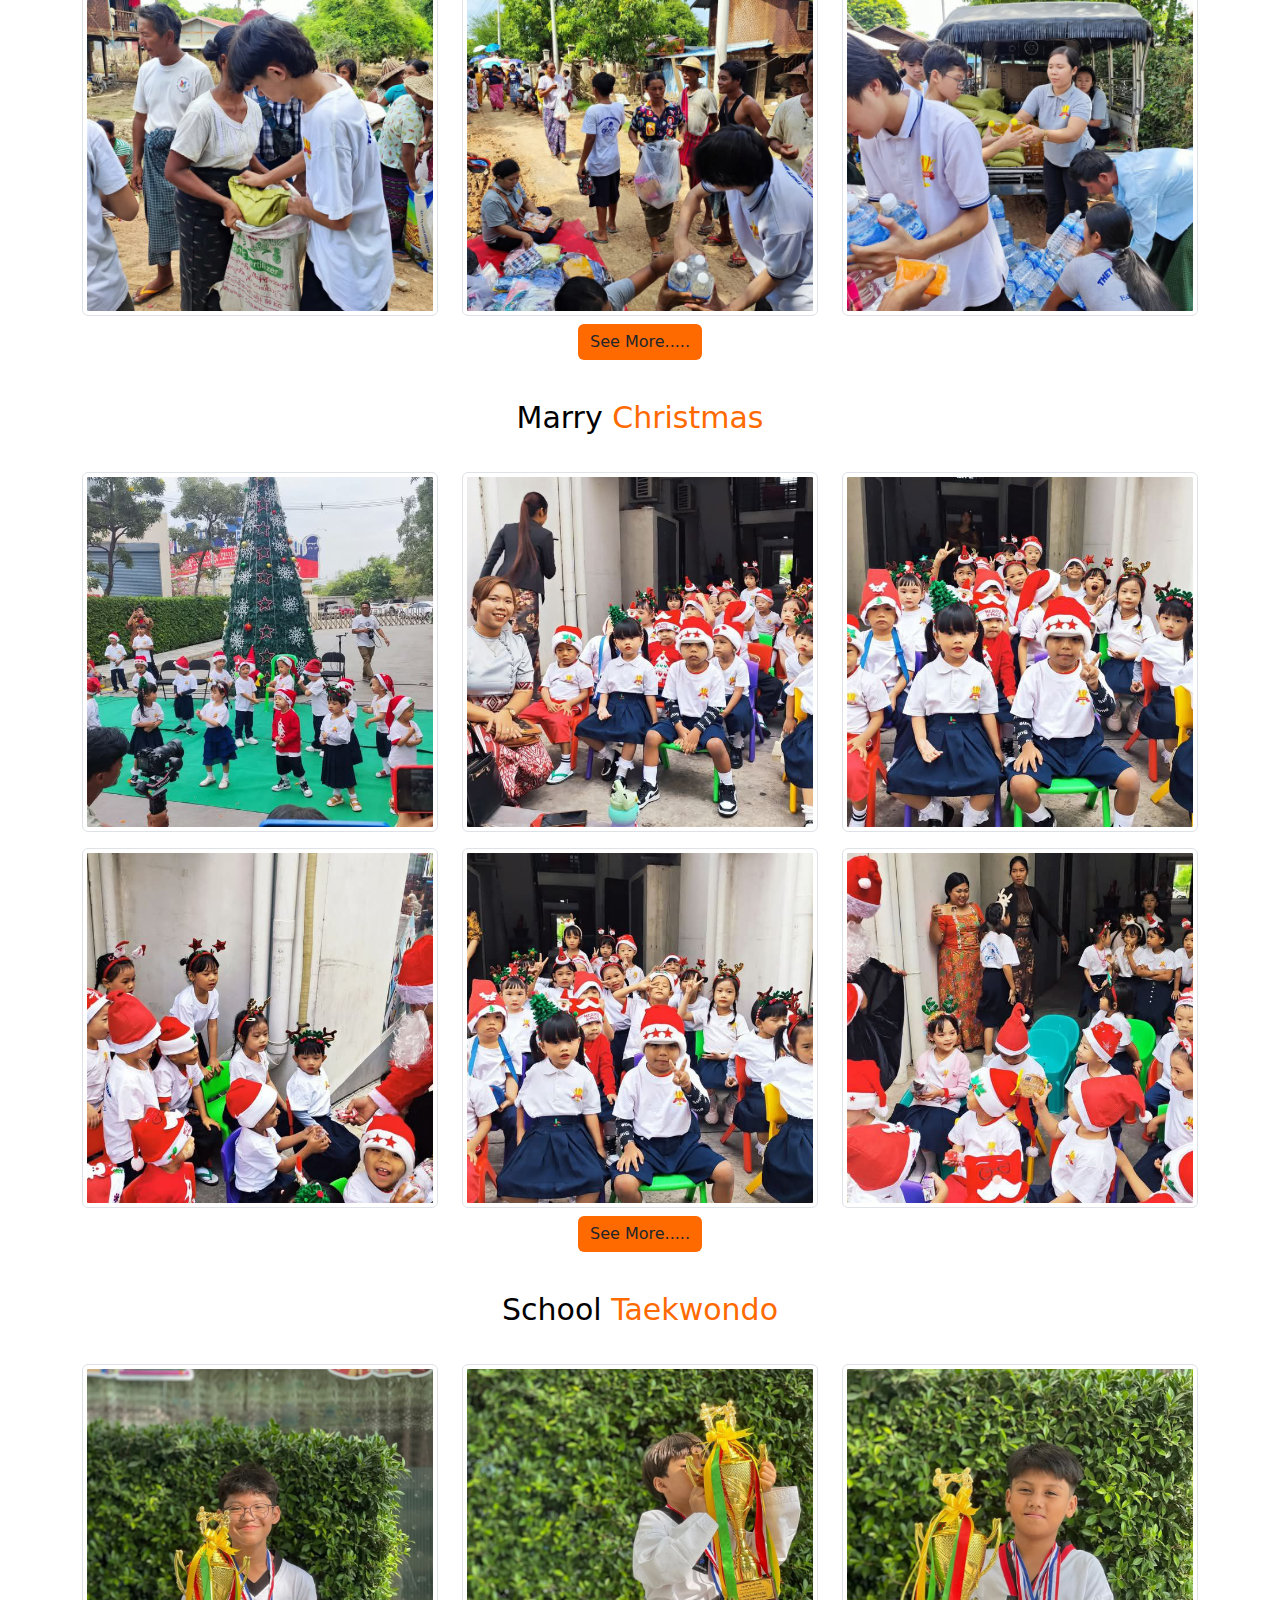
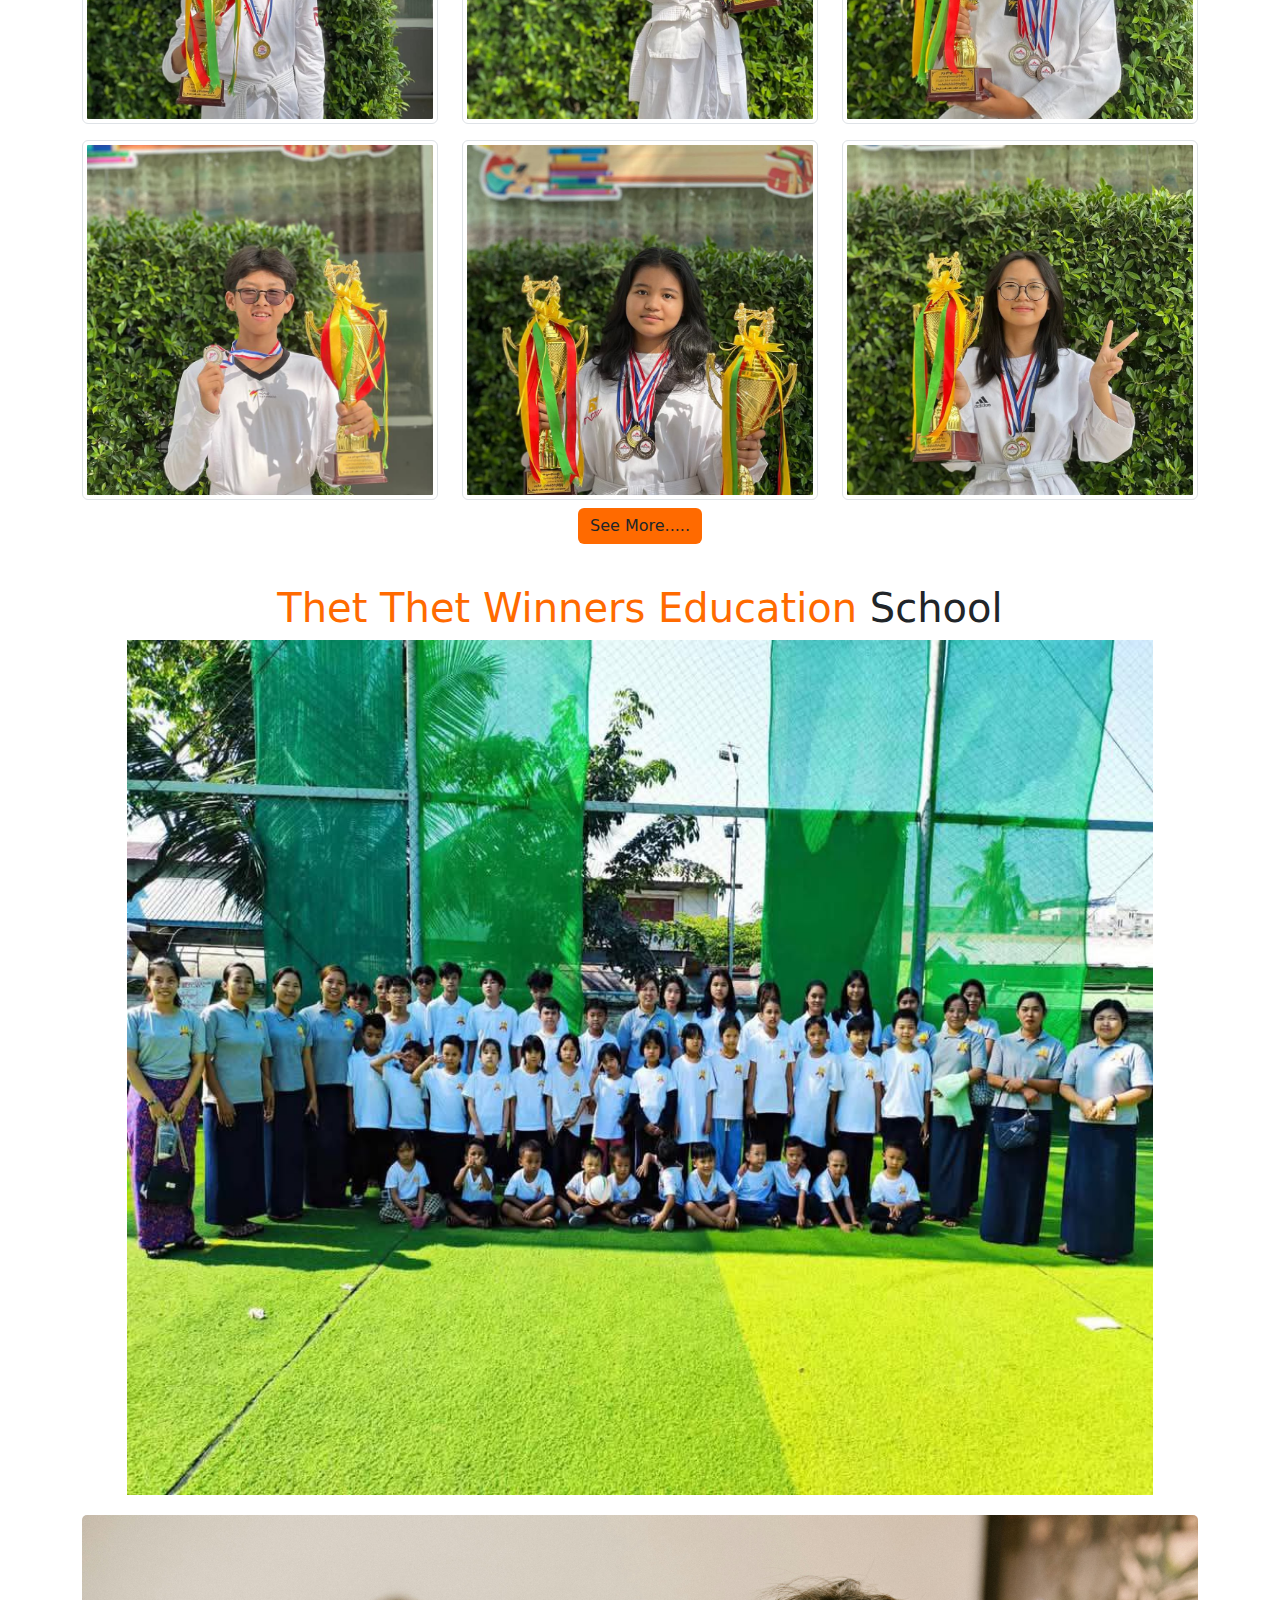
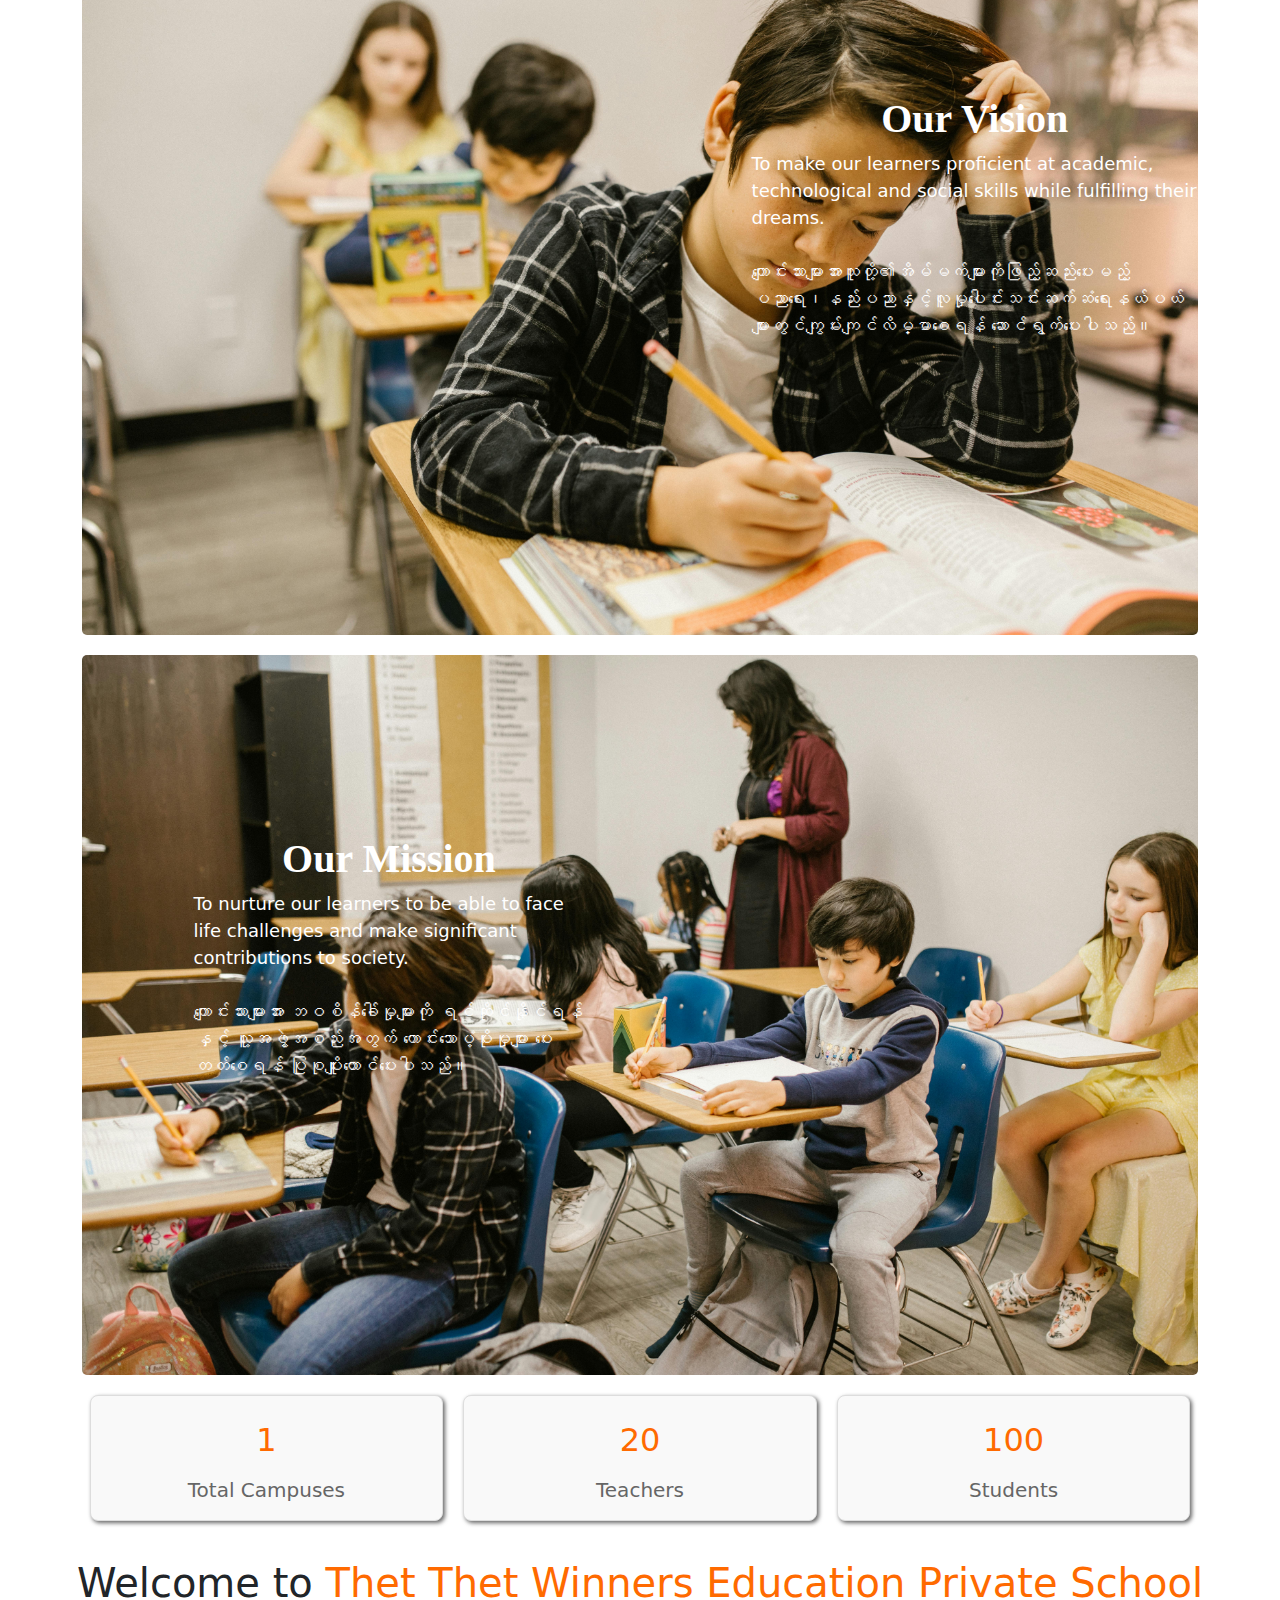
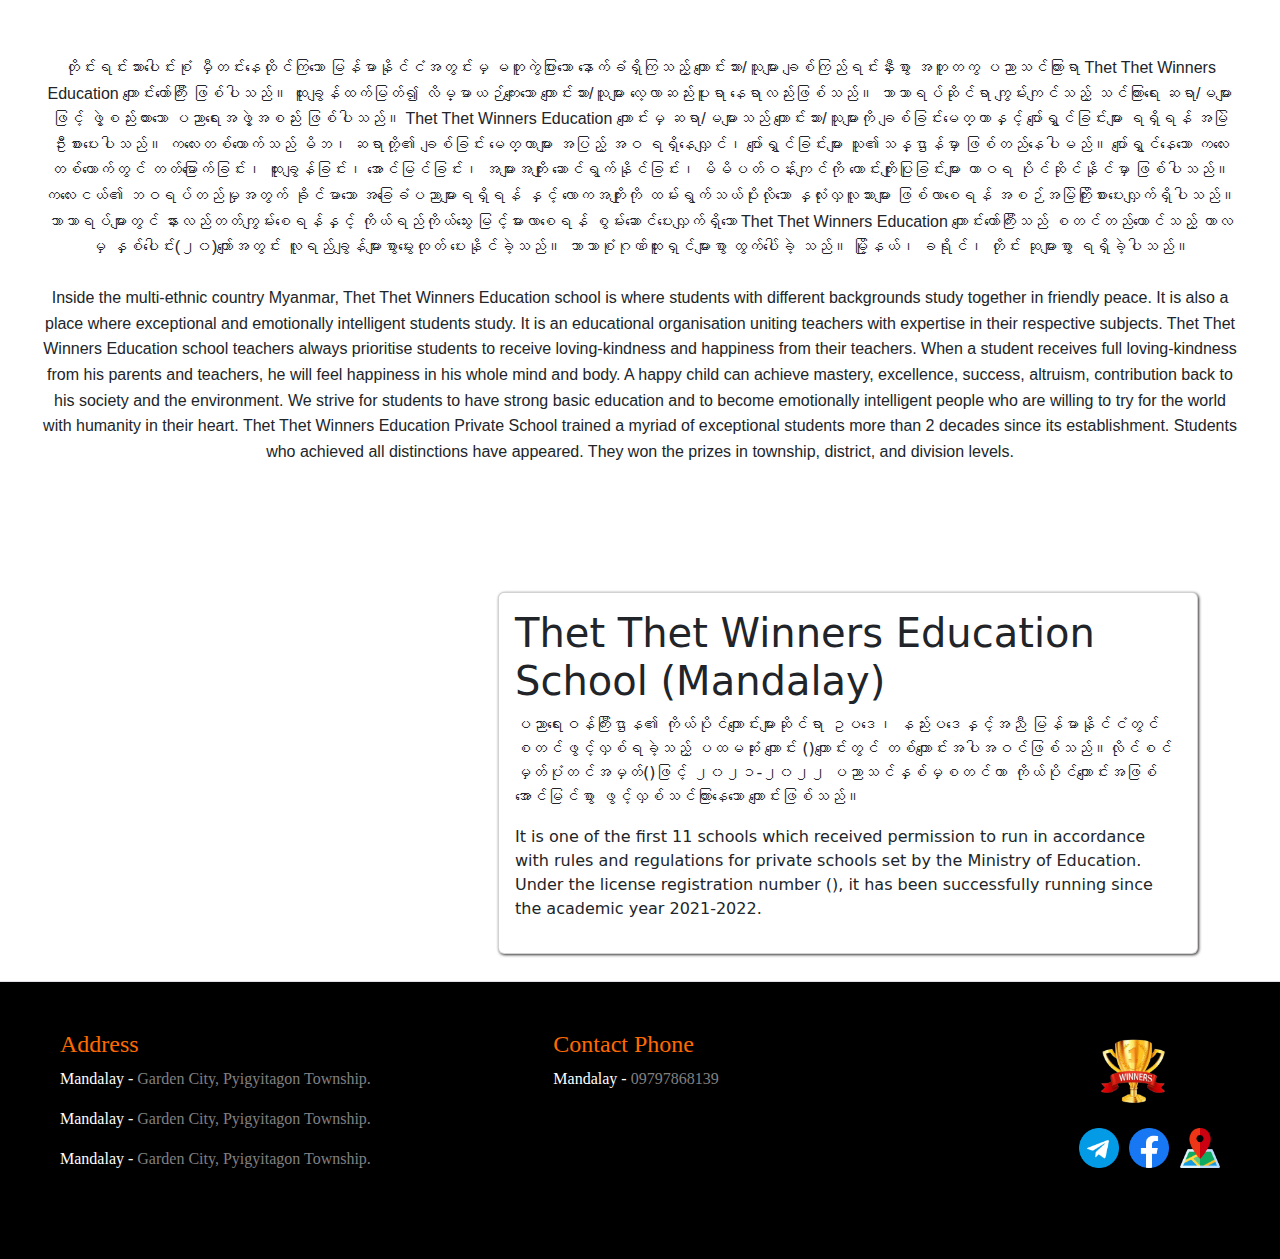
==== commit c226bd26: "hello" ====
--- a/index.html
+++ b/index.html
@@ -524,10 +524,10 @@
           <div class="card-body">
             <h1>Thet Thet Winners Education School (Mandalay)</h1>
             <p class="card-text">
-              ပညာရေးဝန်ကြီးဌာန၏ ကိုယ်ပိုင်ကျောင်းများဆိုင်ရာ ဥပဒေ၊ နည်းပဒေနှင့်အညီ မြန်မာနိုင်ငံတွင်စတင်ဖွင့်လှစ်ရခဲ့သည့် ပထမဆုံး ကျောင်း (၁၁)ကျောင်းတွင် တစ်ကျောင်းအပါအဝင်ဖြစ်သည်။လိုင်စင်မှတ်ပုံတင်အမှတ်(ကကယ-၁၀/၀၃/၂၂၅)ဖြင့် ၂၀၁၂-၂၀၁၃ ပညာသင်နှစ်မှစတင်ကာ ကိုယ်ပိုင်ကျောင်းအဖြစ် အောင်မြင်စွာ ဖွင့်လှစ်သင်ကြားနေသော ကျောင်းဖြစ်သည်။
+              ပညာရေးဝန်ကြီးဌာန၏ ကိုယ်ပိုင်ကျောင်းများဆိုင်ရာ ဥပဒေ၊ နည်းပဒေနှင့်အညီ မြန်မာနိုင်ငံတွင်စတင်ဖွင့်လှစ်ရခဲ့သည့် ပထမဆုံး ကျောင်း ()ကျောင်းတွင် တစ်ကျောင်းအပါအဝင်ဖြစ်သည်။လိုင်စင်မှတ်ပုံတင်အမှတ်()ဖြင့် ၂၀၂၁-၂၀၂၂ ပညာသင်နှစ်မှစတင်ကာ ကိုယ်ပိုင်ကျောင်းအဖြစ် အောင်မြင်စွာ ဖွင့်လှစ်သင်ကြားနေသော ကျောင်းဖြစ်သည်။
             </p>
             <p>
-              It is one of the first 11 schools which received permission to run in accordance with rules and regulations for private schools set by the Ministry of Education. Under the license registration number (Kakaya-10/03/225), it has been successfully running since the academic year 2012-2013.
+              It is one of the first 11 schools which received permission to run in accordance with rules and regulations for private schools set by the Ministry of Education. Under the license registration number (), it has been successfully running since the academic year 2021-2022.
             </p>
           </div>
         </div>
--- a/css/style.css
+++ b/css/style.css
@@ -726,4 +726,17 @@
     margin: 0 auto;
     padding: 0px;
   }
-}+}
+
+.card-title{
+  font-family: inherit;
+}
+.card {
+  transition: transform 0.3s ease, box-shadow 0.3s ease;
+  overflow: hidden; 
+}
+
+.card:hover {
+  transform: scale(1.05);
+  box-shadow: 0 10px 20px rgba(0, 0, 0, 0.3); 
+}
